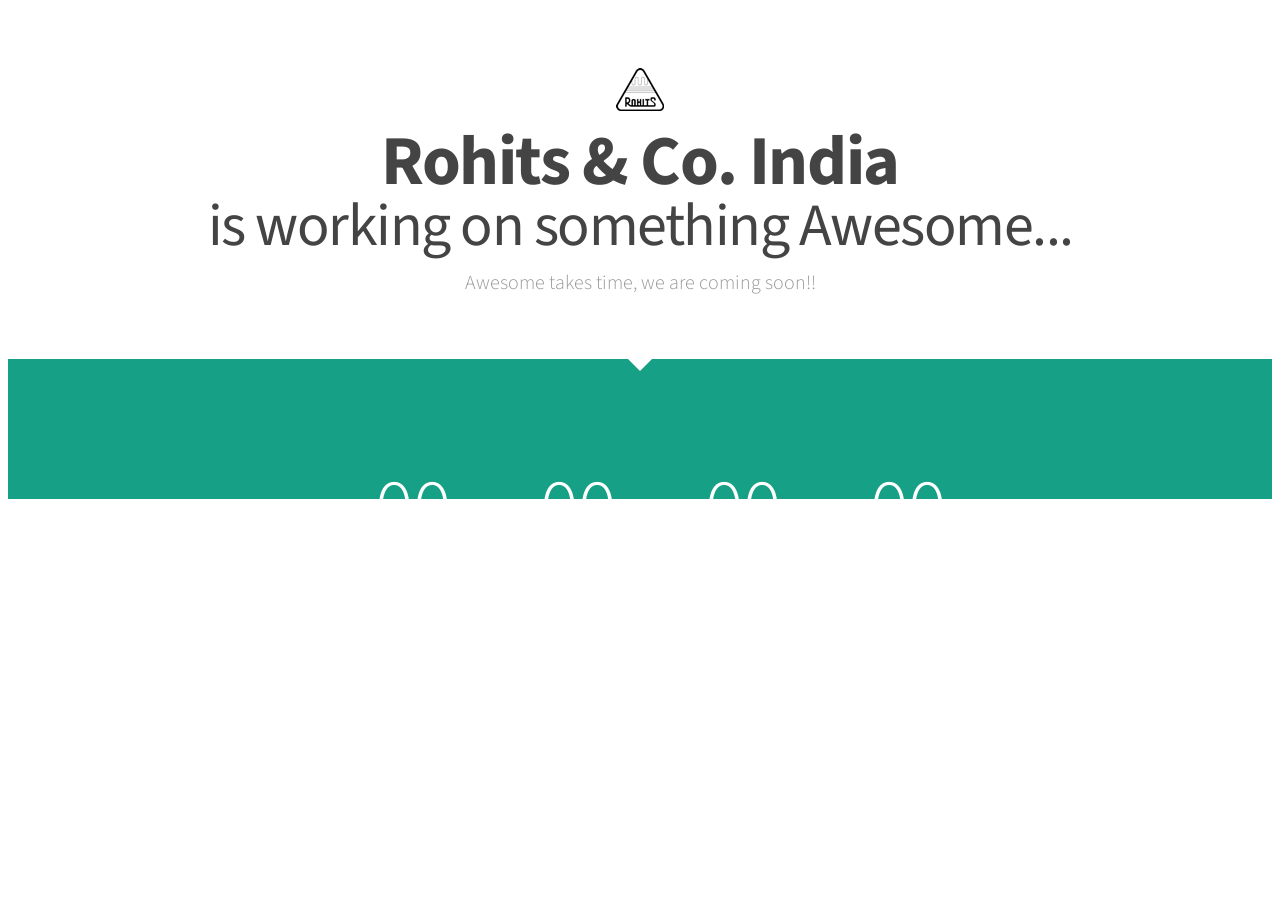
==== index.html @ 83b39c0d "Coming soon added" ====
<!DOCTYPE html>
<!--[if lt IE 7 ]><html class="ie ie6" lang="en"><![endif]-->
<!--[if IE 7 ]><html class="ie ie7" lang="en"><![endif]-->
<!--[if IE 8 ]><html class="ie ie8" lang="en"><![endif]-->
<!--[if (gte IE 9)|!(IE)]><!--><html lang="en"><!--<![endif]-->
<head>
<!-- Website Template designed by www.downloadwebsitetemplates.co.uk -->
<meta charset="UTF-8">
<title>Progress - Free Responsive Website Template by Download Website Templates</title>
<meta name="description" content="">
<meta name="keywords" content="">
<meta content="width=device-width, initial-scale=1, maximum-scale=1, user-scalable=no" name="viewport">
<link rel="apple-touch-icon-precomposed" sizes="144x144" href="images/ico/apple-touch-icon-144.png">
<link rel="apple-touch-icon-precomposed" sizes="114x114" href="images/ico/apple-touch-icon-114.png">
<link rel="apple-touch-icon-precomposed" sizes="72x72" href="images/ico/apple-touch-icon-72.png">
<link rel="apple-touch-icon-precomposed" href="images/ico/apple-touch-icon-57.png">
<link rel="shortcut icon" href="favicon.png">
<!--[if IE]><![endif]-->
<link rel="stylesheet" href="css/style.css">
<script src="js/jquery.js"></script>
<script src="js/countdown.js"></script>
<script src="js/owlcarousel.js"></script>
<script src="js/uikit.scrollspy.js"></script>
<script src="js/scripts.js"></script>
<!--[if lt IE 9]><script src="http://html5shiv.googlecode.com/svn/trunk/html5.js"></script><![endif]-->
</head>
<body id="backtotop">

<div class="fullwidth clearfix">
	<div id="topcontainer" class="bodycontainer clearfix" data-uk-scrollspy="{cls:'uk-animation-fade', delay: 300, repeat: true}">
		
		<p><img src="images/logo.png" alt="logo"></p>
		<h1><span>Rohits & Co. India </span><br />is working on something Awesome...</h1>
		<p>Awesome takes time, we are coming soon!!</p>
		
	</div>
</div>

<div class="arrow-separator arrow-white"></div>

<div class="fullwidth colour1 clearfix">
	<div id="countdown" class="bodycontainer clearfix" data-uk-scrollspy="{cls:'uk-animation-fade', delay: 300, repeat: true}">

		<div id="countdowncont" class="clearfix">
			<ul id="countscript">
				<li>
					<span class="days">00</span>
					<p>Days</p>
				</li>
				<li>
					<span class="hours">00</span>
					<p>Hours</p>
				</li>
				<li class="clearbox">
					<span class="minutes">00</span>
					<p>Minutes</p>
				</li>
				<li>
					<span class="seconds">00</span>
					<p>Seconds</p>
				</li>
			</ul>
		</div>
	
	</div>
</div>

   
</body>
</html>
---- css/style.css ----
/* ==================================================
   CSS Imports
================================================== */

@import url("reset.css");
@import url("owlcarousel.css");
@import url("uikit.scrollspy.css");

/* ==================================================
   Icon Fonts
================================================== */

@import url("fonts/fontawesome/font-awesome.css");

/* ==================================================
   Google Fonts
================================================== */

@import url("http://fonts.googleapis.com/css?family=Source+Sans+Pro:300,300italic,400,400italic,600,600italic,700,700italic,900,900italic");

/* ==================================================
   Global Styles
================================================== */

*
{
	-webkit-box-sizing: border-box;
	-moz-box-sizing: border-box;
	box-sizing: border-box;
}

html
{
	height: 100%;
	overflow: auto;
	
	-webkit-font-smoothing: antialiased;
	-webkit-text-size-adjust: 100%;
	-ms-text-size-adjust: 100%;
}

body
{
	font-family: "Source Sans Pro", Arial, Helvetica, sans-serif;
	font-size: 20px;
	line-height: 32px;
	font-weight: 300;
	color: #999;
	background: #FFF;
	
	text-rendering: optimizeLegibility;
	vertical-align: baseline;
}

::selection
{
	background: #149077;
	color: #FFF;
}

::-moz-selection
{
	background: #149077;
	color: #FFF;
}

a
{
	color: #16A085;
	text-decoration: none;
}

	a:hover
	{
		color: #444;
	}

/* ==================================================
   Default Typography
================================================== */

p
{
	margin: 0 0 20px 0;
}

strong
{
	font-weight: 600;
}

em
{
	font-style: italic;
}

h1, h2, h3
{
	font-size: 60px;
	line-height: 60px;
	margin: 0 0 20px 0;
	letter-spacing: -1px;
	font-weight: 300;
}

	h2
	{
		font-size: 38px;
		line-height: 38px;
	}
		
	h3
	{
		font-size: 32px;
		line-height: 32px;
	}

/* ==================================================
   Background Colours
================================================== */

.colour1
{
	background: #16A085;
}

.colour2
{
	background: #1ABC9C;
}

.colour3
{
	background: #EEE;
}


/* ==================================================
   Separator Arrows
================================================== */

.arrow-separator
{
	position: relative;
}

	.arrow-separator:after
	{
		top: 100%;
		border: solid transparent;
		content: " ";
		height: 0;
		width: 0;
		position: absolute;
		pointer-events: none;
		border-width: 12px;
		left: 50%;
		margin-left: -12px;
		z-index: 11;
	}
	
		.arrow-white:after
		{
			border-color: #FFF rgba(255,255,255,0) rgba(255,255,255,0) rgba(255,255,255,0); /** Using RGB to remove dark line in Firefox **/
		}
		
		.arrow-theme:after
		{
			border-color: #16A085 rgba(22,160,133,0) rgba(22,160,133,0) rgba(22,160,133,0);
		}
		
		.arrow-themelight:after
		{
			border-color: #1ABC9C rgba(26,188,156,0) rgba(26,188,156,0) rgba(26,188,156,0);
		}

		.arrow-grey:after
		{
			border-color: #EEE rgba(238,238,238,0) rgba(238,238,238,0) rgba(238,238,238,0);
		}

/* ==================================================
   General Layout Styles
================================================== */

.fullwidth
{
	width: 100%;
	padding: 60px 30px;
	min-width: 280px;
}

	.fullwidth .bodycontainer
	{
		margin: 0 auto;
		width: 100%;
		max-width: 1000px;
		text-align: center;
	}
	
#topcontainer
{

}

	#topcontainer h1
	{
		padding: 6px 0 10px 0;
		margin-bottom: 0;
		letter-spacing: -1.5px;
		color: #444;
		font-weight: 400;
	}
	
		#topcontainer h1 span
		{
			font-size: 70px;
			line-height: 70px;
			letter-spacing: -1.4px;
			font-weight: bold;
		}

	#topcontainer p
	{
		margin-bottom: 0;
		color: #999;
	}

	#topcontainer p span
	{
		font-size: 90px;
		line-height: 90px;
		color: #1abc9c;
	}
	
#countdown
{
	color: #FFF;
}

	#countdown #countdowncont
	{
		width: 100%;
		max-width: 700px;
		margin: 0 auto;
	}

		#countdown #countdowncont ul#countscript li
		{
			float: left;
			width: 25%;
			padding: 30px 0;
			margin: 0;
			list-style-type: none;
		}

			#countdown #countdowncont ul#countscript li span
			{
				font-size: 80px;
				line-height: 80px;
				font-weight: 300;
				color: #FFF;
			}

			#countdown #countdowncont ul#countscript li p
			{
				color: rgba(255, 255, 255, 0.6);
				font-weight: 300;
				text-transform: uppercase;
				font-size: 18px;
				line-height: 18px;
				margin: 0;
			}
		
#maincont
{
	color: #FFF;
}

	#maincont a
	{
		color: #FFF;
		opacity: 0.6;
	}
	
		#maincont a:hover
		{
			opacity: 1;
		}
	
	#maincont #signupform
	{
		margin: 0 auto 20px auto;
		width: 80%;
	}

		.sb-search
		{
			position: relative;
			width: 100%;
			min-width: 50px;
			height: 50px;
			overflow: hidden;
		}

			.sb-search .sb-search-input
			{
				position: absolute;
				top: 0;
				right: 0;
				border: none;
				outline: none;
				background: #FFF;
				border: 0;
				width: 100%;
				height: 50px;
				margin: 0;
				z-index: 10;
				padding: 0 65px 0 15px;
				font-family: inherit;
				font-size: 20px;
				color: #333;
				
				-webkit-border-radius: 0px;
				-moz-border-radius: 0px;
				border-radius: 0px;
				
				-webkit-appearance: none;
			}

		button.formbutton, .sb-search-submit 
		{
			width: 60px;
			height: 60px;
			display: block;
			position: absolute;
			right: 0;
			top: 0;
			padding: 0;
			margin: 0;
			text-align: center;
			cursor: pointer;
		}

			.sb-search-submit
			{
				background: #FFF; /* IE needs this */
				-ms-filter: "progid:DXImageTransform.Microsoft.Alpha(Opacity=0)"; /* IE 8 */
				filter: alpha(opacity=0); /* IE 5-7 */
				opacity: 0;
				color: transparent;
				border: none;
				outline: none;
				z-index: -1;
			}
			
			button.formbutton
			{
				color: #FFF;
				background: #16A085;
				z-index: 90;
				border: 0;
				height: 50px;
			}
			
			button.formbutton span
			{
				font-size: 19px;
			}
			
				button.formbutton:hover
				{
					background: #149077;
				}
			
#quotecont
{
	padding: 30px 0;
}

	#quotecont .owl-theme .owl-controls .owl-page span
	{
		background: #CCC;
	}
	
		#quotecont .owl-theme .owl-controls .owl-page.active span,
		#quotecont .owl-theme .owl-controls.clickable .owl-page:hover span
		{
			background: #1ABC9C;
		}

#footercont
{
	position: relative;
	font-size: 18px;
}

	#footercont #socialmedia ul
	{
		margin: 0 0 30px 0;
	}

	#footercont #socialmedia ul li
	{
		display: inline-block;
		list-style-type: none;
		margin: 0 10px;
	}

		#footercont #socialmedia ul li a
		{
			font-size: 36px;
			color: #999;
		}
		
			#footercont #socialmedia ul li a:hover
			{
				color: #1ABC9C;
			}
			
	#footercont p.backtotop
	{
		margin: 0 0 40px 0;
	}

		#footercont p.backtotop a
		{
			position: relative;
			display: inline-block;
			background: #EEE;
			font-size: 32px;
			line-height: 32px;
			color: #999;
			padding: 5px 12px;
			
			-webkit-border-radius: 4px;
			-moz-border-radius: 4px;
			border-radius: 4px;
		}
		
			#footercont p.backtotop a:hover
			{
				background-color: #1ABC9C;
				color: #FFF;
				text-decoration: none;
			}
			
				#footercont p.backtotop a:active
				{
					top: 2px;
				}

/* ==================================================
   Responsive Media Queries - Tablets
================================================== */

@media screen and (max-width: 768px)
{

	body
	{
		font-size: 23px;
		line-height: 29px;
	}
	
	#topcontainer h1
	{
		font-size: 54px;
		line-height: 54px;
		letter-spacing: -1.2px;
	}

		#topcontainer h1 span
		{
			font-size: 70px;
			line-height: 70px;
		}
	
	#countdown #countdowncont
	{
		max-width: 400px;
	}
	
		#countdown #countdowncont ul#countscript li
		{
			width: 50%;
			padding: 10px 0;
		}
		
			#countdown #countdowncont ul#countscript li span
			{
				font-size: 70px;
				line-height: 70px;
			}
			
	#quotecont
	{
		padding: 15px 0;
	}
		
	#footercont
	{
		font-size: 19px;
	}
		
		#footercont #footerleft
		{
			float: none;
			padding: 30px 0;
			text-align: center;
		}
		
			#footercont #socialmedia ul li a
			{
				font-size: 32px;
			}
		
		#footercont #footerright
		{
			float: none;
		}
	
}

/* ==================================================
   Responsive Media Queries - Mobiles
================================================== */

@media screen and (max-width: 480px)
{	

	body
	{
		font-size: 21px;
		line-height: 27px;
	}
	
	#topcontainer h1
	{
		font-size: 36px;
		line-height: 36px;
		
	}

		#topcontainer h1 span
		{
			font-size: 50px;
			line-height: 50px;
		}
	
	#countdown #countdowncont ul#countscript li
	{
		padding: 6px 0;
	}
	
		#countdown #countdowncont ul#countscript li span
		{
			font-size: 62px;
			line-height: 62px;
		}

		#countdown #countdowncont ul#countscript li p
		{
			font-size: 16px;
			line-height: 16px;
		}
		
	#maincont #signupform
	{
		margin: 0 auto 20px auto;
		width: 100%;
	}
	
	#quotecont
	{
		padding: 5px 0;
	}
	
	#footercont #socialmedia ul li
	{
		margin: 0 5px;
	}
	
		#footercont #socialmedia ul li a
		{
			font-size: 28px;
		}
	
}
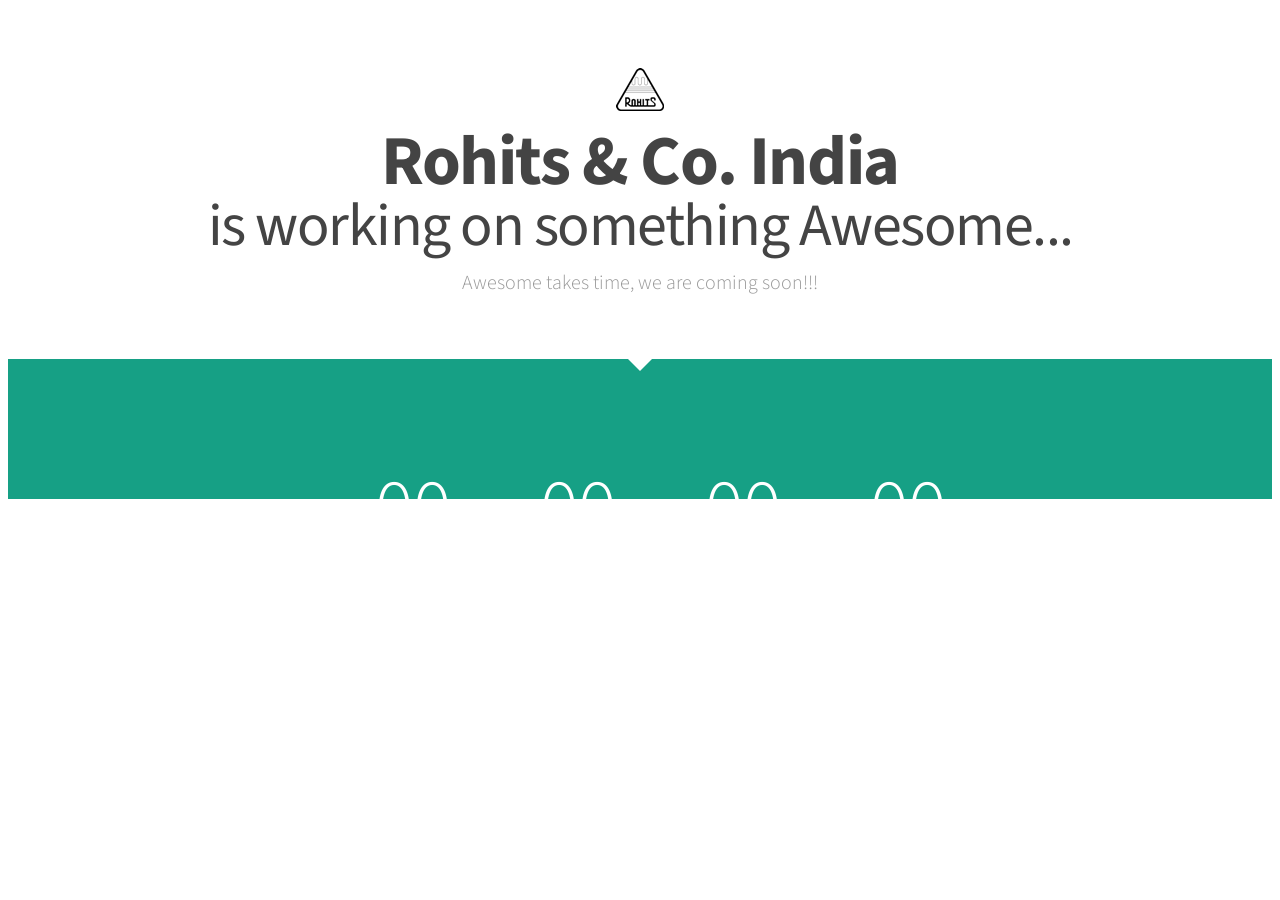
==== commit 60d64415: "Build new" ====
--- a/index.html
+++ b/index.html
@@ -31,7 +31,7 @@
 		
 		<p><img src="images/logo.png" alt="logo"></p>
 		<h1><span>Rohits & Co. India </span><br />is working on something Awesome...</h1>
-		<p>Awesome takes time, we are coming soon!!</p>
+		<p>Awesome takes time, we are coming soon!!!</p>
 		
 	</div>
 </div>
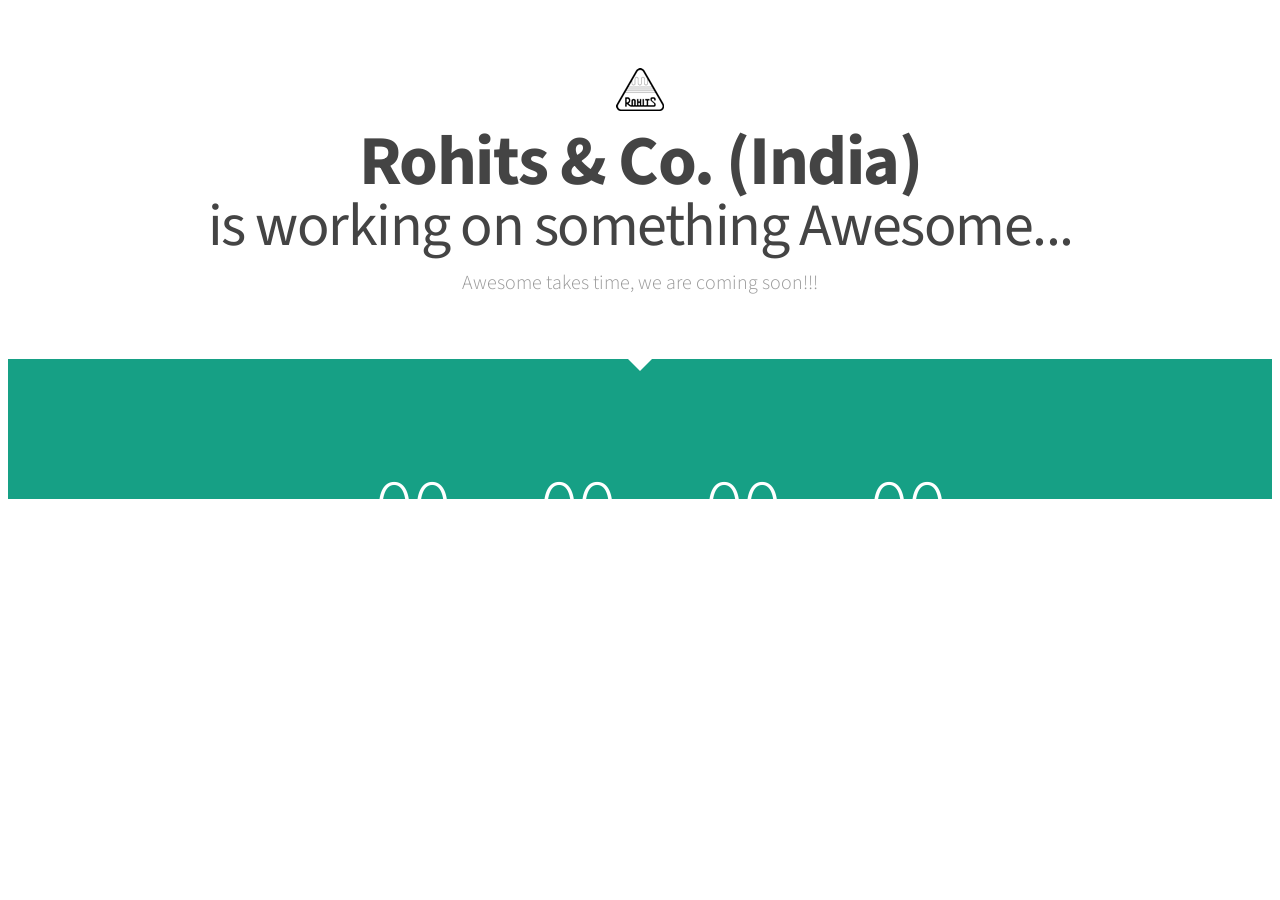
==== commit 50ef270a: "Added braces on India" ====
--- a/index.html
+++ b/index.html
@@ -4,9 +4,8 @@
 <!--[if IE 8 ]><html class="ie ie8" lang="en"><![endif]-->
 <!--[if (gte IE 9)|!(IE)]><!--><html lang="en"><!--<![endif]-->
 <head>
-<!-- Website Template designed by www.downloadwebsitetemplates.co.uk -->
 <meta charset="UTF-8">
-<title>Progress - Free Responsive Website Template by Download Website Templates</title>
+<title>Rohits & Co. (India)</title>
 <meta name="description" content="">
 <meta name="keywords" content="">
 <meta content="width=device-width, initial-scale=1, maximum-scale=1, user-scalable=no" name="viewport">
@@ -14,8 +13,10 @@
 <link rel="apple-touch-icon-precomposed" sizes="114x114" href="images/ico/apple-touch-icon-114.png">
 <link rel="apple-touch-icon-precomposed" sizes="72x72" href="images/ico/apple-touch-icon-72.png">
 <link rel="apple-touch-icon-precomposed" href="images/ico/apple-touch-icon-57.png">
-<link rel="shortcut icon" href="favicon.png">
 <!--[if IE]><![endif]-->
+
+<link rel="shortcut icon" href="favicon.ico" type="image/x-icon">
+
 <link rel="stylesheet" href="css/style.css">
 <script src="js/jquery.js"></script>
 <script src="js/countdown.js"></script>
@@ -30,7 +31,7 @@
 	<div id="topcontainer" class="bodycontainer clearfix" data-uk-scrollspy="{cls:'uk-animation-fade', delay: 300, repeat: true}">
 		
 		<p><img src="images/logo.png" alt="logo"></p>
-		<h1><span>Rohits & Co. India </span><br />is working on something Awesome...</h1>
+		<h1><span>Rohits & Co. (India) </span><br />is working on something Awesome...</h1>
 		<p>Awesome takes time, we are coming soon!!!</p>
 		
 	</div>
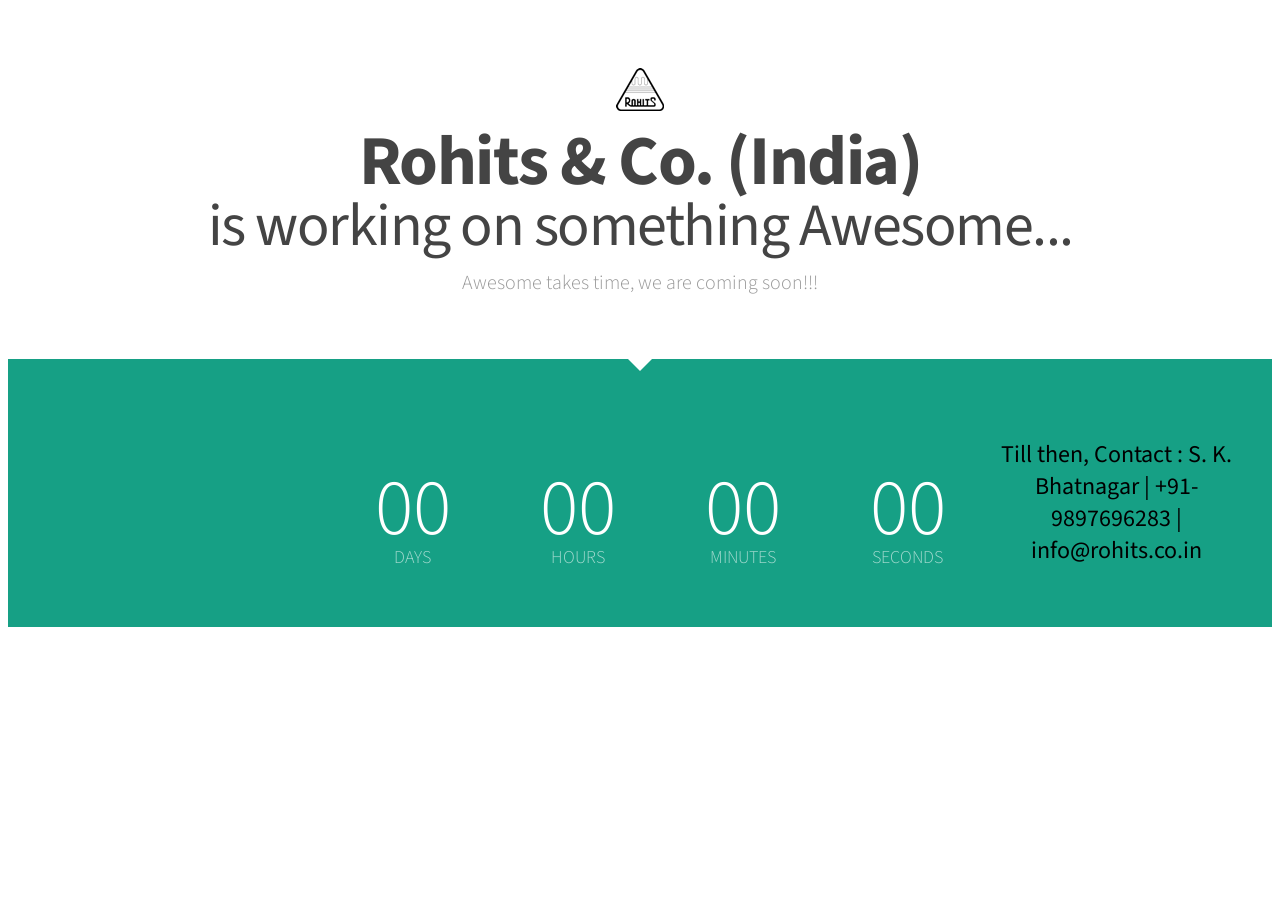
==== commit 727fafb7: "Added contact us CSS and content" ====
--- a/index.html
+++ b/index.html
@@ -64,6 +64,10 @@
 		</div>
 	
 	</div>
+	
+	<div class="contactUs">
+		Till then, Contact : S. K. Bhatnagar | +91-9897696283 | <a href="mailto:info@rohits.co.in">info@rohits.co.in</a>
+	</div>
 </div>
 
    
--- a/css/style.css
+++ b/css/style.css
@@ -21,6 +21,12 @@
 /* ==================================================
    Global Styles
 ================================================== */
+.contactUs{
+	text-align: center;
+	color: black !important;
+	font-weight: bolder;
+	font-size: 1.2em;
+}
 
 *
 {
@@ -66,13 +72,14 @@
 
 a
 {
-	color: #16A085;
+	color: black;
 	text-decoration: none;
 }
 
 	a:hover
 	{
-		color: #444;
+		--color: #444;
+		border-bottom: 1px dotted black;
 	}
 
 /* ==================================================
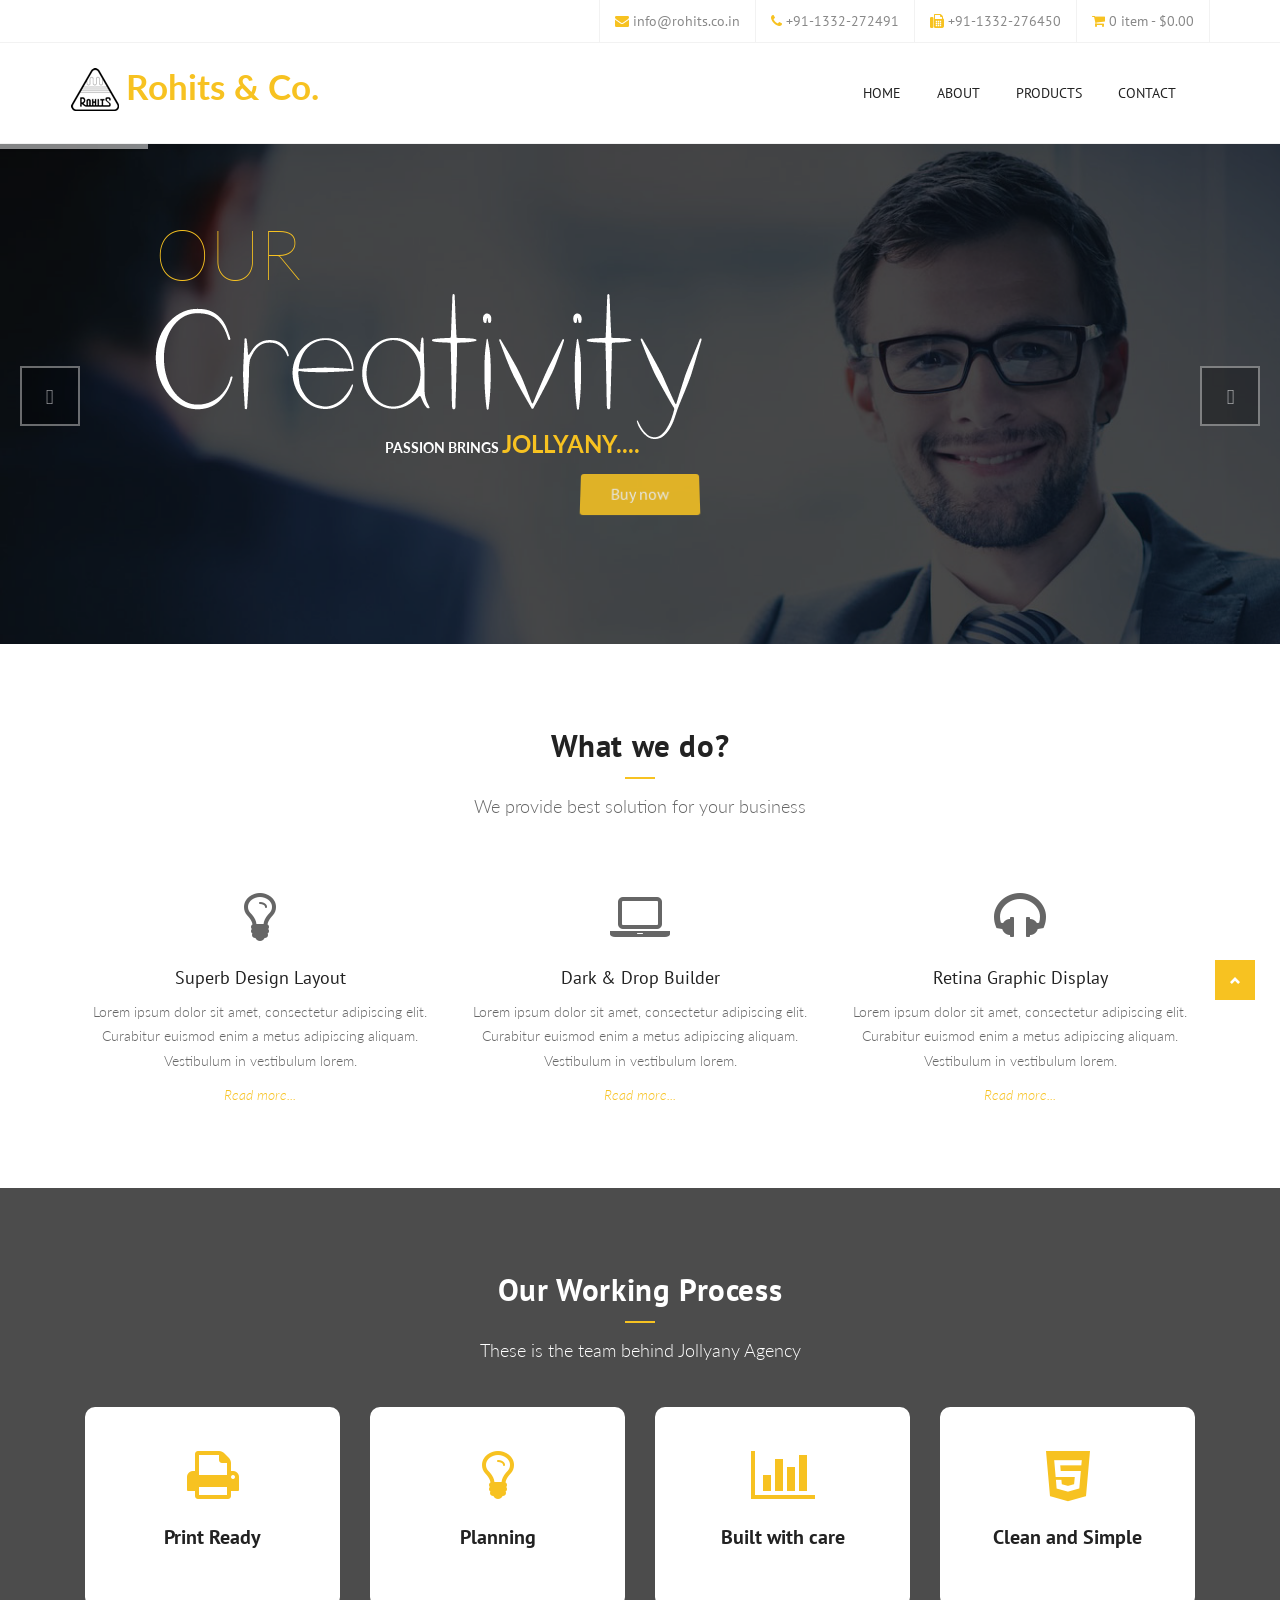
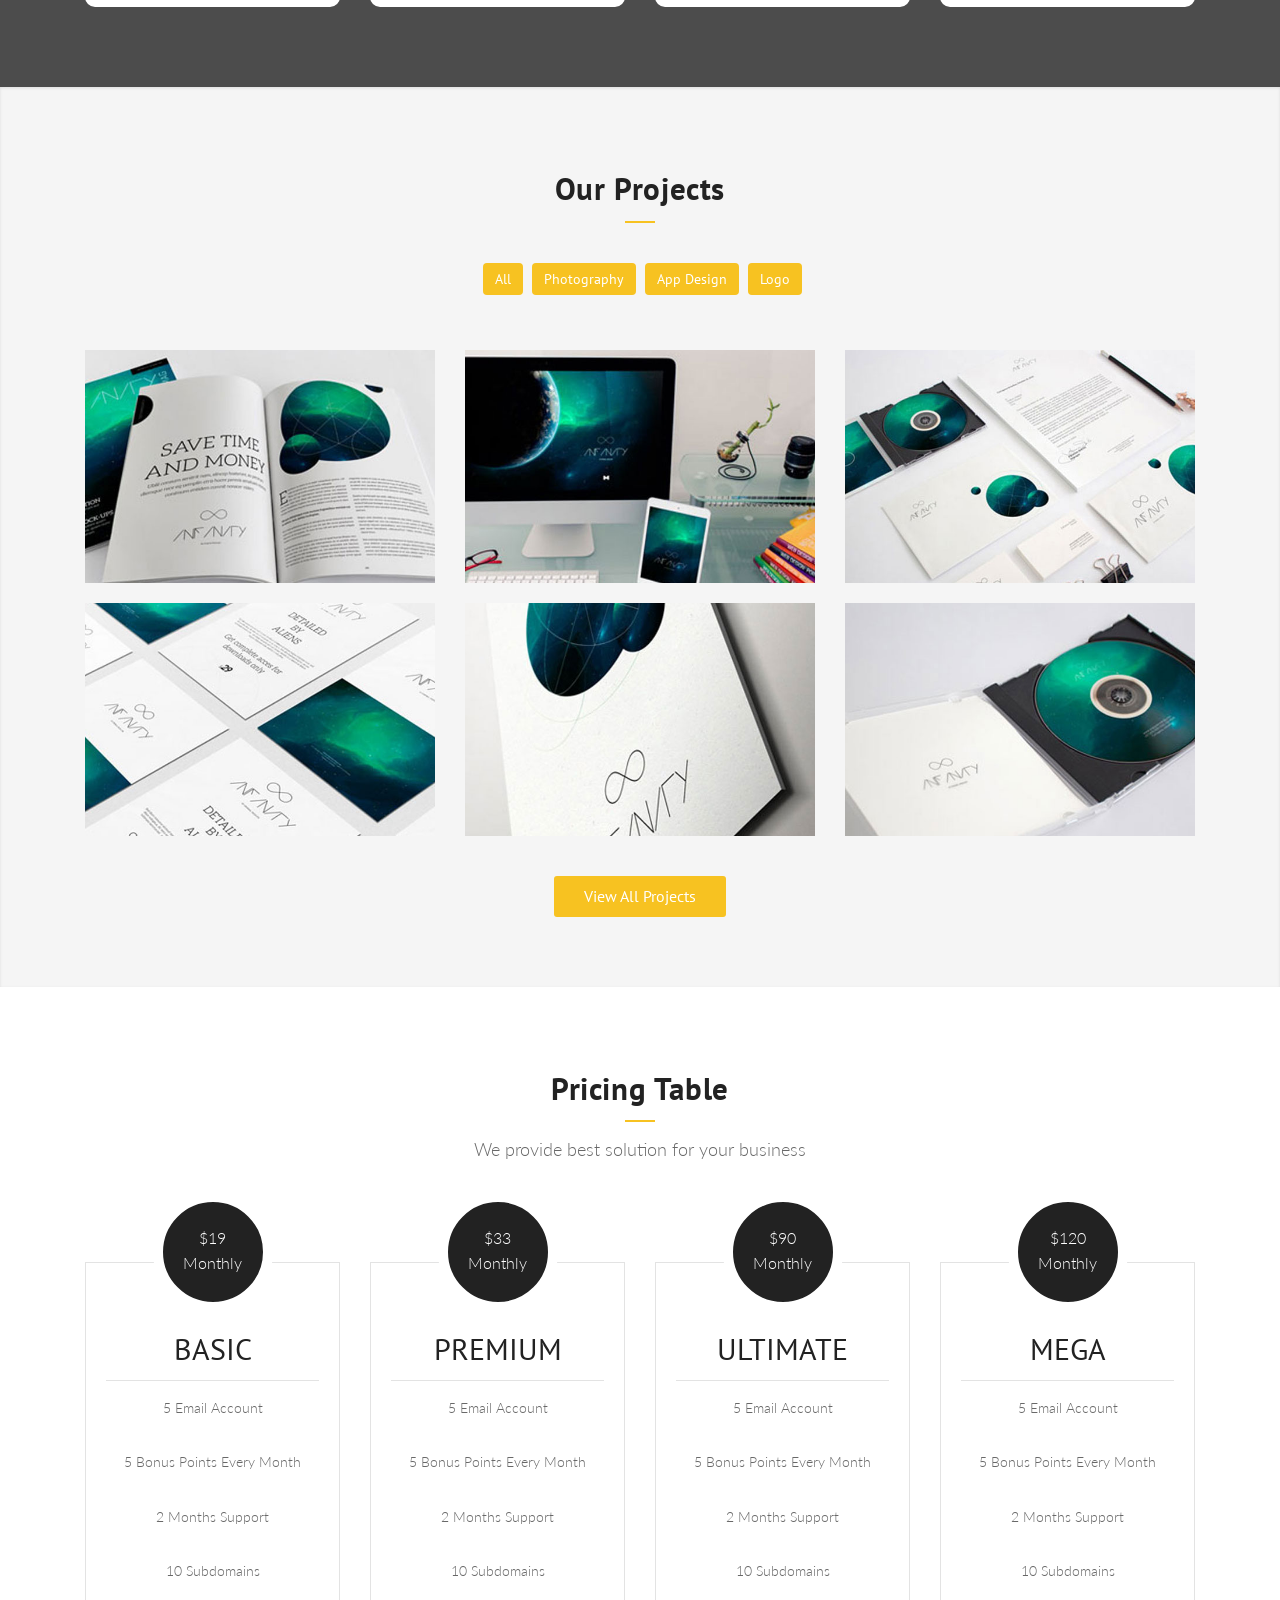
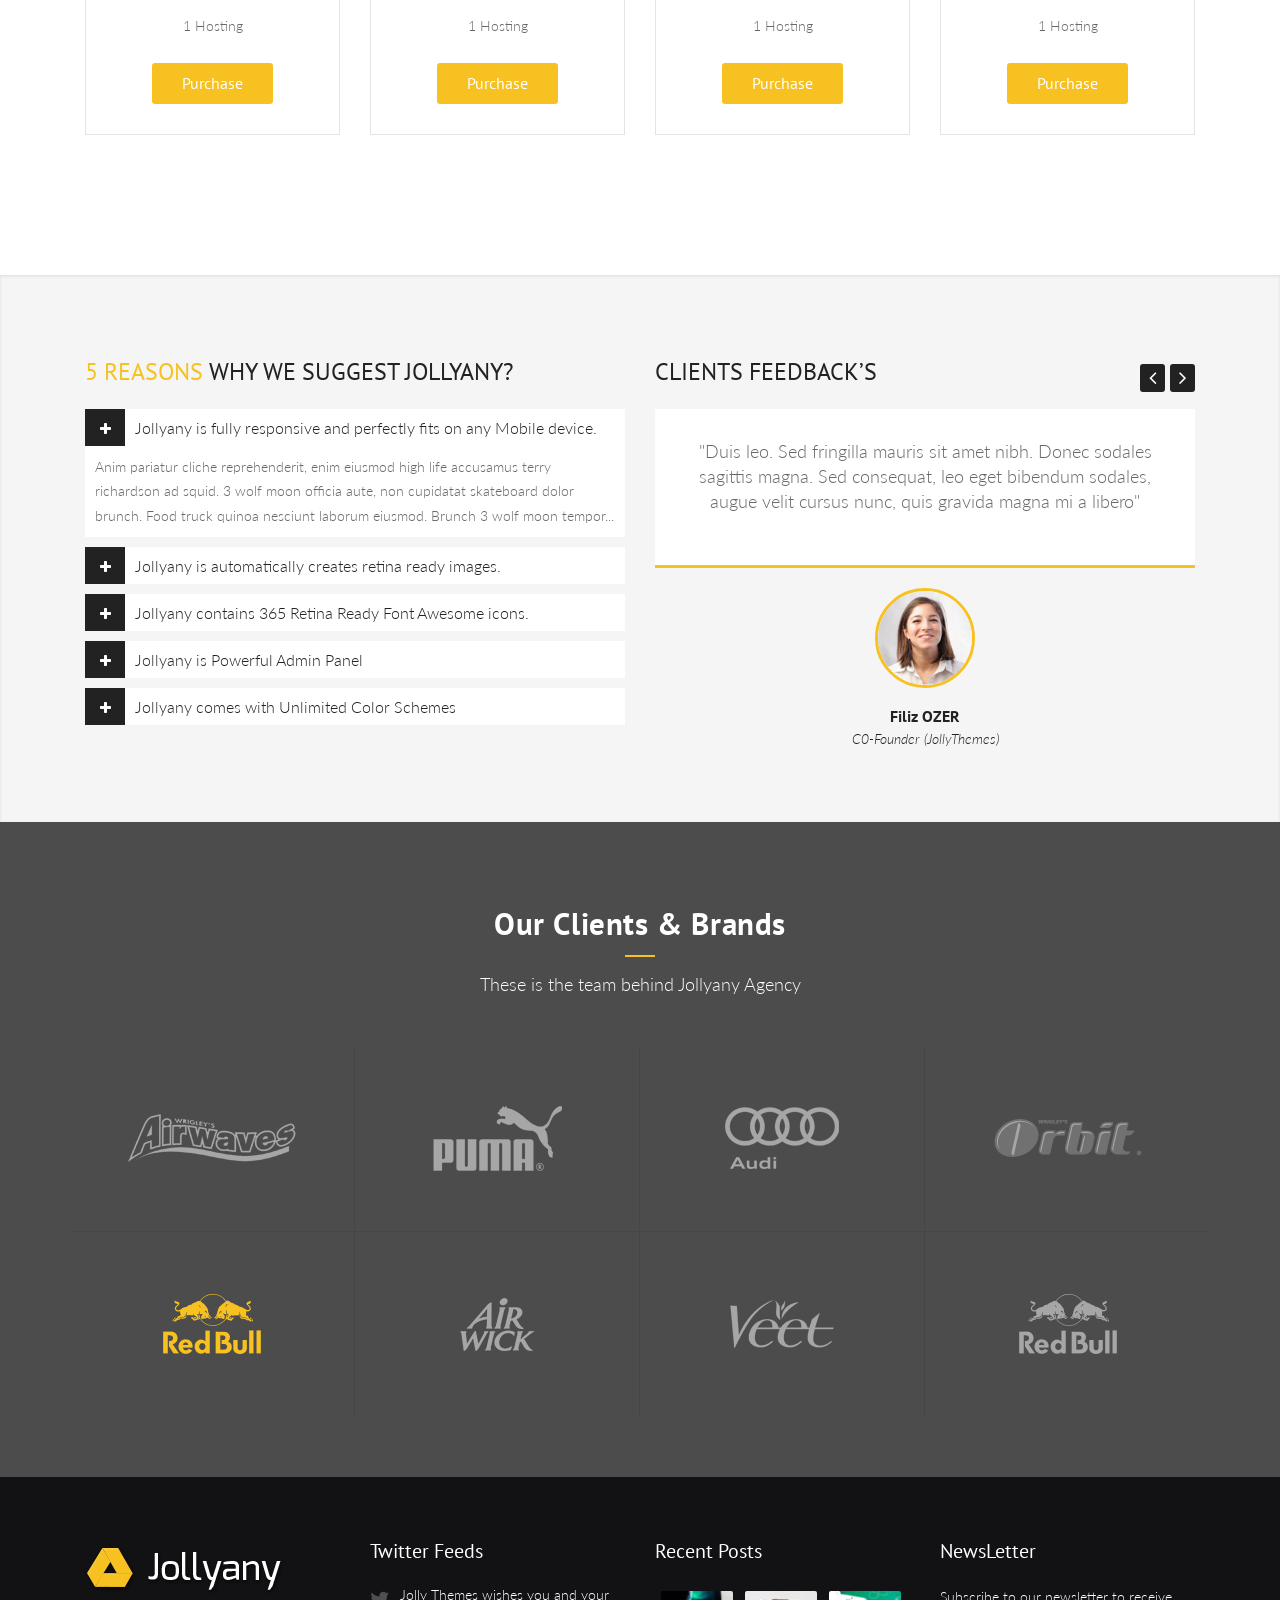
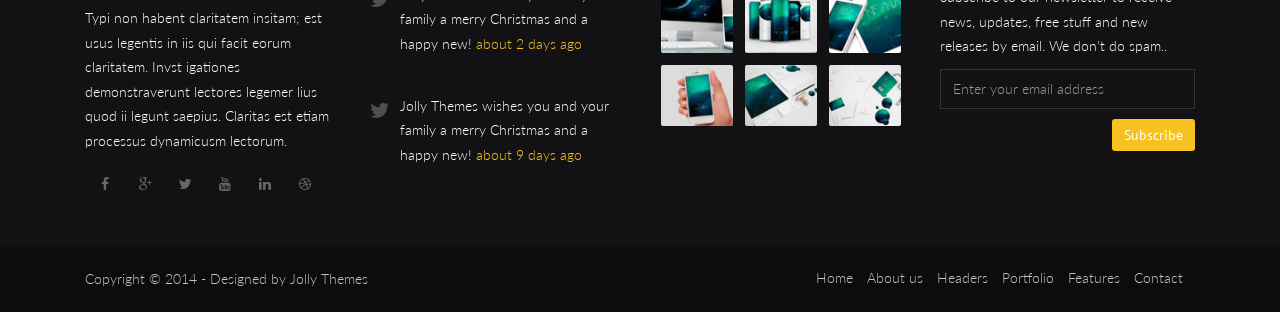
==== commit 39ad7218: "New template..." ====
--- a/index.html
+++ b/index.html
@@ -1,75 +1,1058 @@
 <!DOCTYPE html>
-<!--[if lt IE 7 ]><html class="ie ie6" lang="en"><![endif]-->
-<!--[if IE 7 ]><html class="ie ie7" lang="en"><![endif]-->
-<!--[if IE 8 ]><html class="ie ie8" lang="en"><![endif]-->
-<!--[if (gte IE 9)|!(IE)]><!--><html lang="en"><!--<![endif]-->
+<html lang="en">
 <head>
-<meta charset="UTF-8">
-<title>Rohits & Co. (India)</title>
-<meta name="description" content="">
-<meta name="keywords" content="">
-<meta content="width=device-width, initial-scale=1, maximum-scale=1, user-scalable=no" name="viewport">
-<link rel="apple-touch-icon-precomposed" sizes="144x144" href="images/ico/apple-touch-icon-144.png">
-<link rel="apple-touch-icon-precomposed" sizes="114x114" href="images/ico/apple-touch-icon-114.png">
-<link rel="apple-touch-icon-precomposed" sizes="72x72" href="images/ico/apple-touch-icon-72.png">
-<link rel="apple-touch-icon-precomposed" href="images/ico/apple-touch-icon-57.png">
-<!--[if IE]><![endif]-->
-
-<link rel="shortcut icon" href="favicon.ico" type="image/x-icon">
-
-<link rel="stylesheet" href="css/style.css">
-<script src="js/jquery.js"></script>
-<script src="js/countdown.js"></script>
-<script src="js/owlcarousel.js"></script>
-<script src="js/uikit.scrollspy.js"></script>
-<script src="js/scripts.js"></script>
-<!--[if lt IE 9]><script src="http://html5shiv.googlecode.com/svn/trunk/html5.js"></script><![endif]-->
+  
+  <meta http-equiv="content-type" content="text/html; charset=UTF-8"> 
+
+  <title>Rohits & Co. :: E-shop</title>
+
+  <meta name="viewport" content="width=device-width, initial-scale=1.0">
+  <meta name="description" content="">
+  <meta name="keywords" content="">
+  <meta name="author" content="">
+
+  <!-- Bootstrap Styles -->
+  <link href="css/bootstrap.css" rel="stylesheet">
+  
+  <!-- Styles -->
+  <link href="style.css" rel="stylesheet">
+  <link href="css/font-awesome.min.css" rel="stylesheet">
+  
+  <!-- Carousel Slider -->
+  <link href="css/owl-carousel.css" rel="stylesheet">
+  
+  <!-- CSS Animations -->
+  <link href="css/animate.min.css" rel="stylesheet">
+  
+  <!-- Google Fonts -->
+  <link href='http://fonts.googleapis.com/css?family=PT+Sans:400,400italic,700,700italic' rel='stylesheet' type='text/css'>
+  <link href='http://fonts.googleapis.com/css?family=Lato:400,300,400italic,300italic,700,700italic,900' rel='stylesheet' type='text/css'>
+  <link href='http://fonts.googleapis.com/css?family=Exo:400,300,600,500,400italic,700italic,800,900' rel='stylesheet' type='text/css'>
+
+  <!-- SLIDER ROYAL CSS SETTINGS -->
+  <link href="royalslider/royalslider.css" rel="stylesheet">
+  <link href="royalslider/skins/default-inverted/rs-default-inverted.css" rel="stylesheet">
+  
+  <!-- SLIDER REVOLUTION 4.x CSS SETTINGS -->
+  <link rel="stylesheet" type="text/css" href="rs-plugin/css/settings.css" media="screen" />
+        
+  <!-- Support for HTML5 -->
+  <!--[if lt IE 9]>
+    <script src="//html5shim.googlecode.com/svn/trunk/html5.js"></script>
+  <![endif]-->
+
+  <!-- Enable media queries on older bgeneral_rowsers -->
+  <!--[if lt IE 9]>
+    <script src="js/respond.min.js"></script>  <![endif]-->
+
 </head>
-<body id="backtotop">
-
-<div class="fullwidth clearfix">
-	<div id="topcontainer" class="bodycontainer clearfix" data-uk-scrollspy="{cls:'uk-animation-fade', delay: 300, repeat: true}">
-		
-		<p><img src="images/logo.png" alt="logo"></p>
-		<h1><span>Rohits & Co. (India) </span><br />is working on something Awesome...</h1>
-		<p>Awesome takes time, we are coming soon!!!</p>
-		
-	</div>
-</div>
-
-<div class="arrow-separator arrow-white"></div>
-
-<div class="fullwidth colour1 clearfix">
-	<div id="countdown" class="bodycontainer clearfix" data-uk-scrollspy="{cls:'uk-animation-fade', delay: 300, repeat: true}">
-
-		<div id="countdowncont" class="clearfix">
-			<ul id="countscript">
-				<li>
-					<span class="days">00</span>
-					<p>Days</p>
-				</li>
-				<li>
-					<span class="hours">00</span>
-					<p>Hours</p>
-				</li>
-				<li class="clearbox">
-					<span class="minutes">00</span>
-					<p>Minutes</p>
-				</li>
-				<li>
-					<span class="seconds">00</span>
-					<p>Seconds</p>
-				</li>
-			</ul>
-		</div>
+<body>
+
+	<div id="topbar" class="clearfix">
+    	<div class="container">
+            <div class="col-lg-4 col-md-4 col-sm-4 col-xs-12">
+            </div><!-- end columns -->
+            <div class="col-lg-8 col-md-8 col-sm-8 col-xs-12">
+                <div class="topmenu">
+                    <span class="topbar-cart"><i class="fa fa-shopping-cart"></i> <a href="shop-cart.html">0 item - $0.00</a></span>
+                </div><!-- end top menu -->
+            	<div class="callus">
+                	<span class="topbar-email"><i class="fa fa-envelope"></i><a href="mailto:info@rohits.co.in"> info@rohits.co.in</a></span>
+                    <span class="topbar-phone"><i class="fa fa-phone"></i> +91-1332-272491</span>
+					<span class="topbar-phone"><i class="fa fa-fax"></i> +91-1332-276450</span>
+                </div><!-- end callus -->
+            </div><!-- end columns -->
+        </div><!-- end container -->
+    </div><!-- end topbar -->
+    
+    <header id="header-style-1">
+		<div class="container">
+			<nav class="navbar yamm navbar-default">
+				<div class="navbar-header">
+                    <button type="button" data-toggle="collapse" data-target="#navbar-collapse-1" class="navbar-toggle">
+                        <span class="icon-bar"></span>
+                        <span class="icon-bar"></span>
+                        <span class="icon-bar"></span>
+                    </button>
+                    <a href="index-2.html" class="navbar-brand">Rohits & Co.</a>
+        		</div><!-- end navbar-header -->
+                
+				<div id="navbar-collapse-1" class="navbar-collapse collapse navbar-right">
+					<ul class="nav navbar-nav">
+						<li class="dropdown yamm-fw"><a href="#" data-toggle="dropdown" class="dropdown-toggle">Home</a>
+						</li><!-- end drop down -->
+                        <li><a href="about.html">About</a></li>
+                        <!-- standard drop down -->
+                        <li class="dropdown"><a href="#" data-toggle="dropdown" class="dropdown-toggle">Products <div class="arrow-up"></div></a>
+                            <ul class="dropdown-menu" role="menu">
+                                <li><a href="portfolio-masonry.html">Masonry Style</a></li>
+                                <li><a href="portfolio-masonry.html">Masonry Style</a></li>
+                                <li><a href="portfolio-masonry.html">Masonry Style</a></li>
+                                <li><a href="portfolio-masonry.html">Masonry Style</a></li>
+                                <li><a href="portfolio-masonry.html">Masonry Style</a></li>
+                            </ul><!-- end dropdown-menu -->
+                        </li><!-- end standard drop down -->
+                        <li><a href="contact.html">Contact</a></li>
+					</ul><!-- end navbar-nav -->
+				</div><!-- #navbar-collapse-1 -->			</nav><!-- end navbar yamm navbar-default -->
+		</div><!-- end container -->
+	</header><!-- end header-style-1 -->
 	
-	</div>
+    <section class="slider-wrapper">
+    
+        <div class="tp-banner-container">
+            <div class="tp-banner" >
+                <ul><!-- SLIDE  -->
+                   <li data-transition="fade" data-slotamount="7" data-masterspeed="1500" >
+                        <img src="demos/sliderbg_04.jpg"  alt="slidebg1"  data-bgfit="cover" data-bgposition="left top" data-bgrepeat="no-repeat">
+                        <div class="tp-caption high_title customin customout start"
+							data-x="left" data-hoffset="100"
+                            data-y="60"
+                            data-customin="x:0;y:0;z:0;rotationX:90;rotationY:0;rotationZ:0;scaleX:1;scaleY:1;skewX:0;skewY:0;opacity:0;transformPerspective:200;transformOrigin:50% 0%;"
+                            data-customout="x:0;y:0;z:0;rotationX:0;rotationY:0;rotationZ:0;scaleX:0.75;scaleY:0.75;skewX:0;skewY:0;opacity:0;transformPerspective:600;transformOrigin:50% 50%;"
+                            data-speed="1000"
+                            data-start="500"
+                            data-easing="Back.easeInOut"
+                            data-endspeed="300">OUR
+                        </div>
+                        <div class="tp-caption mini_title customin customout start"
+							data-x="left" data-hoffset="330"
+                            data-y="290"
+                            data-customin="x:0;y:0;z:0;rotationX:90;rotationY:0;rotationZ:0;scaleX:1;scaleY:1;skewX:0;skewY:0;opacity:0;transformPerspective:200;transformOrigin:50% 0%;"
+                            data-customout="x:0;y:0;z:0;rotationX:0;rotationY:0;rotationZ:0;scaleX:0.75;scaleY:0.75;skewX:0;skewY:0;opacity:0;transformPerspective:600;transformOrigin:50% 50%;"
+                            data-speed="1000"
+                            data-start="900"
+                            data-easing="Back.easeInOut"
+                            data-endspeed="300">PASSION BRINGS <span>JOLLYANY....</span>
+                        </div>
+                        <div class="tp-caption customin customout"
+                            data-x="left" data-hoffset="100"
+                            data-y="150"
+                            data-customin="x:50;y:150;z:0;rotationX:0;rotationY:0;rotationZ:0;scaleX:0.5;scaleY:0.5;skewX:0;skewY:0;opacity:0;transformPerspective:0;transformOrigin:50% 50%;"
+                            data-customout="x:0;y:0;z:0;rotationX:0;rotationY:0;rotationZ:0;scaleX:0.75;scaleY:0.75;skewX:0;skewY:0;opacity:0;transformPerspective:600;transformOrigin:50% 50%;"
+                            data-speed="800"
+                            data-start="700"
+                            data-easing="Power4.easeOut"
+                            data-endspeed="500"
+                            data-endeasing="Power4.easeIn"
+                            style="z-index: 3"><img src="demos/sliderlogo_01.png" alt="">
+                        </div>
+                        <div class="tp-caption small_title  customin customout start"
+							data-x="center" data-hoffset="0"
+                            data-y="330"
+                            data-customin="x:0;y:0;z:0;rotationX:90;rotationY:0;rotationZ:0;scaleX:1;scaleY:1;skewX:0;skewY:0;opacity:0;transformPerspective:200;transformOrigin:50% 0%;"
+                            data-customout="x:0;y:0;z:0;rotationX:0;rotationY:0;rotationZ:0;scaleX:0.75;scaleY:0.75;skewX:0;skewY:0;opacity:0;transformPerspective:600;transformOrigin:50% 50%;"
+                            data-speed="1600"
+                            data-start="1100"
+                            data-easing="Back.easeInOut"
+                            data-endspeed="300"><a href="#" class="btn btn-primary btn-lg">Buy now</a>
+                        </div>
+                    </li>
+                    <li data-transition="fade" data-slotamount="7" data-masterspeed="1500" >
+                        <img src="demos/sliderbg_03.jpg"  alt="slidebg1"  data-bgfit="cover" data-bgposition="left top" data-bgrepeat="no-repeat">
+                        <div class="tp-caption high_title2 customin customout start"
+							data-x="left" data-hoffset="60"
+                            data-y="130"
+                            data-customin="x:0;y:0;z:0;rotationX:90;rotationY:0;rotationZ:0;scaleX:1;scaleY:1;skewX:0;skewY:0;opacity:0;transformPerspective:200;transformOrigin:50% 0%;"
+                            data-customout="x:0;y:0;z:0;rotationX:0;rotationY:0;rotationZ:0;scaleX:0.75;scaleY:0.75;skewX:0;skewY:0;opacity:0;transformPerspective:600;transformOrigin:50% 50%;"
+                            data-speed="1000"
+                            data-start="500"
+                            data-easing="Back.easeInOut"
+                            data-endspeed="300">Powerfully Responsive, With <br>
+							Clean Design
+                        </div>
+                        <div class="tp-caption light_title customin customout start"
+							data-x="left" data-hoffset="60"
+                            data-y="265"
+                            data-customin="x:0;y:0;z:0;rotationX:90;rotationY:0;rotationZ:0;scaleX:1;scaleY:1;skewX:0;skewY:0;opacity:0;transformPerspective:200;transformOrigin:50% 0%;"
+                            data-customout="x:0;y:0;z:0;rotationX:0;rotationY:0;rotationZ:0;scaleX:0.75;scaleY:0.75;skewX:0;skewY:0;opacity:0;transformPerspective:600;transformOrigin:50% 50%;"
+                            data-speed="1000"
+                            data-start="700"
+                            data-easing="Back.easeInOut"
+                            data-endspeed="300">Your website should look great across all devices, no matter how big <br>
+							or small. Take control of your content’s presentation.
+                        </div>
+                        <div class="tp-caption small_title  customin customout start"
+							data-x="left" data-hoffset="60"
+                            data-y="340"
+                            data-customin="x:0;y:0;z:0;rotationX:90;rotationY:0;rotationZ:0;scaleX:1;scaleY:1;skewX:0;skewY:0;opacity:0;transformPerspective:200;transformOrigin:50% 0%;"
+                            data-customout="x:0;y:0;z:0;rotationX:0;rotationY:0;rotationZ:0;scaleX:0.75;scaleY:0.75;skewX:0;skewY:0;opacity:0;transformPerspective:600;transformOrigin:50% 50%;"
+                            data-speed="1600"
+                            data-start="900"
+                            data-easing="Back.easeInOut"
+                            data-endspeed="300"><a href="#" class="btn btn-primary btn-lg">Buy now</a>
+                        </div>
+                        <div class="tp-caption customin customout"
+                            data-x="right" data-hoffset="-60"
+                            data-y="bottom" data-voffset="-20"
+                            data-customin="x:50;y:150;z:0;rotationX:0;rotationY:0;rotationZ:0;scaleX:0.5;scaleY:0.5;skewX:0;skewY:0;opacity:0;transformPerspective:0;transformOrigin:50% 50%;"
+                            data-customout="x:0;y:0;z:0;rotationX:0;rotationY:0;rotationZ:0;scaleX:0.75;scaleY:0.75;skewX:0;skewY:0;opacity:0;transformPerspective:600;transformOrigin:50% 50%;"
+                            data-speed="800"
+                            data-start="700"
+                            data-easing="Power4.easeOut"
+                            data-endspeed="500"
+                            data-endeasing="Power4.easeIn"
+                            style="z-index: 3"><img src="demos/slidertablet_01.png" alt="">
+                        </div>
+                    </li>
+                   <li data-transition="fade" data-slotamount="7" data-masterspeed="1500" >
+                        <img src="demos/sliderbg_05.jpg"  alt="slidebg1"  data-bgfit="cover" data-bgposition="left top" data-bgrepeat="no-repeat">
+                        <div class="tp-caption big_title upper_title customin customout start"
+                            data-x="right"
+                            data-hoffset="0"
+                            data-y="95"
+                            data-customin="x:0;y:0;z:0;rotationX:90;rotationY:0;rotationZ:0;scaleX:1;scaleY:1;skewX:0;skewY:0;opacity:0;transformPerspective:200;transformOrigin:50% 0%;"
+                            data-customout="x:0;y:0;z:0;rotationX:0;rotationY:0;rotationZ:0;scaleX:0.75;scaleY:0.75;skewX:0;skewY:0;opacity:0;transformPerspective:600;transformOrigin:50% 50%;"
+                            data-speed="1000"
+                            data-start="500"
+                            data-easing="Back.easeInOut"
+                            data-endspeed="300">Everything you needed in <span>jollyany</span>
+                        </div>
+                        <div class="tp-caption mini_title2 customin customout"
+                            data-x="right"
+                            data-y="190"
+                            data-customin="x:0;y:0;z:0;rotationX:90;rotationY:0;rotationZ:0;scaleX:1;scaleY:1;skewX:0;skewY:0;opacity:0;transformPerspective:200;transformOrigin:50% 0%;"
+                            data-customout="x:0;y:0;z:0;rotationX:0;rotationY:0;rotationZ:0;scaleX:0.75;scaleY:0.75;skewX:0;skewY:0;opacity:0;transformPerspective:600;transformOrigin:50% 50%;"
+                            data-speed="1000"
+                            data-start="1000"
+                            data-easing="Back.easeInOut"
+                            data-endspeed="300"><i class="fa fa-star-o"></i> 30 Unique & Trendy Home Page Layouts
+                        </div>
+                        <div class="tp-caption mini_title2 customin customout"
+                            data-x="right"
+                            data-y="220"
+                            data-customin="x:0;y:0;z:0;rotationX:90;rotationY:0;rotationZ:0;scaleX:1;scaleY:1;skewX:0;skewY:0;opacity:0;transformPerspective:200;transformOrigin:50% 0%;"
+                            data-customout="x:0;y:0;z:0;rotationX:0;rotationY:0;rotationZ:0;scaleX:0.75;scaleY:0.75;skewX:0;skewY:0;opacity:0;transformPerspective:600;transformOrigin:50% 50%;"
+                            data-speed="1000"
+                            data-start="1500"
+                            data-easing="Back.easeInOut"
+                            data-endspeed="300"><i class="fa fa-star-o"></i> 120+ Page Templates Layouts
+                        </div>
+                        <div class="tp-caption mini_title2 customin customout"
+                            data-x="right"
+                            data-y="250"
+                            data-customin="x:0;y:0;z:0;rotationX:90;rotationY:0;rotationZ:0;scaleX:1;scaleY:1;skewX:0;skewY:0;opacity:0;transformPerspective:200;transformOrigin:50% 0%;"
+                            data-customout="x:0;y:0;z:0;rotationX:0;rotationY:0;rotationZ:0;scaleX:0.75;scaleY:0.75;skewX:0;skewY:0;opacity:0;transformPerspective:600;transformOrigin:50% 50%;"
+                            data-speed="1000"
+                            data-start="2000"
+                            data-easing="Back.easeInOut"
+                            data-endspeed="300"><i class="fa fa-star-o"></i> Mega Menu Support
+                        </div>
+                        <div class="tp-caption mini_title2 customin customout"
+                            data-x="right"
+                            data-y="280"
+                            data-customin="x:0;y:0;z:0;rotationX:90;rotationY:0;rotationZ:0;scaleX:1;scaleY:1;skewX:0;skewY:0;opacity:0;transformPerspective:200;transformOrigin:50% 0%;"
+                            data-customout="x:0;y:0;z:0;rotationX:0;rotationY:0;rotationZ:0;scaleX:0.75;scaleY:0.75;skewX:0;skewY:0;opacity:0;transformPerspective:600;transformOrigin:50% 50%;"
+                            data-speed="1000"
+                            data-start="2500"
+                            data-easing="Back.easeInOut"
+                            data-endspeed="300"><i class="fa fa-star-o"></i> Revolution Slider
+                        </div>
+                        <div class="tp-caption mini_title2 customin customout"
+                            data-x="right"
+                            data-y="310"
+                            data-customin="x:0;y:0;z:0;rotationX:90;rotationY:0;rotationZ:0;scaleX:1;scaleY:1;skewX:0;skewY:0;opacity:0;transformPerspective:200;transformOrigin:50% 0%;"
+                            data-customout="x:0;y:0;z:0;rotationX:0;rotationY:0;rotationZ:0;scaleX:0.75;scaleY:0.75;skewX:0;skewY:0;opacity:0;transformPerspective:600;transformOrigin:50% 50%;"
+                            data-speed="1000"
+                            data-start="3000"
+                            data-easing="Back.easeInOut"
+                            data-endspeed="300"><i class="fa fa-star-o"></i> Shop Woocommerce Layouts
+                        </div>
+                        <div class="tp-caption mini_title2 customin customout"
+                            data-x="right"
+                            data-y="340"
+                            data-customin="x:0;y:0;z:0;rotationX:90;rotationY:0;rotationZ:0;scaleX:1;scaleY:1;skewX:0;skewY:0;opacity:0;transformPerspective:200;transformOrigin:50% 0%;"
+                            data-customout="x:0;y:0;z:0;rotationX:0;rotationY:0;rotationZ:0;scaleX:0.75;scaleY:0.75;skewX:0;skewY:0;opacity:0;transformPerspective:600;transformOrigin:50% 50%;"
+                            data-speed="1000"
+                            data-start="3500"
+                            data-easing="Back.easeInOut"
+                            data-endspeed="300"><i class="fa fa-star-o"></i> BuddyPress Layous & Endless Possibilities
+                        </div>
+                        <div class="tp-caption slider_title_a customin customout"
+                            data-x="center" data-hoffset="130"
+                            data-y="250"
+                            data-customin="x:50;y:150;z:0;rotationX:0;rotationY:0;rotationZ:0;scaleX:0.5;scaleY:0.5;skewX:0;skewY:0;opacity:0;transformPerspective:0;transformOrigin:50% 50%;"
+                            data-customout="x:0;y:0;z:0;rotationX:0;rotationY:0;rotationZ:0;scaleX:0.75;scaleY:0.75;skewX:0;skewY:0;opacity:0;transformPerspective:600;transformOrigin:50% 50%;"
+                            data-speed="1800"
+                            data-start="5000"
+                            data-easing="Power4.easeOut"
+                            data-endspeed="500"
+                            data-endeasing="Power4.easeIn"
+                            style="z-index: 3"><a href="#" title="">Dont Miss it</a>
+                        </div>
+                        <div class="tp-caption customin customout"
+                            data-x="left" data-hoffset="-70"
+                            data-y="20"
+                            data-customin="x:50;y:150;z:0;rotationX:0;rotationY:0;rotationZ:0;scaleX:0.5;scaleY:0.5;skewX:0;skewY:0;opacity:0;transformPerspective:0;transformOrigin:50% 50%;"
+                            data-customout="x:0;y:0;z:0;rotationX:0;rotationY:0;rotationZ:0;scaleX:0.75;scaleY:0.75;skewX:0;skewY:0;opacity:0;transformPerspective:600;transformOrigin:50% 50%;"
+                            data-speed="1800"
+                            data-start="1000"
+                            data-easing="Power4.easeOut"
+                            data-endspeed="500"
+                            data-endeasing="Power4.easeIn"
+                            style="z-index: 3"><img src="demos/slider_screen.png" alt="">
+                        </div>
+                        <div class="tp-caption small_title  customin customout start"
+                            data-x="right"
+                            data-hoffset="0"
+                            data-y="380"
+                            data-customin="x:0;y:0;z:0;rotationX:90;rotationY:0;rotationZ:0;scaleX:1;scaleY:1;skewX:0;skewY:0;opacity:0;transformPerspective:200;transformOrigin:50% 0%;"
+                            data-customout="x:0;y:0;z:0;rotationX:0;rotationY:0;rotationZ:0;scaleX:0.75;scaleY:0.75;skewX:0;skewY:0;opacity:0;transformPerspective:600;transformOrigin:50% 50%;"
+                            data-speed="1600"
+                            data-start="5100"
+                            data-easing="Back.easeInOut"
+                            data-endspeed="300"><a href="#" class="btn btn-primary btn-lg">Buy Now</a>
+                        </div>
+                    </li>
+					<li data-transition="fade" data-slotamount="7" data-masterspeed="1500" >
+                        <img src="demos/sliderbg_01.jpg"  alt="slidebg1"  data-bgfit="cover" data-bgposition="left top" data-bgrepeat="no-repeat">
+                        <div class="tp-caption big_title_slider customin customout start"
+                            data-x="left"
+                            data-hoffset="30"
+                            data-y="170"
+                            data-customin="x:0;y:0;z:0;rotationX:90;rotationY:0;rotationZ:0;scaleX:1;scaleY:1;skewX:0;skewY:0;opacity:0;transformPerspective:200;transformOrigin:50% 0%;"
+                            data-customout="x:0;y:0;z:0;rotationX:0;rotationY:0;rotationZ:0;scaleX:0.75;scaleY:0.75;skewX:0;skewY:0;opacity:0;transformPerspective:600;transformOrigin:50% 50%;"
+                            data-speed="1000"
+                            data-start="500"
+                            data-easing="Back.easeInOut"
+                            data-endspeed="300"><span>PERFECT THEME</span> TO GROW YOUR BUSINESS
+                        </div>
+                        <div class="tp-caption small_title customin customout start"
+                            data-x="left"
+                            data-hoffset="30"
+                            data-y="246"
+                            data-customin="x:0;y:0;z:0;rotationX:90;rotationY:0;rotationZ:0;scaleX:1;scaleY:1;skewX:0;skewY:0;opacity:0;transformPerspective:200;transformOrigin:50% 0%;"
+                            data-customout="x:0;y:0;z:0;rotationX:0;rotationY:0;rotationZ:0;scaleX:0.75;scaleY:0.75;skewX:0;skewY:0;opacity:0;transformPerspective:600;transformOrigin:50% 50%;"
+                            data-speed="1300"
+                            data-start="800"
+                            data-easing="Back.easeInOut"
+                            data-endspeed="300">Jollyany is a  creative awesome design for super easy to build with<br>
+							our Shortcodes & Page Builder. The one and only HTML template<br>
+							you'll ever have to buy. 
+                        </div>
+                        <div class="tp-caption small_title customin customout start"
+                            data-x="left"
+                            data-hoffset="30"
+                            data-y="360"
+                            data-customin="x:0;y:0;z:0;rotationX:90;rotationY:0;rotationZ:0;scaleX:1;scaleY:1;skewX:0;skewY:0;opacity:0;transformPerspective:200;transformOrigin:50% 0%;"
+                            data-customout="x:0;y:0;z:0;rotationX:0;rotationY:0;rotationZ:0;scaleX:0.75;scaleY:0.75;skewX:0;skewY:0;opacity:0;transformPerspective:600;transformOrigin:50% 50%;"
+                            data-speed="1600"
+                            data-start="1100"
+                            data-easing="Back.easeInOut"
+                            data-endspeed="300"><a href="#" class="btn btn-primary btn-lg">Build now</a>
+                        </div>
+                        <div class="tp-caption customin customout"
+                            data-x="right" data-hoffset="-60"
+                            data-y="bottom" data-voffset="220"
+                            data-customin="x:50;y:150;z:0;rotationX:0;rotationY:0;rotationZ:0;scaleX:0.5;scaleY:0.5;skewX:0;skewY:0;opacity:0;transformPerspective:0;transformOrigin:50% 50%;"
+                            data-customout="x:0;y:0;z:0;rotationX:0;rotationY:0;rotationZ:0;scaleX:0.75;scaleY:0.75;skewX:0;skewY:0;opacity:0;transformPerspective:600;transformOrigin:50% 50%;"
+                            data-speed="800"
+                            data-start="700"
+                            data-easing="Power4.easeOut"
+                            data-endspeed="500"
+                            data-endeasing="Power4.easeIn"
+                            style="z-index: 3"><img src="demos/sliderman_01.png" alt="">
+                        </div>
+                    </li>
+                    <li data-transition="fade" data-slotamount="7" data-masterspeed="1500" >
+                        <img src="demos/sliderbg_02.jpg"  alt="slidebg1"  data-bgfit="cover" data-bgposition="left top" data-bgrepeat="no-repeat">
+                        <div class="tp-caption big_title  customin customout start"
+                            data-x="left"
+                            data-hoffset="30"
+                            data-y="170"
+                            data-customin="x:0;y:0;z:0;rotationX:90;rotationY:0;rotationZ:0;scaleX:1;scaleY:1;skewX:0;skewY:0;opacity:0;transformPerspective:200;transformOrigin:50% 0%;"
+                            data-customout="x:0;y:0;z:0;rotationX:0;rotationY:0;rotationZ:0;scaleX:0.75;scaleY:0.75;skewX:0;skewY:0;opacity:0;transformPerspective:600;transformOrigin:50% 50%;"
+                            data-speed="1000"
+                            data-start="500"
+                            data-easing="Back.easeInOut"
+                            data-endspeed="300">Coded with <span>Bootstrap, HTML5 & CSS3</span>
+                        </div>
+                        <div class="tp-caption small_title2 customin customout start"
+                            data-x="left"
+                            data-hoffset="30"
+                            data-y="236"
+                            data-customin="x:0;y:0;z:0;rotationX:90;rotationY:0;rotationZ:0;scaleX:1;scaleY:1;skewX:0;skewY:0;opacity:0;transformPerspective:200;transformOrigin:50% 0%;"
+                            data-customout="x:0;y:0;z:0;rotationX:0;rotationY:0;rotationZ:0;scaleX:0.75;scaleY:0.75;skewX:0;skewY:0;opacity:0;transformPerspective:600;transformOrigin:50% 50%;"
+                            data-speed="1300"
+                            data-start="800"
+                            data-easing="Back.easeInOut"
+                            data-endspeed="300">Jollyany is a  creative awesome design for super easy to<br>
+							 build with our Shortcodes & Page Builder.
+                        </div>
+                        <div class="tp-caption small_title  customin customout start"
+                            data-x="left"
+                            data-hoffset="30"
+                            data-y="320"
+                            data-customin="x:0;y:0;z:0;rotationX:90;rotationY:0;rotationZ:0;scaleX:1;scaleY:1;skewX:0;skewY:0;opacity:0;transformPerspective:200;transformOrigin:50% 0%;"
+                            data-customout="x:0;y:0;z:0;rotationX:0;rotationY:0;rotationZ:0;scaleX:0.75;scaleY:0.75;skewX:0;skewY:0;opacity:0;transformPerspective:600;transformOrigin:50% 50%;"
+                            data-speed="1600"
+                            data-start="1100"
+                            data-easing="Back.easeInOut"
+                            data-endspeed="300"><a href="#" class="btn btn-primary btn-lg">Build now</a>
+                        </div>
+                        <div class="tp-caption customin customout"
+                            data-x="right" data-hoffset="120"
+                            data-y="bottom" data-voffset="0"
+                            data-customin="x:50;y:150;z:0;rotationX:0;rotationY:0;rotationZ:0;scaleX:0.5;scaleY:0.5;skewX:0;skewY:0;opacity:0;transformPerspective:0;transformOrigin:50% 50%;"
+                            data-customout="x:0;y:0;z:0;rotationX:0;rotationY:0;rotationZ:0;scaleX:0.75;scaleY:0.75;skewX:0;skewY:0;opacity:0;transformPerspective:600;transformOrigin:50% 50%;"
+                            data-speed="800"
+                            data-start="700"
+                            data-easing="Power4.easeOut"
+                            data-endspeed="500"
+                            data-endeasing="Power4.easeIn"
+                            style="z-index: 3"><img src="demos/sliderman_02.png" alt="">
+                        </div>
+                    </li>
+                </ul>
+                <div class="tp-bannertimer"></div>
+            </div>
+        </div>
+    </section><!-- end slider-wrapper -->
+
+	<section class="white-wrapper">
+    	<div class="container">
+        	<div class="general-title">
+            	<h2>What we do?</h2>
+                <hr>
+                <p class="lead">We provide best solution for your business</p>
+            </div><!-- end general title -->
+            
+            <div class="services-one padding-top text-center">
+            	<div class="col-lg-4 col-md-4 col-sm-6 col-xs-12 first">
+                	<div class="servicebox">
+                    	<a href="#">
+                    	<div class="service-icon">
+                        	<i class="fa fa-lightbulb-o fa-4x"></i>
+                        </div><!-- end service icon -->
+                        </a>
+                    	<div class="title">
+                        	<h3>Superb Design Layout</h3>
+                        </div><!-- end title -->
+                        <p>Lorem ipsum dolor sit amet, consectetur adipiscing elit. Curabitur euismod enim a metus adipiscing aliquam. Vestibulum in vestibulum lorem.</p>
+                        <a class="readmore" href="#">Read more...</a>
+                	</div><!-- end servicebox -->
+                </div><!-- end col-lg-4 -->
+
+            	<div class="col-lg-4 col-md-4 col-sm-6 col-xs-12">
+                	<div class="servicebox">
+                    	<a href="#">
+                    	<div class="service-icon">
+                        	<i class="fa fa-laptop fa-4x"></i>
+                        </div><!-- end service icon -->
+                        </a>
+                    	<div class="title">
+                        	<h3>Dark & Drop Builder</h3>
+                        </div><!-- end title -->
+                        <p>Lorem ipsum dolor sit amet, consectetur adipiscing elit. Curabitur euismod enim a metus adipiscing aliquam. Vestibulum in vestibulum lorem.</p>
+                        <a class="readmore" href="#">Read more...</a>
+                	</div><!-- end servicebox -->
+                </div><!-- end col-lg-4 -->
+                
+				<div class="col-lg-4 col-md-4 col-sm-6 col-xs-12 last">
+                	<div class="servicebox">
+                    	<a href="#">
+                    	<div class="service-icon">
+                        	<i class="fa fa-headphones fa-4x"></i>
+                        </div><!-- end service icon -->
+                        </a>
+                    	<div class="title">
+                        	<h3>Retina Graphic Display</h3>
+                        </div><!-- end title -->
+                        <p>Lorem ipsum dolor sit amet, consectetur adipiscing elit. Curabitur euismod enim a metus adipiscing aliquam. Vestibulum in vestibulum lorem.</p>
+                        <a class="readmore" href="#">Read more...</a>
+                	</div><!-- end servicebox -->
+                </div><!-- end col-lg-4 -->
+            </div><!-- end services one -->
+		</div><!-- end container -->
+    </section><!-- end grey-wrapper -->
+
+	<section id="two-parallax" class="parallax" style="background-image: url('demos/parallax_06.jpg');" data-stellar-background-ratio="0.6" data-stellar-vertical-offset="20">
+		<div class="overlay">
+        	<div class="container">
+                <div class="general-title">
+                    <h2>Our Working Process</h2>
+                    <hr>
+                    <p class="lead">These is the team behind Jollyany Agency</p>
+                </div><!-- end general title -->
+
+                <div class="custom-services">
+                    <div class="col-lg-3 col-md-3 col-sm-6 col-xs-12 first">
+						<div class="ch-item">	
+							<div class="ch-info-wrap">
+								<div class="ch-info">
+									<div class="ch-info-front">
+                                    	<i class="fa fa-print fa-4x"></i>
+                                        <h3>Print Ready</h3>
+                                    </div>
+									<div class="ch-info-back">
+                                        <h3>RESULTS</h3>
+                                        <p>Lorem ipsum dolor sit ameconsectetur adipisicing elit, sed do eiusmod tempor incididunt ut labore et dolore  magna aliqua. </p>
+                                    </div>
+								</div><!-- end ch-info -->
+							</div><!-- end ch-info-wrap -->
+						</div><!-- end ch-item -->
+                    </div><!-- end col-sm-3 -->
+
+                    <div class="col-lg-3 col-md-3 col-sm-6 col-xs-12">
+						<div class="ch-item">	
+							<div class="ch-info-wrap">
+								<div class="ch-info">
+									<div class="ch-info-front">
+                                    	<i class="fa fa-lightbulb-o fa-4x"></i>
+                                        <h3>Planning</h3>
+                                    </div>
+									<div class="ch-info-back">
+                                        <h3>RESULTS</h3>
+                                        <p>Lorem ipsum dolor sit ameconsectetur adipisicing elit, sed do eiusmod tempor incididunt ut labore et dolore  magna aliqua. </p>
+                                    </div>
+								</div><!-- end ch-info -->
+							</div><!-- end ch-info-wrap -->
+						</div><!-- end ch-item -->
+                    </div><!-- end col-sm-3 -->
+                    
+                    <div class="col-lg-3 col-md-3 col-sm-6 col-xs-12">
+						<div class="ch-item">	
+							<div class="ch-info-wrap">
+								<div class="ch-info">
+									<div class="ch-info-front">
+                                    	<i class="fa fa-bar-chart-o fa-4x"></i>
+                                        <h3>Built with care</h3>
+                                    </div>
+									<div class="ch-info-back">
+                                        <h3>RESULTS</h3>
+                                        <p>Lorem ipsum dolor sit ameconsectetur adipisicing elit, sed do eiusmod tempor incididunt ut labore et dolore  magna aliqua. </p>
+                                    </div>
+								</div><!-- end ch-info -->
+							</div><!-- end ch-info-wrap -->
+						</div><!-- end ch-item -->
+                    </div><!-- end col-sm-3 -->
+                    
+                    <div class="col-lg-3 col-md-3 col-sm-6 col-xs-12 last">
+						<div class="ch-item">	
+							<div class="ch-info-wrap">
+								<div class="ch-info">
+									<div class="ch-info-front">
+                                    	<i class="fa fa-html5 fa-4x"></i>
+                                        <h3>Clean and Simple</h3>
+                                    </div>
+									<div class="ch-info-back">
+                                        <h3>RESULTS</h3>
+                                        <p>Lorem ipsum dolor sit ameconsectetur adipisicing elit, sed do eiusmod tempor incididunt ut labore et dolore  magna aliqua. </p>
+                                    </div>
+								</div><!-- end ch-info -->
+							</div><!-- end ch-info-wrap -->
+						</div><!-- end ch-item -->
+                    </div><!-- end col-sm-3 -->
+                </div><!-- end row -->
+            </div><!-- end container -->
+    	</div><!-- end overlay -->
+    </section><!-- end transparent-bg -->
+
+	<section class="grey-wrapper jt-shadow">
+    	<div class="container">
+        	<div class="general-title">
+            	<h2>Our Projects</h2>
+                <hr>
+            </div><!-- end general title -->
+
+            <div class="text-center clearfix">
+                <nav class="portfolio-filter">
+                    <ul>
+                        <li><a class="btn btn-primary" href="#" data-filter="*"><span></span>All</a></li>
+                        <li><a class="btn btn-primary" href="#" data-filter=".photography">Photography</a></li>
+                        <li><a class="btn btn-primary" href="#" data-filter=".app-design">App Design</a></li>
+                        <li><a class="btn btn-primary" href="#" data-filter=".logo">Logo</a></li>
+                    </ul>
+                </nav>
+            </div><!-- end text-center --> 
+            
+            <div id="boxed-portfolio" class="portfolio_wrapper padding-top">
+                <div class="col-lg-4 col-sm-4 col-md-4 col-sm-4 logo">
+					<div class="portfolio_item">
+                        <div class="entry">
+                            <img src="demos/portfolio_05.jpg" alt="" class="img-responsive">
+                            <div class="magnifier">
+                                <div class="buttons">
+                                    <a class="st btn btn-default" rel="bookmark" href="portfolio-single-sidebar.html">View project</a>
+                                    <h3>Best Apple Mockups</h3>
+                                </div><!-- end buttons -->
+                            </div><!-- end magnifier -->
+                        </div><!-- end entry -->
+                    </div><!-- end portfolio_item -->
+                </div><!-- end col-lg-4 -->
+    
+                <div class="col-lg-4 col-sm-4 col-md-4 col-sm-4 logo">
+					<div class="portfolio_item">
+                        <div class="entry">
+                            <img src="demos/portfolio_06.jpg" alt="" class="img-responsive">
+                            <div class="magnifier">
+                                <div class="buttons">
+                                    <a class="st btn btn-default" rel="bookmark" href="portfolio-single-sidebar.html">View project</a>
+                                    <h3>Best Apple Mockups</h3>
+                                </div><!-- end buttons -->
+                            </div><!-- end magnifier -->
+                        </div><!-- end entry -->
+                    </div><!-- end portfolio_item -->
+                </div><!-- end col-lg-4 -->
+                
+                <div class="col-lg-4 col-sm-4 col-md-4 col-sm-4 app-design">
+					<div class="portfolio_item">
+                        <div class="entry">
+                            <img src="demos/portfolio_07.jpg" alt="" class="img-responsive">
+                            <div class="magnifier">
+                                <div class="buttons">
+                                    <a class="st btn btn-default" rel="bookmark" href="portfolio-single-sidebar.html">View project</a>
+                                    <h3>Best Apple Mockups</h3>
+                                </div><!-- end buttons -->
+                            </div><!-- end magnifier -->
+                        </div><!-- end entry -->
+                    </div><!-- end portfolio_item -->
+                </div><!-- end col-lg-4 -->
+
+                <div class="col-lg-4 col-sm-4 col-md-4 col-sm-4 logo photography">
+					<div class="portfolio_item">
+                        <div class="entry">
+                            <img src="demos/portfolio_08.jpg" alt="" class="img-responsive">
+                            <div class="magnifier">
+                                <div class="buttons">
+                                    <a class="st btn btn-default" rel="bookmark" href="portfolio-single-sidebar.html">View project</a>
+                                    <h3>Best Apple Mockups</h3>
+                                </div><!-- end buttons -->
+                            </div><!-- end magnifier -->
+                        </div><!-- end entry -->
+                    </div><!-- end portfolio_item -->
+                </div><!-- end col-lg-4 -->
+    
+                <div class="col-lg-4 col-sm-4 col-md-4 col-sm-4 logo">
+					<div class="portfolio_item">
+                        <div class="entry">
+                            <img src="demos/portfolio_09.jpg" alt="" class="img-responsive">
+                            <div class="magnifier">
+                                <div class="buttons">
+                                    <a class="st btn btn-default" rel="bookmark" href="portfolio-single-sidebar.html">View project</a>
+                                    <h3>Best Apple Mockups</h3>
+                                </div><!-- end buttons -->
+                            </div><!-- end magnifier -->
+                        </div><!-- end entry -->
+                    </div><!-- end portfolio_item -->
+                </div><!-- end col-lg-4 -->
+                
+                <div class="col-lg-4 col-sm-4 col-md-4 col-sm-4 app-design photography">
+					<div class="portfolio_item">
+                        <div class="entry">
+                            <img src="demos/portfolio_10.jpg" alt="" class="img-responsive">
+                            <div class="magnifier">
+                                <div class="buttons">
+                                    <a class="st btn btn-default" rel="bookmark" href="portfolio-single-sidebar.html">View project</a>
+                                    <h3>Best Apple Mockups</h3>
+                                </div><!-- end buttons -->
+                            </div><!-- end magnifier -->
+                        </div><!-- end entry -->
+                    </div><!-- end portfolio_item -->
+                </div><!-- end col-lg-4 -->
+                
+            </div>
+            
+            <div class="clearfix"></div>
+                
+            <div class="buttons padding-top text-center">
+                <a href="portfolio-masonry.html" class="btn btn-primary btn-lg" title="">View All Projects</a>
+            </div>
+        
+		</div><!-- end container -->
+    </section><!-- end white-wrapper -->
+
+    <section class="white-wrapper">
+    	<div class="container">
+        	<div class="general-title">
+            	<h2>Pricing Table</h2>
+                <hr>
+                <p class="lead">We provide best solution for your business</p>
+            </div><!-- end general title -->
+            <div class="doc">
+                <div class="pricing_boxes">
+                    <div class="col-lg-3 col-md-3 col-sm-6 col-xs-12 first">
+                        <div class="pricing_detail">
+                            <span class="priceamount">$19<br>Monthly</span>
+                            <header>
+                                <h3>BASIC</h3>
+                            </header><!-- end header -->
+                            <div class="pricing_info">
+                                <ul>
+                                    <li>5 Email Account</li>
+                                    <li>5 Bonus Points Every Month</li>
+                                    <li>2 Months Support</li>
+                                    <li>10 Subdomains</li>
+                                    <li>1 Hosting</li>
+                                </ul>
+                                <footer>
+                                    <a href="#" class="btn btn-primary btn-lg">Purchase</a>
+                                </footer>
+                            </div><!-- end pricing-info -->
+                        </div><!-- end pricing_detail -->
+                    </div><!-- end col-lg-3 -->
+    
+                    <div class="col-lg-3 col-md-3 col-sm-6 col-xs-12">
+                        <div class="pricing_detail">
+                            <span class="priceamount">$33<br>Monthly</span>
+                            <header>
+                                <h3>PREMIUM</h3>
+                            </header><!-- end header -->
+                            <div class="pricing_info">
+                                <ul>
+                                    <li>5 Email Account</li>
+                                    <li>5 Bonus Points Every Month</li>
+                                    <li>2 Months Support</li>
+                                    <li>10 Subdomains</li>
+                                    <li>1 Hosting</li>
+                                </ul>
+                                <footer>
+                                    <a href="#" class="btn btn-primary btn-lg">Purchase</a>
+                                </footer>
+                            </div><!-- end pricing-info -->
+                        </div><!-- end pricing_detail -->
+                    </div><!-- end col-lg-3 -->
+                    
+                    <div class="col-lg-3 col-md-3 col-sm-6 col-xs-12">
+                        <div class="pricing_detail">
+                            <span class="priceamount">$90<br>Monthly</span>
+                            <header>
+                                <h3>ULTIMATE</h3>
+                            </header><!-- end header -->
+                            <div class="pricing_info">
+                                <ul>
+                                    <li>5 Email Account</li>
+                                    <li>5 Bonus Points Every Month</li>
+                                    <li>2 Months Support</li>
+                                    <li>10 Subdomains</li>
+                                    <li>1 Hosting</li>
+                                </ul>
+                                <footer>
+                                    <a href="#" class="btn btn-primary btn-lg">Purchase</a>
+                                </footer>
+                            </div><!-- end pricing-info -->
+                        </div><!-- end pricing_detail -->
+                    </div><!-- end col-lg-3 -->
+                    
+                    <div class="col-lg-3 col-md-3 col-sm-6 col-xs-12">
+                        <div class="pricing_detail">
+                            <span class="priceamount">$120<br>Monthly</span>
+                            <header>
+                                <h3>MEGA</h3>
+                            </header><!-- end header -->
+                            <div class="pricing_info">
+                                <ul>
+                                    <li>5 Email Account</li>
+                                    <li>5 Bonus Points Every Month</li>
+                                    <li>2 Months Support</li>
+                                    <li>10 Subdomains</li>
+                                    <li>1 Hosting</li>
+                                </ul>
+                                <footer>
+                                    <a href="#" class="btn btn-primary btn-lg">Purchase</a>
+                                </footer>
+                            </div><!-- end pricing-info -->
+                        </div><!-- end pricing_detail -->
+                    </div><!-- end col-lg-3 -->
+                </div><!-- end pricing_boxes -->
+			</div><!-- end doc -->
+		</div><!-- end container -->
+    </section><!-- end white-wrapper -->
+
+	<section class="grey-wrapper jt-shadow">
+    	<div class="container">
+        	<div class="col-lg-6 col-md-6 col-sm-6 col-xs-12">
+            	<div class="widget">
+                	<h3><span>5 REASONS</span> WHY WE SUGGEST JOLLYANY?</h3>
+                    <div id="accordion-second" class="clearfix">
+                        <div class="accordion" id="accordion2">
+                          <div class="accordion-group">
+                            <div class="accordion-heading active">
+                              <a class="accordion-toggle" data-toggle="collapse" data-parent="#accordion2" href="#collapseOne">
+                                <em class="fa fa-plus icon-fixed-width"></em>Jollyany is fully responsive and perfectly fits on any Mobile device.
+                              </a>
+                            </div>
+                            <div id="collapseOne" class="accordion-body collapse in">
+                              <div class="accordion-inner">
+                                Anim pariatur cliche reprehenderit, enim eiusmod high life accusamus terry richardson ad squid. 3 wolf moon officia aute, non cupidatat skateboard dolor brunch. Food truck quinoa nesciunt laborum eiusmod. Brunch 3 wolf moon tempor...
+                              </div>
+                            </div>
+                          </div>
+                          <div class="accordion-group">
+                            <div class="accordion-heading">
+                              <a class="accordion-toggle" data-toggle="collapse" data-parent="#accordion2" href="#collapseTwo">
+                                <em class="fa fa-plus icon-fixed-width"></em>Jollyany is automatically creates retina ready images.
+                              </a>
+                            </div>
+                            <div id="collapseTwo" class="accordion-body collapse">
+                              <div class="accordion-inner">
+                                Anim pariatur cliche reprehenderit, enim eiusmod high life accusamus terry richardson ad squid. 3 wolf moon officia aute, non cupidatat skateboard dolor brunch. Food truck quinoa nesciunt laborum eiusmod. Brunch 3 wolf moon tempor...
+                              </div>
+                            </div>
+                          </div>
+                          <div class="accordion-group">
+                            <div class="accordion-heading">
+                              <a class="accordion-toggle" data-toggle="collapse" data-parent="#accordion2" href="#collapseThree">
+                                <em class="fa fa-plus icon-fixed-width"></em>Jollyany contains 365 Retina Ready Font Awesome icons.
+                              </a>
+                            </div>
+                            <div id="collapseThree" class="accordion-body collapse">
+                              <div class="accordion-inner">
+                                Anim pariatur cliche reprehenderit, enim eiusmod high life accusamus terry richardson ad squid. 3 wolf moon officia aute, non cupidatat skateboard dolor brunch. Food truck quinoa nesciunt laborum eiusmod. Brunch 3 wolf moon tempor...
+                              </div>
+                            </div>
+                          </div>
+                          <div class="accordion-group">
+                            <div class="accordion-heading">
+                              <a class="accordion-toggle" data-toggle="collapse" data-parent="#accordion2" href="#collapseFour">
+                                <em class="fa fa-plus icon-fixed-width"></em>Jollyany is Powerful Admin Panel
+                              </a>
+                            </div>
+                            <div id="collapseFour" class="accordion-body collapse">
+                              <div class="accordion-inner">
+                                Anim pariatur cliche reprehenderit, enim eiusmod high life accusamus terry richardson ad squid. 3 wolf moon officia aute, non cupidatat skateboard dolor brunch. Food truck quinoa nesciunt laborum eiusmod. Brunch 3 wolf moon tempor...
+                              </div>
+                            </div>
+                          </div> 
+                          <div class="accordion-group">
+                            <div class="accordion-heading">
+                              <a class="accordion-toggle" data-toggle="collapse" data-parent="#accordion2" href="#collapseFive">
+                                <em class="fa fa-plus icon-fixed-width"></em>Jollyany comes with Unlimited Color Schemes
+                              </a>
+                            </div>
+                            <div id="collapseFive" class="accordion-body collapse">
+                              <div class="accordion-inner">
+                                Anim pariatur cliche reprehenderit, enim eiusmod high life accusamus terry richardson ad squid. 3 wolf moon officia aute, non cupidatat skateboard dolor brunch. Food truck quinoa nesciunt laborum eiusmod. Brunch 3 wolf moon tempor...
+                              </div>
+                            </div>
+                          </div> 
+                        </div><!-- end accordion -->
+                    </div><!-- end accordion first -->
+                </div><!-- end widget -->
+            </div><!-- end col-lg-6 -->
+            
+        	<div class="col-lg-6 col-md-6 col-sm-6 col-xs-12">
+            	<div class="widget">
+                	<h3>CLIENTS FEEDBACK’S</h3>
+                    <div id="owl-testimonial-widget" class="owl-carousel">
+                        <div class="testimonial-carousel text-center">
+                            <div class="testimonial-wrap">
+                                <p class="lead">"Duis leo. Sed fringilla mauris sit amet nibh. Donec sodales sagittis magna. Sed consequat, leo eget bibendum sodales, augue velit cursus nunc, quis gravida magna mi a libero"</p>
+                            </div>
+                            <div class="media">
+                                <img src="demos/client_01.jpg" alt="" class="img-circle img-responsive">
+                            </div><!-- end entry -->
+                            <div class="testimonial-names">
+                                <h3>Filiz OZER</h3>
+                                <a href="#" class="readmore">C0-Founder (JollyThemes)</a>
+                            </div><!-- end testimonial-names -->
+                        </div><!-- end testimonial-carousel -->
+                        <div class="testimonial-carousel text-center">
+                            <div class="testimonial-wrap">
+                                <p class="lead">"Etiam sit amet orci eget eros faucibus tincidunt. Duis leo. Sed fringilla mauris sit amet nibh."</p>
+                            </div>
+                            <div class="media">
+                                <img src="demos/client_01.jpg" alt="" class="img-circle img-responsive">
+                            </div><!-- end entry -->
+                            <div class="testimonial-names">
+                                <h3>Filiz OZER</h3>
+                                <a href="#" class="readmore">C0-Founder (JollyThemes)</a>
+                            </div><!-- end testimonial-names -->
+                        </div><!-- end testimonial-carousel -->
+                    </div><!-- end owl-testimonial-widget -->
+                </div><!-- end widget -->
+            </div><!-- end col-lg-6 -->
+		</div><!-- end container -->
+    </section><!-- end grey-wrapper -->
+
+	<section id="one-parallax" class="parallax" style="background-image: url('demos/parallax_03.jpg');" data-stellar-background-ratio="0.6" data-stellar-vertical-offset="20">
+		<div class="overlay">
+        	<div class="container">
+                <div class="general-title">
+                    <h2>Our Clients & Brands</h2>
+                    <hr>
+                    <p class="lead">These is the team behind Jollyany Agency</p>
+                </div><!-- end general title -->
+            
+            	<div class="clients padding-top text-center">
+                	<div class="client-wrap col-lg-3 first">
+                    	<a href="#" title=""><img src="demos/client_logo_01.png" alt=""></a>
+                    </div>
+                	<div class="client-wrap col-lg-3">
+                    	<a href="#" title=""><img src="demos/client_logo_02.png" alt=""></a>
+                    </div>
+                	<div class="client-wrap col-lg-3">
+                    	<a href="#" title=""><img src="demos/client_logo_03.png" alt=""></a>
+                    </div>
+                	<div class="client-wrap col-lg-3 last">
+                    	<a href="#" title=""><img src="demos/client_logo_04.png" alt=""></a>
+                    </div>
+                	<div class="client-wrap col-lg-3 first no-border">
+                    	<a href="#" title=""><img src="demos/client_logo_05.png" alt=""></a>
+                    </div>
+                	<div class="client-wrap col-lg-3 no-border">
+                    	<a href="#" title=""><img src="demos/client_logo_06.png" alt=""></a>
+                    </div>
+                	<div class="client-wrap col-lg-3 no-border">
+                    	<a href="#" title=""><img src="demos/client_logo_07.png" alt=""></a>
+                    </div>
+                	<div class="client-wrap col-lg-3 last no-border">
+                    	<a href="#" title=""><img src="demos/client_logo_08.png" alt=""></a>
+                    </div>
+                </div><!-- end row -->
+            </div><!-- end container -->
+    	</div><!-- end overlay -->
+    </section><!-- end transparent-bg -->
+    
+	<footer id="footer-style-1">
+    	<div class="container">
+        	<div class="col-lg-3 col-md-3 col-sm-6 col-xs-12">
+            	<div class="widget">
+                	<img class="padding-top" src="images/flogo.png" alt="">
+                	<p>Typi non habent claritatem insitam; est usus legentis in iis qui facit eorum claritatem. Invst igationes demonstraverunt lectores legemer lius quod ii legunt saepius. Claritas est etiam processus dynamicusm lectorum.</p>
+                    <div class="social-icons">
+                        <span><a data-toggle="tooltip" data-placement="bottom" title="Facebook" href="#"><i class="fa fa-facebook"></i></a></span>
+                        <span><a data-toggle="tooltip" data-placement="bottom" title="Google Plus" href="#"><i class="fa fa-google-plus"></i></a></span>
+                        <span><a data-toggle="tooltip" data-placement="bottom" title="Twitter" href="#"><i class="fa fa-twitter"></i></a></span>
+                        <span><a data-toggle="tooltip" data-placement="bottom" title="Youtube" href="#"><i class="fa fa-youtube"></i></a></span>
+                        <span><a data-toggle="tooltip" data-placement="bottom" title="Linkedin" href="#"><i class="fa fa-linkedin"></i></a></span>
+                        <span><a data-toggle="tooltip" data-placement="bottom" title="Dribbble" href="#"><i class="fa fa-dribbble"></i></a></span>
+                    </div><!-- end social icons -->
+                </div><!-- end widget -->
+            </div><!-- end columns -->
+        	<div class="col-lg-3 col-md-3 col-sm-6 col-xs-12">
+            	<div class="widget">
+                	<div class="title">
+                        <h3>Twitter Feeds</h3>
+                    </div><!-- end title -->
+                    <ul class="twitter_feed">
+                        <li><span></span><p>Jolly Themes wishes you and your family a merry Christmas and a happy new! <a href="#">about 2 days ago</a></p></li>
+                        <li><span></span><p>Jolly Themes wishes you and your family a merry Christmas and a happy new! <a href="#">about 9 days ago</a></p></li>
+					</ul><!-- end twiteer_feed --> 
+                </div><!-- end widget -->
+            </div><!-- end columns -->
+        	<div class="col-lg-3 col-md-3 col-sm-6 col-xs-12">
+            	<div class="widget">
+                	<div class="title">
+                        <h3>Recent Posts</h3>
+                    </div><!-- end title -->
+                    <ul class="footer_post">
+                        <li><a href="#"><img class="img-rounded" src="demos/footer_post_01.jpg" alt=""></a></li>
+                        <li><a href="#"><img class="img-rounded" src="demos/footer_post_02.jpg" alt=""></a></li>
+                        <li><a href="#"><img class="img-rounded" src="demos/footer_post_03.jpg" alt=""></a></li>
+                        <li><a href="#"><img class="img-rounded" src="demos/footer_post_04.jpg" alt=""></a></li>
+                        <li><a href="#"><img class="img-rounded" src="demos/footer_post_05.jpg" alt=""></a></li>
+                        <li><a href="#"><img class="img-rounded" src="demos/footer_post_06.jpg" alt=""></a></li>
+                    </ul><!-- recent posts -->  
+                </div><!-- end widget -->
+            </div><!-- end columns -->
+        	<div class="col-lg-3 col-md-3 col-sm-6 col-xs-12">
+            	<div class="widget">
+                	<div class="title">
+                        <h3>NewsLetter</h3>
+                    </div><!-- end title -->
+					<div class="newsletter_widget">
+                    	<p>Subscribe to our newsletter to receive news, updates, free stuff and new releases by email. We don't do spam..</p>
+                        <form action="#" class="newsletter_form">
+                            <input type="text" class="form-control" placeholder="Enter your email address"> 
+                            <a href="#" class="btn btn-primary pull-right">Subscribe</a>    
+                        </form><!-- end newsletter form -->
+					</div>
+                </div><!-- end widget -->
+            </div><!-- end columns --> 
+    	</div><!-- end container -->
+    </footer><!-- end #footer-style-1 -->    
+
+<div id="copyrights">
+    	<div class="container">
+			<div class="col-lg-5 col-md-6 col-sm-12">
+            	<div class="copyright-text">
+                    <p>Copyright © 2014 - Designed by Jolly Themes</p>
+                </div><!-- end copyright-text -->
+			</div><!-- end widget -->
+			<div class="col-lg-7 col-md-6 col-sm-12 clearfix">
+				<div class="footer-menu">
+                    <ul class="menu">
+                        <li class="active"><a href="#">Home</a></li>
+                        <li><a href="#">About us</a></li>
+                        <li><a href="#">Headers</a></li>
+                        <li><a href="#">Portfolio</a></li>
+                        <li><a href="#">Features</a></li>
+                        <li><a href="contact.html">Contact</a></li>
+                    </ul>
+                </div>
+			</div><!-- end large-7 --> 
+        </div><!-- end container -->
+    </div><!-- end copyrights -->
+    
+	<div class="dmtop">Scroll to Top</div>
+        
+  <!-- Main Scripts-->
+  <script src="js/jquery.js"></script>
+  <script src="js/bootstrap.min.js"></script>
+  <script src="js/menu.js"></script>
+  <script src="js/owl.carousel.min.js"></script>
+  <script src="js/jquery.parallax-1.1.3.js"></script>
+  <script src="js/jquery.simple-text-rotator.js"></script>
+  <script src="js/wow.min.js"></script>
+  <script src="js/custom.js"></script>
+  
+  <script src="js/jquery.isotope.min.js"></script>
+  <script src="js/custom-portfolio.js"></script>
+
+  <!-- SLIDER REVOLUTION 4.x SCRIPTS  -->
+  <script type="text/javascript" src="rs-plugin/js/jquery.themepunch.plugins.min.js"></script>
+  <script type="text/javascript" src="rs-plugin/js/jquery.themepunch.revolution.min.js"></script>
+  <script type="text/javascript">
+	var revapi;
+	jQuery(document).ready(function() {
+		revapi = jQuery('.tp-banner').revolution(
+		{
+			delay:9000,
+			startwidth:1170,
+			startheight:500,
+			hideThumbs:10,
+			fullWidth:"on",
+			forceFullWidth:"on"
+		});
+	});	//ready
+  </script>
+      
+  <!-- Royal Slider script files -->
+  <script src="royalslider/jquery.easing-1.3.js"></script>
+  <script src="royalslider/jquery.royalslider.min.js"></script>
+  <script>
+	jQuery(document).ready(function($) {
+	  var rsi = $('#slider-in-laptop').royalSlider({
+		autoHeight: false,
+		arrowsNav: false,
+		fadeinLoadedSlide: false,
+		controlNavigationSpacing: 0,
+		controlNavigation: 'bullets',
+		imageScaleMode: 'fill',
+		imageAlignCenter: true,
+		loop: false,
+		loopRewind: false,
+		numImagesToPreload: 6,
+		keyboardNavEnabled: true,
+		autoScaleSlider: true,  
+		autoScaleSliderWidth: 486,     
+		autoScaleSliderHeight: 315,
 	
-	<div class="contactUs">
-		Till then, Contact : S. K. Bhatnagar | +91-9897696283 | <a href="mailto:info@rohits.co.in">info@rohits.co.in</a>
-	</div>
-</div>
-
-   
+		/* size of all images http://help.dimsemenov.com/kb/royalslider-jquery-plugin-faq/adding-width-and-height-properties-to-images */
+		imgWidth: 792,
+		imgHeight: 479
+	
+	  }).data('royalSlider');
+	  $('#slider-next').click(function() {
+		rsi.next();
+	  });
+	  $('#slider-prev').click(function() {
+		rsi.prev();
+	  });
+	});
+  </script>
+    
+    
 </body>
 </html>
--- a/style.css
+++ b/style.css
@@ -0,0 +1,3799 @@
+
+/* ----------------------------------------------------
+	SKELETON
+------------------------------------------------------- */
+
+	body {
+		font-family: 'Lato',sans-serif;
+		font-weight: 300;
+		font-size:14px;
+		color:#686868;
+		line-height:175%;		
+		background-color:#fff;
+		background-repeat:repeat;
+	}
+	h1,h2,h3,h4,h5,h6{ 
+		letter-spacing:0px;
+		font-weight:normal;
+		position: relative;
+		padding: 0 0 10px 0;         
+		font-weight:normal;
+		font-family: 'PT Sans',sans-serif;
+		line-height:140% !important;
+		color:#222222;
+	}
+	h1{
+		font-size: 22px; 
+	}
+	h2{
+		font-size: 20px; 	
+	}
+	h3{
+		font-size: 18px; 
+	}
+	h4{
+		font-size: 16px; 		
+	}
+	h5{
+		font-size: 14px; 		
+	}
+	h6{
+		font-size: 13px;  	
+	}
+	h1 a, h2 a, h3 a, h4 a, h5 a, h6 a{
+		color:#222222 !important;
+		text-decoration:none !important; 
+	}
+	h1 a:hover,
+	h2 a:hover,
+	h3 a:hover,
+	h4 a:hover,
+	h5 a:hover,
+	h6 a:hover{
+		color:#fff !important;
+	}
+	a { 
+		color:#222222;
+		padding: 0;
+		margin: 0;
+		text-decoration: none; 
+		-webkit-transition: background-color .2s linear, color .2s linear;
+		-moz-transition: background-color .2s linear, color .2s linear;
+		-o-transition: background-color .2s linear, color .2s linear;
+		-ms-transition: background-color .2s linear, color .2s linear;
+		transition: background-color .2s linear, color .2s linear;
+	}
+	a:hover,
+	a:focus {
+	  text-decoration: none;
+	  color:#686868;
+	}
+	a.readmore {
+		display:block;
+		font-style:italic;
+	}
+	a.navbar-brand {
+		background: url(images/logo.png) no-repeat scroll left top rgba(0, 0, 0, 0);
+		color: #f7c221 !important;
+		font-size: 35px;
+		font-weight: bold;
+		margin-top: 0;
+		padding-left: 55px !important;
+		line-height: 36px;
+	}
+	a.remove{
+		display:block;
+		height:18px;
+		width:18px;
+		margin:10px;
+		padding-left:0 !important;
+		text-indent:-9999px;
+		background:url(images/remove.png) #798184;
+		border-radius:100px;
+		border-style:solid;
+		border-width:1px
+	}	
+	ul {
+		padding-left:0;
+	}
+	.lead {
+		font-family: 'PT Sans',sans-serif;
+		font-size:18px;
+	}
+	.hidden{
+		display:none
+	}
+	.alignleft{
+		float:left
+	}
+	.alignright{
+		float:right
+	}
+	.aligncenter{
+		margin-left:auto;
+		margin-right:auto;
+		display:block;
+		clear:both
+	}
+	.text-left {
+		text-align:left !important;
+	}
+	mark {
+		padding: 6px 12px;
+	}
+	section::before,
+	section::after {
+		position: absolute;
+		content: '';
+		pointer-post-wraps: none;
+	}	
+	.first {
+		clear:both !important
+	}
+	.last{
+		margin-right:0 !important
+	}
+	.nopadding {
+		padding: 0 !important;
+	}
+	.padding-top {
+		padding:30px 0 10px;
+	}
+	.margin-top {
+		margin-top:12px;
+	}
+	.make-center img {
+		margin:auto;
+	}
+	
+	.vimeo_video {
+		border:none;
+	}
+	
+	.soundcloud {
+		border:none;
+		width:100%;
+	}
+	
+	.rev_video_slider {
+		width:100%;
+		height:100%;
+	}
+	
+	.rsNav {
+		display:block;
+		clear:both;
+		margin-bottom:80px !important;
+	}
+/* ----------------------------------------------------
+	TOPBAR & HEADER
+------------------------------------------------------- */
+
+	.header_center a.navbar-brand {
+		margin: 0 auto !important;
+		display: inline-block;
+		position: relative;
+		float: none !important;
+	}
+	
+	.dark_header a.navbar-brand {
+		color:#fff !important;
+	}
+
+	#header-style-1.affix a.navbar-brand {
+		font-size:31px !important;
+		margin:5px 0 0;
+	}
+	
+	#header-style-1.affix {
+		position: fixed;
+		top: 0;
+		left: 0;
+		width: 100%;
+		margin-top:0;
+		padding:10px 0;
+		min-height:inherit;
+		z-index: 999;
+		background:#ffffff;
+		background: rgba(255,255,255,1);
+		border-bottom: 1px solid #efefef;
+	}	
+	#header-style-1.affix .navbar {
+		margin-top:0px;
+	}
+	#header-style-1.affix .navbar-nav > li > .dropdown-menu {
+		margin-top:12px !important;
+	}
+	#header-style-1.affix .navbar-brand img {
+		width:80%;
+		margin-top:7px
+	}
+	#header-style-1.affix .navbar-brand {
+		line-height:38px;
+	}
+	.dark_header .arrow-up {
+		border-bottom-color:#121214 !important;
+	}
+	.dark_header .navbar-nav > li > a {
+		color:#fff !important;
+	}
+	.dark_header .topbar-email, 
+	.dark_header .topbar-phone, 
+	.dark_header .topbar-login, 
+	.dark_header .topbar-cart {
+		border-left: 1px solid #313131 !important;
+		border-right: 1px solid #313131 !important;
+	}
+	.dark_header .social-icons span.last a {
+		border-right-color:#313131 !important
+	}
+	.dark_header .social-icons span a {
+		border-left-color:#313131 !important
+	}
+	.dark_header .navbar-default {
+		background:#121214 !important;
+	}
+	.dark_header {
+		background:#121214 !important;
+		border-bottom-color:#212121 !important
+	}
+	.header_center .navbar-collapse.collapse {
+		text-align: center;
+		height: auto !important;
+		overflow: visible !important;
+	}
+	.header_center .navbar-nav {
+		display:inline-block;
+		float: none;
+		margin: 0;
+	}
+	.header_center .logo_center {
+		padding:20px 0 30px !important
+	}
+	#header-style-1 {
+		padding:24px 0;
+		background-color:#ffffff;
+		background: rgba(255, 255, 255, 1);
+		border-bottom:1px solid #f2f2f2;
+	}
+	#header-style-1 .navbar-default {
+		background-color:#ffffff;
+		background: rgba(255, 255, 255, 1);
+		border-color: rgba(0, 0, 0, 0);
+	}
+	#header-style-1 .navbar-brand {
+		padding:0;
+	}
+	#header-style-1 .navbar {
+		margin-bottom:0;
+	}
+	#header-style-1 .yamm .nav,
+	#header-style-1 .yamm .collapse,
+	#header-style-1 .yamm .dropup,
+	#header-style-1 .yamm .dropdown {
+		position: static;
+	}
+	#header-style-1 .yamm .container {
+		position: relative;
+	}
+	#header-style-1 .yamm .dropdown-menu {
+		left: auto;
+		right:auto;
+	}
+	.white-wrapper .testimonial h3,
+	#header-style-1 .yamm-fw .dropdown-menu li a {
+		color:#222222 !important;
+	}
+	#header-style-1 .yamm-fw .dropdown-menu li a:before {
+		font-family: "FontAwesome";
+		content: "\f105";
+		font-size: 13px;
+		padding-right:5px;
+	}
+	#header-style-1 .yamm-fw .dropdown-menu li {
+		list-style:none;
+		padding:0;
+	}
+	#header-style-1 .yamm-fw .nav.navbar-right .dropdown-menu {
+		left: auto;
+		right: 0;
+	}
+	#header-style-1 .yamm .yamm-content {
+		padding: 20px;
+	}
+	#header-style-1 a:hover {
+		text-decoration:none;
+	}
+	#header-style-1 .dropdown-menu li a:focus,
+	#header-style-1 .dropdown-menu li a:active,
+	#header-style-1 .dropdown-menu li a:hover {
+		background-color:#fafafa;
+	}
+	#header-style-1 .yamm img {
+		margin-bottom:10px;
+	}
+	#header-style-1 .yamm h3 {
+		text-transform:uppercase;
+		font-size:14px;
+		color:#222222;
+		padding:5px 0;
+	}
+	#header-style-1 .dropdown-menu,
+	#header-style-1 .yamm .dropdown.yamm-fw .dropdown-menu {
+		left: 0;
+		right: 0;
+		background-color:#f5f5f5;
+		box-shadow:none;
+		margin-top:25px;
+		border-top:3px solid #fff;
+	}
+	#header-style-1 .navbar-nav > li > a {
+		text-transform:uppercase;	
+		color:#222222;
+		font-family: 'PT Sans',sans-serif;
+		padding: 7px 18px;
+		margin-top:8px;
+	}
+	#header-style-1 .dropdown-menu li a {
+		text-decoration:none;  
+		display:block;
+		position:relative;
+		font-family: 'PT Sans',sans-serif;
+		padding:10px 20px;
+	}
+	#header-style-1 .dropdown-menu {
+		padding:0 !important;
+		border-radius:0 !important;
+	}
+	#header-style-1 .yamm-fw .dropdown-menu li a {
+		padding:5px 15px;
+	}
+	#header-style-1 .dropdown-menu li {
+		float:none;
+		display:block; 
+		margin:0; 
+		text-align: left;
+		border: 0;
+		border-bottom: 1px solid #d5d5d5;
+	}    
+	#header-style-1 .dropdown-menu li:last-child{
+		border-bottom: 0;  
+	}    
+	#topbar {
+		border-bottom:1px solid #f2f2f2;
+		font-family: 'PT Sans',sans-serif;
+	}
+	.social-icons {
+		padding:0;
+		display:block; 
+		overflow:hidden
+	}
+	.social-icons span a {
+		border-left:1px solid #f2f2f2;
+		font-size:14px;
+		text-align:center;
+		width:40px;
+		height:42px;
+		line-height:42px;
+		overflow:hidden;
+		display:block;
+		float:left
+	}
+	#header-style-1 .navbar-nav > li > a:hover,
+	#header-style-1 .navbar-nav > li > a:focus,
+	#header-style-1 .navbar-nav > li > a:active,
+	#header-style-1 .navbar-default .navbar-nav > .open > a,
+	#header-style-1 .navbar-default .navbar-nav > .open > a:hover,
+	#header-style-1 .navbar-default .navbar-nav > .open > a:focus,
+	#topbar .social-icons span:hover a {
+		color:#fff !important;
+		-webkit-border-radius: 03px;
+		-moz-border-radius: 03px;
+		border-radius: 03px;
+	}
+	#topbar,
+	#topbar a {
+		color:#888888;
+	}
+	#topbar .social-icons span.last a {
+		border-right:1px solid #f2f2f2;
+	}
+	#topbar .topbar-email,
+	#topbar .topbar-phone,
+	#topbar .topbar-login,
+	#topbar .topbar-cart {
+		float:left;
+		padding:0 15px;
+		line-height:42px;
+		border-right:1px solid #f2f2f2;
+		border-left:1px solid #f2f2f2;
+	}
+	#topbar .topbar-phone,
+	#topbar .topbar-email,
+	#topbar .topbar-login {
+		border-right:none;
+	}
+	#topbar .col-lg-4 {
+		padding-left:0;
+	}
+	#topbar .col-lg-8 {
+		padding-right:0;
+	}
+	#topbar .callus,
+	#topbar .topmenu {
+		display:block; 
+		float:right
+	}
+	.yamm .dropdown-submenu{
+		position:relative;
+	}
+	.yamm .dropdown-submenu>.dropdown-menu{
+		top:0;
+		left:100% !important;
+		margin-top:-3px !important;
+		margin-left:-1px;
+		-webkit-border-radius:0 6px 6px 6px;
+		-moz-border-radius:0 6px 6px 6px;
+		border-radius:0 6px 6px 6px;
+	}
+	.yamm .dropdown-submenu:hover>.dropdown-menu{
+		display:block;
+	}
+	.yamm .dropdown-submenu.pull-left{
+		float:none;
+	}
+	.yamm .dropdown-submenu.pull-left>.dropdown-menu{
+		left:-100%;
+		margin-left:10px;
+		-webkit-border-radius:6px 0 6px 6px;
+		-moz-border-radius:6px 0 6px 6px;
+		border-radius:6px 0 6px 6px;
+	}
+
+/* ----------------------------------------------------
+	FOOTER STYLES
+------------------------------------------------------- */
+
+	#copyrights {
+		background-color:#0c0c0c;
+		padding:20px 0 10px;
+		color:#c3c3c3;
+		display:block;
+		position:relative;
+	}
+	#footer-style-2,
+	#footer-style-3,
+	#footer-style-1 {
+		background-color:#121214;
+		padding:40px 0;
+		display:block;
+		position:relative;
+	}
+	#footer-style-2 .widget h3,
+	#footer-style-3 .widget h3,
+	#footer-style-1 .widget h3 {
+		font-size:20px;
+	}
+	#footer-style-2 .social-icons span a,
+	#footer-style-3 .social-icons span a,
+	#footer-style-1 .social-icons span a {
+		border:none;
+		color:#686868;
+	}
+	.footer-menu ul{
+		list-style:none;
+		list-style-position:outside;
+		float:right;
+		display:inline;
+		margin:5px;
+	}   
+	.footer-menu li{ 
+		line-height:12px;
+		float:left;
+		padding:0 7px; 
+	}
+	.footer-menu li a {
+		color:#c3c3c3;
+	}
+	.footer_post li img {
+		padding:4px;
+		width:80px;
+	}
+	.footer_post li {
+		float:left;
+		margin:2px;
+		list-style:none;
+	}
+	#footer-style-2 .widget .title h3,
+	#footer-style-3 .widget .title h3,
+	#footer-style-1 .widget .title h3 {
+		text-transform:none;
+	}
+	
+/* ----------------------------------------------------
+	SIDEBAR & WIDGETS
+------------------------------------------------------- */
+
+	.text-widget p {
+		margin-bottom:15px;
+	}
+	.text-widget h1 {
+		font-family: 'Lato',sans-serif;
+		font-size:36px;
+		font-weight:bold;
+		letter-spacing:1px;
+		text-transform:uppercase;
+	}
+	.custom-widget h2 {
+		font-size:24px;
+		text-transform:uppercase;
+	}
+	.custom-widget p {
+		font-size:18px;
+		font-weight:300;
+	}
+	.popular_items img{
+		width:100px;
+		padding-right:10px;
+		float:left
+	}
+	.popular_items{
+		margin:20px 0
+	}
+	.popular_items .popular_items_div{
+		display:block;
+		margin-bottom:25px;
+		overflow:hidden;
+		position:relative
+	}
+	.popular_items .popular_items_div h4{
+		margin-bottom:5px !important;
+		padding-bottom:0;
+	}
+	.popular_items .meta,
+	.popular_items .meta a {
+		color:#222;
+	}
+	.popular_items .meta {
+		font-size:12px;
+	} 
+	.popular_items .meta span,
+	.popular_items .meta span i {
+		padding-right:3px;
+	}
+	 .blog-carousel img {
+		width:100%;
+	 }
+	.blog-masonry .blog-carousel {
+		margin:20px 0;
+		overflow:hidden;
+		padding:20px;
+		background:#fff;
+		border:1px solid #efefef;
+	}
+	.blog-carousel-meta span a {
+		color:#686868;
+	}
+	.blog-carousel-meta span i,
+	.blog-carousel-meta span {
+		font-size:12px;
+		padding-right:5px;
+	}
+	.blog-carousel-header h3 {
+		padding-bottom:0;
+		font-size:18px;
+		margin-bottom:5px;
+	}
+	.blog-carousel-header h1 {
+		padding-bottom:0;
+		margin-bottom:5px;
+		text-transform:uppercase;
+	}
+	.blog-carousel-header {
+		position:relative;
+		display:block;
+		margin-bottom:0;
+		padding-bottom:10px;
+	}
+	.post-type {
+		color: #FFFFFF;
+		font-size: 18px;
+		height: 42px;
+		line-height: 42px;
+		position: absolute;
+		right: 0;
+		text-align: center;
+		bottom: 0;
+		z-index:10;
+		width: 52px;
+		background:#222;
+	}
+	.entry:hover .post-type {
+		opacity:0
+	}
+	.social_like .icon-container {
+		color:#222;
+		margin:0 15px 0 0;
+		background:#fff;
+	}
+	.social_like .btn {
+		width:86px;
+	}
+	.social_like {
+		position:relative;
+		display:block;
+	}
+	.social_like h3 {
+		font-size: 18px !important;
+		margin-bottom: 0;
+		padding-bottom: 0;
+	}
+	.social_button {
+		position:absolute;
+		right:0;
+		top:10px;
+	}
+	
+	#tabbed_widget-1 .nav-tabs > li.active > a, 
+	#tabbed_widget-1 .nav-tabs > li.active > a:hover, 
+	#tabbed_widget-1 .nav-tabs > li.active > a:focus, 
+	#tabbed_widget .nav-tabs > li.active > a, 
+	#tabbed_widget .nav-tabs > li.active > a:hover,
+	#tabbed_widget .nav-tabs > li.active > a:focus,
+	#tabbed_widget-1 .nav > li > a:hover, 
+	#tabbed_widget-1 .nav > li > a:focus,
+	#tabbed_widget .nav > li > a:hover, 
+	#tabbed_widget .nav > li > a:focus {
+		border-radius:0;
+	}
+	
+	#tabbed_widget-1 .nav-tabs > li > a,
+	#tabbed_widget .nav-tabs > li > a {
+		background:#e1e1e1;
+		border:none;
+		margin-right:1px;
+		border-radius:0;
+		color:#222;
+	}
+	#two-sidebar .widget,
+	#sidebar .widget {
+		margin-bottom:30px;
+		overflow:hidden;
+	}
+	.reviews_widget .recent_posts_widget > li img,
+	#tabbed_widget .recent_posts_widget img {
+		max-width:120px !important;
+		padding:4px;
+	}
+	#tabbed_widget .nav-tabs {
+		border-bottom:none;
+	}
+	#tabbed_widget .tab-content {
+		padding:20px 5px;
+		border:none;
+	}
+	.reviews_widget .recent_posts_widget a {
+		color:#222 !important;
+		font-weight:normal;
+	}
+	.meta_widget a {
+		font-weight:300 !important;
+	}
+	.title h2 {
+		text-transform:uppercase;
+		font-size:24px;
+	}
+	.widget h3 {
+		font-size:24px;
+	}
+	.twitter_feed {
+		padding-left:0
+	}
+	.twitter_feed li {
+		list-style:none;
+		overflow:hidden;
+		margin-bottom:30px;
+	}
+	.twitter_feed li p {
+		margin-top: -30px;
+		padding-left:30px;
+	}
+	.twitter_feed li span:before {
+		color: #4f4f4f;
+		padding-left:0 !important;
+		font-family: 'FontAwesome';
+		content: "\f099";
+		padding:10px;
+		vertical-align: text-top;
+		font-size:21px;
+	}
+	.widget .title h3 {
+		text-transform:uppercase;
+	}
+	.newsletter_form .form-control {
+		background-color: #121214;
+		border: 1px solid #343436;
+	}
+	#two-sidebar .newsletter_form .form-control,
+	#sidebar .newsletter_form .form-control {
+		background-color: #f5f5f5;
+		border: 1px solid #efefef;
+	}
+	.newsletter_form .btn {
+		margin-top:10px;
+	}
+	.tagcloud a { 
+		float: left; 
+		display: block; 
+		margin-bottom: 6px; 
+		margin-right: 6px; 
+		-webkit-border-radius:3px;
+		-moz-border-radius:3px;
+		border-radius:3px;
+		padding: 3px 10px; 
+		color: #C3C3C3 !important; 
+		text-decoration: none; 
+		border:1px solid #242424;
+		background:#323232;
+		box-shadow:none !important;
+	}
+	.tagcloud a:hover {
+		background: #222222;
+		border:1px solid inherit;
+		color: #fff !important; 
+		text-decoration: none; 
+	}
+	.buddypress_tabber_widget_member li a,
+	.buddypress_tabber_widget li a,
+	#two-sidebar .recent_posts_widget li,
+	#two-sidebar .recent_posts_widget li a,
+	#sidebar .recent_posts_widget li,
+	#sidebar .recent_posts_widget li a {
+		color:#222 !important;
+		font-weight:normal;
+	}
+	#two-sidebar .readmore,
+	#sidebar .readmore {
+		font-weight:300 !important;
+	}
+	.recent_posts_widget > li {
+		display: table;
+		height: 60px;
+		margin-bottom:20px;
+		width: 100%;
+	}
+	.recent_posts_widget > li:last-child {
+		border-bottom:0 solid #fff;
+	}
+	.recent_posts li {
+		list-style:none
+	}	
+	.buddypress_tabber_widget_member li img,
+	.recent_posts_widget > li img {
+		max-width: 75px !important;
+		padding:4px;
+	}	
+	.recent_posts_widget img {
+		float: left;
+		margin: 5px 15px 0 0;
+	}	
+	.testimonial_widget {
+		padding:20px;
+		margin-bottom:20px;
+		background:#f5f5f5;
+		border:1px solid #ddd;
+	}
+	.testimonial-widget .lead {
+		padding-top:30px;
+	}
+	.testimonial-wrap {
+		background-color: #f5f5f5;
+		padding:30px 20px;
+		border-bottom: 3px solid #6F6D69;
+	}
+	#owl-testimonial-widget .img-circle {
+		border:3px solid #fff;
+		width:100px;
+	}
+	#owl-testimonial-widget h3 {
+		font-size: 16px;
+		font-weight:600;
+		margin: 0;
+		padding: 0;
+	}
+	.testimonial-wrap .lead {
+		font-weight:300 !important;
+		font-family:Lato;
+		font-size:18px !important;
+	}
+	.testimonial-carousel a {
+		color:#222222 !important;
+	}
+	.testimonial-carousel .media {
+		margin:20px auto 10px !important;
+		display:inline-block !important;
+	}
+	.overlay .testimonial-widget .img-thumbnail {
+		background-color: #7e7c78;
+		border: 1px solid #6F6D69;
+	}
+	.testimonial-widget {
+		color:#222222;
+		text-align:center;
+	}
+	.testimonial-widget .testimonial .lead:after {
+		content: "\f10e" !important;
+	}
+	.testimonial-widget .testimonial .lead:after,
+	.testimonial-widget .testimonial .lead:before {
+		color: #222222;
+		font-family: 'FontAwesome';
+		content: "\f10d";
+		padding:10px;
+		vertical-align: text-top;
+		font-size:21px;
+	}
+
+/* ----------------------------------------------------
+	SHOP STYLES
+------------------------------------------------------- */
+
+	.box {
+		padding:20px;
+		border:1px solid #ededed;
+	}
+	.cart_table img {
+		margin-right:10px;
+	}
+	.box .price,
+	.cart_table .price2 {
+		font-size:16px;
+		margin:10px;
+	}
+	.cart_table .price,
+	.cart_table .cart_title {
+		font-size:18px;
+		color:#222;
+		margin:10px;
+	}
+	.cart_table .rating {
+		padding:5px 10px 10px !important;
+		overflow:hidden !important;
+	}
+	div.thumbnails{
+		padding-top:10px;
+		zoom:1
+	}
+	div.thumbnails .entry {
+		border:1px solid #ffffff;
+		float:left;
+		width:30%;
+		margin-right:4.9%
+	}
+	div.thumbnails .magnifier .buttons {
+		top:40%;
+	}
+	.btn-shop .form-control:focus {
+		box-shadow:none;
+	}
+	.btn-shop .form-control {
+		width:45px;
+		border-radius:0;
+		background: #EFEFEF;
+		border-color: #DDDDDD;
+		height:34px !important;
+		margin:0;
+		padding-right:0
+	}
+	#buddypress_features .nav li,
+	#shop_features .nav li {
+		text-transform:uppercase;
+		font-weight:bold;
+		font-size:14px;
+	} 
+	#buddypress_features,
+	#shop_features {
+		padding:40px 0;
+		margin:20px 0;
+		overflow:hidden;
+	}
+	.tabbable .nav-tabs {
+		background: #E1E1E1;
+		border: 1px solid #D7D7D7 !important;
+	}
+	#buddypress_features .nav-tabs{
+		background:  #222;
+		border:none;
+	}	
+	#shop_features .nav-tabs {
+		background:  #F8F8F8;
+		border: 1px solid #DDDDDD;
+	}
+	#buddypress_features .nav-tabs > li > a,
+	#custom_tab .nav-tabs > li > a,
+	#shop_features .nav-tabs > li > a {
+		border-radius:0;
+		border-bottom: 1px solid #DDDDDD;
+		line-height:2.1;
+	}
+	#buddypress_features .tab-content,
+	#custom_tab .tab-content,
+	#shop_features .tab-content {
+		padding:20px; 
+		border-bottom:1px solid #DDDDDD !important; 
+		border-right:1px solid #DDDDDD !important; 
+		border-left:1px solid #DDDDDD !important;
+		overflow:hidden;
+	}
+	#buddypress_features .nav-tabs > li > a{
+		color:#fff !important;
+		border:none !important;
+	}
+	#buddypress_features .nav i {
+		text-align:center;
+		display:block;
+		font-size:24px;
+	}
+	#custom_tab .tab-content ul li,
+	#shop_features .tab-content ul li {
+		list-style:square;
+	}
+	#custom_tab .tab-content ul,
+	#shop_features .tab-content ul { 
+		padding:0 0 10px 20px
+	}
+	.btn-shop span {
+		background:#181818;    
+		-moz-user-select: none;
+		background-image: none;
+		border: 0;
+		border-radius: 0;
+		cursor: pointer;
+		display: inline-block;
+		font-size: 14px;
+		font-weight: normal;
+		line-height: 1.42857;
+		margin: 0 -3px;
+		color:#ffffff;
+		padding: 7px 12px;
+		text-align: center;
+		vertical-align: middle;
+		white-space: nowrap;
+	}
+	.shop_item_details ul {
+		padding-left:0;
+		margin:15px 0;
+		overflow:hidden;
+	}
+	.shop_item_details strong {
+		color:#181818;
+		padding-right:10px;
+	}
+	.shop_item_details ul li {
+		list-style:none;
+		margin:0 0 12px;
+	}
+	.shop-right .title h2 {
+		margin-bottom:5px;
+		padding-bottom:0;
+		font-size:22px;
+	}
+	.shop-right .title .rating {
+		margin-bottom:10px;
+	}
+	.shop_item {
+		margin-bottom:20px;
+	}
+	.shop_item .magnifier .buttons {
+		top:44%;
+		margin-top:0 !important;
+	}
+	.shop-banner {
+		margin-bottom:17px;
+		position:relative;
+	}
+	.shop-banner img {
+		width:100%;
+	}
+	.shop-banner .title h1 {
+		color:#ffffff;
+		font-size:42px;
+		font-weight:bold;
+	}
+	.shop-banner .title {
+		opacity: 1;
+		text-align:center;
+		position: absolute;
+		top: 27%;
+		left:0;
+		right:0;
+	}
+	.banner-hover {
+		background:rgba(255,255,255,.3);
+		padding:10px;
+		border:10px solid rgba(0,0,0,.1);
+		position:absolute;
+		top:20px;
+		left:20px;
+		bottom:20px;
+		right:20px;
+		opacity:1;
+		-webkit-transition:all .3s ease-in-out;
+		-moz-transition:all .3s ease-in-out;
+		-ms-transition:all .3s ease-in-out;
+		-o-transition:all .3s ease-in-out;
+		transition:all .3s ease-in-out;
+	}
+	.banner-hover.big {
+		left:30px;
+		right:30px;
+	}
+	.entry:hover .banner-hover {
+		opacity:0;
+	}
+	.royalSlider img {
+		width:100%;
+	}
+	.big_title_onepage {
+		font-size:60px;
+		font-weight:bold;
+		font-family: 'PT Sans',sans-serif;
+		text-transform:uppercase;
+		border:6px solid #fff;
+		padding:40px;
+	}
+	.small_thin_grey1 {
+		font-size:14px;
+	}
+	.small_thin_grey1 i {
+		padding:0 5px;
+	}
+	.cat_widget {
+		border:3px solid #fff;
+	}
+	.cat_widget .magnifier .buttons {
+		top:38%
+	}
+	.cat_widget h3 {
+		font-family: 'Lato',sans-serif;
+		font-size:18px;
+		text-transform:uppercase;
+	}
+	.cat_widget .entry,
+	.royalSlider .entry,
+	.team_member .entry,
+	.blog-carousel .entry,
+	.portfolio-carousel .entry,
+	.portfolio_item .entry,
+	.shop_item .entry {
+		display:block;
+		position:relative;	
+	}
+	.shop_item .magnifier .st {
+		padding:0 10px;
+		width:auto;
+	}
+	.product_list_widget {
+		padding-left:0
+	}
+	.shopping-cart-widget li {
+		*zoom: 1;
+		margin: 0 0 1em;
+	}
+	.shopping-cart-widget li:before,
+	.shopping-cart-widget li:after {
+		content: "";
+		display: table;
+	}
+	.shopping-cart-widget li:after {
+		clear: both;
+	}
+	.shopping-cart-widget li img {
+		width:40px;
+		float: right;
+		margin-left: 1em;
+	}
+	.shopping-cart-widget li .quantity {
+		width: auto;
+		float: none;
+	}
+	.shopping-cart-widget li a {
+		display: block;
+	}
+	.shopping-cart-widget li:last-child {
+		margin: 0;
+		border: none;
+	}
+	.cart_list li {
+		list-style:none;
+	}
+	.shop_item .entry {
+		border:1px solid #e8e8e8;
+	}
+	.shop_item .shop_title span {
+		font-size:16px;
+		font-weight:500;
+		color:#222222;
+	}
+	.shop-right .title .price,
+	.shop_item .price {
+		font-size:14px !important;
+		font-weight:500;
+	}
+	.woo_btn {
+		padding:7px 12px !important;
+		border-radius:0 !important
+	}
+	.shop_item .cats {
+		font-weight:lighter !important;
+		display: block;
+		font-size: 14px !important;
+	}
+	.shop_item .cats a {
+		color:#777777;
+	}
+	.shop_item {
+		margin-bottom:20px;
+	}
+	.shop_desc {
+		padding:14px 0;
+		overflow:hidden;
+	}
+	.shop_item {
+		display:block;
+		overflow:hidden;
+		position:relative;
+	}
+
+/* ----------------------------------------------------
+	BUDDYPRESS STYLES
+------------------------------------------------------- */
+
+	#content {
+		padding-bottom:60px;
+	}
+	.tab-pane .buddy_members .item {
+		margin:10px
+	}
+	.buddy_members .item {
+		float:left;
+		margin:13px;
+		padding:0;
+	}
+	.buddypress_content {
+		margin:20px 0 40px;
+		overflow:hidden;
+		display:block;
+		position:relative;
+	}
+	.buddypress-top h3,
+	.buddypress-top h2 {
+		margin-top:10px;
+	}
+	.buddy_desc small {
+		display:block;
+		color:#222;
+		margin:10px 0;
+	}
+	.buddy_desc h3 {
+		padding:5px 0;
+		text-transform:uppercase;
+		font-weight:bold;
+		margin:0;
+	}
+	.group_box i {
+		padding-right:5px;
+	}
+	.group_box a {
+		color:#222;
+	}
+	.buddy_desc {
+		padding:15px;
+		border:1px solid #d3d3d3;
+	}
+	.arrow-left {
+		border-bottom: 10px solid rgba(0, 0, 0, 0);
+		border-right: 10px solid #d3d3d3;
+		border-top: 10px solid rgba(0, 0, 0, 0);
+		height: 0;
+		left: -10px;
+		position: absolute;
+		top: 15%;
+		width: 0;
+	}
+	.group_box {
+		width:100%;
+		border:1px solid #d3d3d3;
+		position:relative;
+		display:block;
+		text-align:center;
+		padding:30px 0 10px;
+		font-size:16px;
+		font-weight:normal;
+		margin:35px 0;
+		-webkit-border-radius:3px;
+		-moz-border-radius:3px;
+		border-radius:3px;
+	}
+	.group_box:hover .circle {
+		color:#fff;
+	}
+	.buddypress_tabber_widget .group_img {
+		left: -10px;
+		padding: 10px;
+		position: absolute;
+		text-align: left;
+		top: 0;
+	}
+	.buddypress_tabber_widget .group_box {
+		border:none;
+		margin:10px 0 25px;
+		padding:10px 0;
+	}
+	.buddypress_tabber_widget .circle {
+		left: 67px !important;
+		top: 7px !important;
+		right:inherit;
+	}
+	.buddypress_tabber_widget .group_timer {
+		padding-bottom: 0;
+		padding-left: 110px;
+		margin:0;
+		padding-top: 10px;
+		text-align: left;
+	}
+	.buddypress_tabber_widget .group_box .title h3 {
+		padding-bottom: 0;
+		padding-left: 110px;
+		margin:0;
+		padding-top: 0;
+		text-align: left;
+	}
+	 .circle {
+		top:-53px;
+		right:-46px;
+		left:0;
+		z-index:10;
+		font-size:12px;
+		width:30px;
+		height:30px;
+		border:1px solid #d3d3d3;
+		margin:auto;
+		line-height:30px;
+		-webkit-border-radius:30px;
+		-moz-border-radius:30px;
+		border-radius:30px;
+		position:absolute;
+		background:#fff;
+	}
+	.buddy_members .popover.top > .arrow,
+	.buddy_carousel .popover.top > .arrow {
+		border-top: 5px solid #fff;
+		border-left: 5px solid rgba(0, 0, 0, 0);
+		border-right: 5px solid rgba(0, 0, 0, 0);
+		bottom: -12px !important;
+		height: 0;
+		left: 0;
+		margin: auto;
+		position: absolute;
+		right: 0;
+		width: 0;	
+	}
+	.group_box .title h3 {
+		padding-bottom:0;
+		padding-top:10px;
+		font-size:18px;
+		font-weight:bold;
+	}
+	.group_img {
+		left: 0;
+		margin: 0 auto;
+		padding: 10px;
+		position: absolute;
+		right: 0;
+		top: -55px;
+		text-align: center;
+	}
+	.buddy_carousel {
+		margin:40px 0 20px;
+	}
+	.buddy_carousel .owl-controls {
+		padding:20px 0 0;
+	}
+	.buddy_carousel .owl-controls .owl-page span {
+		width:15px !important;
+		height:15px !important;
+		border:1px solid #ddd;
+	}
+	.buddy_carousel .item {
+		margin:auto;
+		text-align:center;
+	}
+	.buddy_carousel .owl-wrapper-outer  {
+		overflow:visible;
+	}
+	.buddy_members .popover.top,
+	.buddy_carousel .popover.top {
+		margin-top: -60px;
+		z-index:9999;
+		overflow:visible;
+		position:absolute;
+	}
+	.buddy_members .popover,
+	.buddy_carousel .popover {
+		position: absolute;
+		top: 0;
+		left: 0;
+		z-index: 1010;
+		display: block;
+		overflow:visible;
+		max-width: 276px;
+		padding: 1px;
+		text-align: center;
+		background-color: #ffffff;
+		background-clip: padding-box;
+		border: 1px solid #ededed;
+		border: 1px solid rgba(0, 0, 0, 0.2);
+		border-radius: 3px;
+		box-shadow: none;
+		white-space: normal;
+	}
+	.buddy_members .popover-title,
+	.buddy_carousel .popover-title {
+		margin: 0;
+		padding: 15px 14px 0;
+		font-size: 16px;
+		font-weight: bold;
+		line-height: 18px;
+		text-transform:uppercase;
+		background-color:#fff;
+		border-bottom: 1px solid #fff;
+	}
+	.buddy_members .popover-content,
+	.buddy_carousel .popover-content {
+		width: 200px;
+		padding: 5px 4px 20px;
+	}
+	.buddypress_tabber_widget_member li {
+		display:block;
+		margin:10px 0 20px;
+		position:relative;
+		overflow:hidden;
+	}
+	.buddypress_tabber_widget_member li span {
+		padding-left:10px;
+		margin-bottom:0;
+		font-size:16px !important;
+		text-transform:uppercase !important;
+		vertical-align:super;
+		padding-bottom:0;
+	}
+	.buddypress_tabber_widget_member li .readmore {
+		margin-top: -35px;
+		padding-left: 90px;
+		padding-top: 0;
+		position: absolute;
+	}
+	
+/* ----------------------------------------------------
+	PORTFOLIO STYLES
+------------------------------------------------------- */
+
+	.single-portfolio .title h2 {
+		font-size:24px;
+		text-transform:none;
+		margin-top:0;
+		padding-top:0;	
+	}
+	.product_details ul li {
+		list-style:none;
+		padding-left:2px;
+		padding-bottom:5px;
+	}
+	.pager li > a, .pager li > span {
+		background-color: #FFFFFF;
+		border: 1px solid #fff;
+		border-radius: 0;
+		color:#fff;
+		margin:30px 0 0;
+		display: inline-block;
+		padding: 5px 14px;
+	}
+	.pager li > a:hover, .pager li > span:hover {
+		background-color:#222;
+		color:#fff;
+	}
+	.product_details ul li a {
+		color:#666;
+	}
+	.masonry_wrapper {
+		overflow:hidden;
+		margin:30px 0;
+	}
+	.masonry_wrapper .item {
+		margin: 0 2px 4px;
+		padding:0;
+	}
+	.masonry_wrapper .item img {
+		height: auto !important;
+		height: 100% !important;
+		width: 100%;
+		position: relative;
+		z-index: -2;
+	}
+	#boxed-portfolio .portfolio_item {
+		width:100% !important;
+		height:auto !important;
+		margin:0 0 20px;
+		overflow:hidden;
+	}
+	#boxed-portfolio {
+		display: block !important;
+		overflow: visible !important;
+		position: relative;
+		z-index: 10;
+		margin-bottom:20px;
+	}
+	.portfolio-filter ul {
+		list-style:none; 
+		padding-left:10px
+	}
+	.portfolio-filter {
+		text-align: center;
+		overflow:hidden;
+		margin: 40px 0 15px;
+	}
+	.portfolio-filter li {
+		display: inline;
+		margin-right: 5px;
+		padding: 0;
+	}
+	.portfolio-filter li a {
+		-webkit-border-radius:4px;
+		-moz-border-radius:4px;
+		border-radius:4px;
+	}
+	.team_member img,
+	.portfolio_item img {
+		width:100%;
+	}
+	.isotope-item {
+	  z-index: 2;
+	}
+	.isotope-hidden.isotope-item {
+	  pointer-events: none;
+	  z-index: 1;
+	}
+	.isotope,
+	.isotope .isotope-item {
+	  -webkit-transition-duration: 0.8s;
+		 -moz-transition-duration: 0.8s;
+		  -ms-transition-duration: 0.8s;
+		   -o-transition-duration: 0.8s;
+			  transition-duration: 0.8s;
+	}
+	.isotope {
+	  -webkit-transition-property: height, width;
+		 -moz-transition-property: height, width;
+		  -ms-transition-property: height, width;
+		   -o-transition-property: height, width;
+			  transition-property: height, width;
+	}
+	.isotope .isotope-item {
+	  -webkit-transition-property: -webkit-transform, opacity;
+		 -moz-transition-property:    -moz-transform, opacity;
+		  -ms-transition-property:     -ms-transform, opacity;
+		   -o-transition-property:      -o-transform, opacity;
+			  transition-property:         transform, opacity;
+	}
+	.isotope.no-transition,
+	.isotope.no-transition .isotope-item,
+	.isotope .isotope-item.no-transition {
+	  -webkit-transition-duration: 0s;
+		 -moz-transition-duration: 0s;
+		  -ms-transition-duration: 0s;
+		   -o-transition-duration: 0s;
+			  transition-duration: 0s;
+	}
+	.magnifier .btn-default {
+		padding:0 20px !important;
+		color:#222222 !important;
+		width:auto !important;
+	}
+	.magnifier .sg,
+	.magnifier .st,
+	.magnifier .sf {
+		border:1px solid #ffffff;
+		color: #FFFFFF;
+		display: block;
+		display: inline-block !important;float: none !important;
+		font-size: 16px;
+		height: 40px;
+		line-height: 38px;
+		text-align: center;
+		width: 40px;
+		margin: -10px 2px 0 2px;
+		text-align: center;
+		width: 40px;
+	}
+	.magnifier h4 {
+		color:#ffffff;
+		text-align:center;
+		font-size:16px;
+		padding:10px 0;
+		margin-bottom:20px;
+		display:block;
+		font-family: 'bariol_lightlight';
+	}
+	.magnifier h3 {
+		color:#ffffff;
+		text-align:center;
+	}
+	.portfolio_item .magnifier .buttons {
+		top:44%;
+	}
+	.magnifier .buttons {
+		visibility: hidden;
+		opacity: 0;
+		position: absolute;
+		text-align: center;
+		width: 100%;
+		top: 50%;
+		margin-top: -20px;
+		-webkit-transform: scale(0.2);
+		-moz-transform: scale(0.2);
+		-ms-transform: scale(0.2);
+		-o-transform: scale(0.2);
+		transform: scale(0.2);
+		-webkit-transition: all 0.3s ease 0s;
+		-moz-transition: all 0.3s ease 0s;
+		-ms-transition: all 0.3s ease 0s;
+		-o-transition: all 0.3s ease 0s;
+		transition: all 0.3s ease 0s;
+	}
+	.magnifier:hover .buttons {
+		opacity: 1;
+		visibility: visible;
+		-webkit-transform: scale(1);
+		-moz-transform: scale(1);
+		-ms-transform: scale(1);
+		-o-transform: scale(1);
+		transform: scale(1);
+	}
+	.entry:hover .magnifier { 
+		opacity: 1;
+		visibility: visible;
+	}
+	.magnifier {
+		background:#000000;
+		background:rgba(0,0,0,0.8);
+		position:absolute;
+		top:0;
+		left:0;
+		bottom:0;
+		right:0;
+		opacity:0;
+		-webkit-transition:all .3s ease-in-out;
+		-moz-transition:all .3s ease-in-out;
+		-ms-transition:all .3s ease-in-out;
+		-o-transition:all .3s ease-in-out;
+		transition:all .3s ease-in-out;
+		-webkit-transform: scale(1);
+		-moz-transform: scale(1);
+		-ms-transform: scale(1);
+		-o-transform: scale(1);
+		transform: scale(1);
+	}
+
+/* ----------------------------------------------------
+	PARALLAX & SECTIONS
+------------------------------------------------------- */
+	
+	.custom-wrapper .col-lg-6 {
+		padding:0;
+	}
+	.custom-wrapper .overlay {
+		background-color:rgba(0, 0, 0, 0.4);
+		padding:0;
+	}
+	.parallax {
+		background-attachment: fixed !important;
+		background-position: center center;
+		background-repeat: no-repeat;
+		background-size: cover;
+	}
+	.jt-shadow {
+		box-shadow: 0 1px 3px rgba(0, 0, 0, 0.1) inset;
+		-webkit-box-shadow: 0 1px 3px rgba(0, 0, 0, 0.1) inset;
+		-moz-box-shadow: 0 1px 3px rgba(0, 0, 0, 0.1) inset;
+	}
+	.custom-overlay {
+		padding: 60px 0;
+	}
+	.overlay {
+		padding: 60px 0;
+		background-color:rgba(0, 0, 0, 0.7);
+	}
+	.dark-wrapper {
+		background-color:#222222;
+		padding:60px 0;
+	}
+	.grey-wrapper {
+		background-color:#f5f5f5;
+		padding:60px 0;
+	}
+	.white-wrapper {
+		background-color:#ffffff;
+		padding:60px 0;
+	}
+	.blog-wrapper {
+		background-color:#ffffff;
+		padding:30px 0;
+	}
+	.custom-message {
+		padding:90px 0;
+	}
+	.custom-message h1 {
+		text-align:center;
+		font-weight:bold;
+		font-size:54px;
+	}
+	.custom-wrapper {
+	  background: url(demos/custom_wrapper_bg.jpg) no-repeat center center; 
+	    -webkit-background-size: cover;
+	  -moz-background-size: cover;
+	  -o-background-size: cover;
+	  background-size: cover;
+	}
+	.custom-wrapper .testimonial h3 {
+		color:#222 !important;
+	}
+	#boxed {
+	  background: url(demos/bg.jpg) no-repeat center center fixed; 
+	  -webkit-background-size: cover;
+	  -moz-background-size: cover;
+	  -o-background-size: cover;
+	  background-size: cover;
+	}
+	#boxed #wrapper {
+		background:#fff; 
+		margin:50px auto;
+	}
+	#boxed .white-wrapper,
+	#boxed .grey-wrapper {
+		margin:0 -15px;
+	}
+	#boxed #topbar .social-icons span a,
+	#boxed #topbar .social-icons span.last a,
+	#boxed #topbar .topbar-email, 
+	#boxed #topbar .topbar-phone, 
+	#boxed #topbar .topbar-login, 
+	#boxed #topbar .topbar-cart,
+	#boxed #topbar {
+		border:none;
+	}
+	.grey-wrapper #accordion-second .accordion-heading .accordion-toggle,
+	.grey-wrapper #accordion-second .accordion-heading, 
+	.grey-wrapper #accordion-second .accordion-toggle:hover, 
+	.grey-wrapper #accordion-second .accordion-heading .accordion-toggle.active,
+	.grey-wrapper #accordion-second .accordion-inner,
+	.grey-wrapper .testimonial-wrap {
+		background:#fff;
+	}
+	.general-title hr {
+		width:30px;
+		margin-bottom:0;
+		margin-top:0;
+		border-width: 2px 0 0;
+	}
+	.general-title h2 {
+		font-size:31px;
+		text-rendering: optimizeSpeed;
+		letter-spacing:0.6px;
+		padding-bottom:0;
+		font-weight:bold;
+	}
+	.general-title,
+	.messagebox {
+		text-align:center;
+	}
+	.general-title .lead {
+		margin-top:10px !important;
+	}
+
+/* ----------------------------------------------------
+	SLIDER STYLES
+------------------------------------------------------- */
+	.rsUni, 
+	.rsUni .rsOverflow, 
+	.rsUni .rsSlide, 
+	.rsUni .rsVideoFrameHolder, 
+	.rsUni .rsThumbs {
+		background:#f5f5f5 !important;
+	}
+	#gallery-2 {
+		width: 100%;
+		-webkit-user-select: none;
+		-moz-user-select: none;  
+		user-select: none;
+	}
+	.aboutslider-shadow {
+		width:100%;
+		position:relative;
+		z-index:1;
+	}
+	.aboutslider-shadow .s1 {
+		background:url(images/flexslider_shadow.png) center no-repeat;
+		height:29px;
+		margin:0 auto;
+		bottom:-28.5px;
+		overflow:hidden;
+		width:100%;
+		position:absolute;
+		left:0;
+	}
+	.slider-shadow.without {
+		margin-top:-20px !important;
+	}
+	.slider-shadow {
+		background:url(images/slider-shadow.png) center center no-repeat;
+		width:100%;
+		height:77px;
+		display:block;
+		z-index:0;
+		overflow:hidden;
+		position:relative;
+		margin:0 auto;
+	}
+	.fullscreen-container {
+		width:100%;
+		position:relative;
+		padding:0;
+		display:none;
+	}
+	.fullwidthbanner-container{
+		width:100%;
+		position:relative;
+		padding:0;
+		overflow:hidden;
+	}
+	.fullwidthbanner-container ul,
+	.fullscreenbanner-container ul	{
+		display:none
+	}
+	.fullwidthbanner-container .fullwidthbanner{
+		width:100%;
+		position:relative;
+	}
+	#slider-in-laptop {
+	  width: 100%;
+	  height: auto;
+	  padding: 3% 15% 0 16%;
+	  background: none;
+	}
+	#slider-in-laptop .rsOverflow,
+	#slider-in-laptop .rsSlide,
+	#slider-in-laptop .rsVideoFrameHolder,
+	#slider-in-laptop .rsThumbs {
+	  background: #151515;
+	}
+	.imgBg {
+	  position: absolute;
+	  left: 0;
+	  top: 0;
+	  width: 100%;
+	  height: auto;
+	}
+	#slider-in-laptop .rsBullets {
+	  bottom: -50px;
+	}
+	.laptopBg {
+	  position: relative;
+	  width: 100%;
+	  height: auto;
+	}
+	#slider-in-laptop .rsBullets {
+		bottom: -50px;
+	}
+	.shop_title_slider_2 {
+		font-size:36px;
+		text-transform:uppercase;
+		font-weight:bold;
+		color:#222;
+	}
+	.shop_title_slider {
+		font-size:48px;
+		text-transform:uppercase;
+		font-weight:bold;
+		color:#fff;
+	}
+	.high_title2 {
+		font-size:48px;
+		font-family: 'Lato',sans-serif;
+		font-weight: normal !important;
+		letter-spacing: 0;
+		line-height: 120% !important;
+		padding: 0 0 10px;
+		position: relative;
+	}
+	.high_title {
+		font-size:70px;
+		font-family: 'Lato',sans-serif;
+		font-weight: 100 !important;
+		letter-spacing: 0;
+		line-height: 140% !important;
+		padding: 0 0 10px;
+		position: relative;
+	}
+	.big_title_slider {
+		color: #fff;
+		font-size:40px;
+		font-family: 'PT Sans',sans-serif;
+		font-weight: bold;
+		letter-spacing: 0;
+		line-height: 140% !important;
+		padding: 0 0 10px;
+		position: relative;
+	}
+	.big_title {
+		color: #222222;
+		font-size:36px;
+		font-family: 'PT Sans',sans-serif;
+		font-weight: 500;
+		letter-spacing: 0;
+		line-height: 140% !important;
+		padding: 0 0 10px;
+		position: relative;
+	}
+	.slider_title_a {
+		color: #222222;
+		font-size:36px;
+		font-family: 'Pacifico',sans-serif;
+		font-weight: 500;
+		letter-spacing: 0;
+		line-height: 140% !important;
+		padding: 0 0 10px;
+		position: relative;
+	}
+	.upper_title {
+		text-transform:uppercase;
+		font-size:36px;
+		font-weight:bold;
+		font-family: 'PT Sans',sans-serif;
+	}
+	.small_title2 {
+		color:#222222 !important;
+	}
+	.mini_title2 {
+		font-family: 'PT Sans',sans-serif;
+		font-size:16px !important;
+		font-weight:normal !important;
+		color:#222222 !important;
+	}
+	.light_title {
+		color: #ffffff;
+		font-family: 'Lato',sans-serif;
+		font-size:18px;
+		font-weight:300;
+		letter-spacing: 0;
+		padding: 0 0 10px;
+		position: relative;
+		line-height: 140% !important;
+	}
+	.small_title2,
+	.small_title {
+		color: #ffffff;
+		font-family: 'Lato',sans-serif;
+		font-size:20px;
+		letter-spacing: 0;
+		padding: 0 0 10px;
+		font-weight:lighter;
+		position: relative;
+		line-height: 140% !important;
+	}
+	.mini_title span {
+		font-size:24px;
+	}
+	.mini_title {
+		color: #ffffff;
+		font-family: 'Lato',sans-serif;
+		font-size:14px;
+		font-weight:bold !important;
+		letter-spacing: 0;
+		padding: 0 0 10px;
+		font-weight:lighter;
+		position: relative;
+		line-height: 140% !important;
+	}
+	.tp-bullets.simplebullets.navbar {
+		height: 35px;
+		padding: 0;
+	}
+	.tp-bullets.simplebullets .bullet {
+		cursor: pointer;
+		position: relative !important;
+		background: #efefef !important;
+		-webkit-border-radius: 0;
+		-webkit-border-radius:100px;
+		-moz-border-radius:100px;
+		border-radius:100px;
+		-webkit-box-shadow: none;
+		-moz-box-shadow: none;
+		box-shadow: none;
+		width: 6px !important;
+		height: 6px !important;
+		border: 6px solid rgba(0, 0, 0, 0) !important;
+		display: inline-block;
+		margin-right: 2px !important;
+		margin-bottom: 14px !important;
+		-webkit-transition: background-color 0.2s, border-color 0.2s;
+		-moz-transition: background-color 0.2s, border-color 0.2s;
+		-o-transition: background-color 0.2s, border-color 0.2s;
+		-ms-transition: background-color 0.2s, border-color 0.2s;
+		transition: background-color 0.2s, border-color 0.2s;
+		float:none !important;
+	}
+	.tp-bullets.simplebullets .bullet.last {
+		margin-right: 0px
+	}
+	.tp-bullets.simplebullets .bullet:hover,
+	.tp-bullets.simplebullets .bullet.selected {
+		-webkit-box-shadow: none;
+		-moz-box-shadow: none;
+		box-shadow: none;
+		width: 6px !important;
+		height: 6px !important;
+		border: 5px solid #111;
+	}
+	.tparrows:before {
+		font-family: 'revicons';
+		color: #ffffff;
+		font-style: normal;
+		font-weight: normal;
+		speak: none;
+		display: inline-block;
+		text-decoration: inherit;
+		margin-right: 0;
+		margin-top: 17px;
+		text-align: center;
+		width: 55px;
+		font-size: 21px;
+	}
+	.slides-navigation a,
+	.tp-leftarrow, 
+	.tp-rightarrow{
+		opacity:0.6 !important;
+		filter:alpha(opacity=60); /* For IE8 and earlier */
+	}
+	.slides-navigation a:hover,
+	.tp-leftarrow:hover, 
+	.tp-rightarrow:hover{
+		filter:alpha(opacity=100); /* For IE8 and earlier */
+		opacity:1 !important;
+	}
+	.tparrows {
+		border:2px solid #aaaaaa;
+		cursor: pointer;
+		background: rgba(0, 0, 0, 0.5) !important;
+		width: 60px !important;
+		height: 60px !important;
+	}
+	.tparrows:hover {
+		color: #fff;
+	}
+	.tp-leftarrow:before {
+		content: '\e824';
+	}
+	.tp-rightarrow:before {
+		content: '\e825';
+	}
+	.tparrows.tp-rightarrow:before {
+		margin-left: 1px;
+	}
+
+/* ----------------------------------------------------
+	MODULES
+------------------------------------------------------- */
+	#revvideo {
+		with:100%;
+		height:100%;
+	}
+	.custom-select {
+		background: none repeat scroll 0 0 #FFFFFF !important;
+		border: 1px solid #E9E9E9 !important;
+		box-shadow: 0 0 0 1px #FFFFFF inset, 1px 2px 0 #E9E9E9 !important;
+		outline: medium none;
+		position: relative;
+	}
+	#video {
+		border:1px solid #fff;
+	}
+	#soundcloud {
+		border:1px solid #fff;
+		width:100%;
+	}
+	.contact_form {
+		overflow:hidden;
+		margin:50px 0 25px;
+	}
+	.overlay .contact_details {
+		color:#fff !important;
+	}
+	.contact_form textarea {
+		height:133px !important;
+	}
+	.contact_form .form-control {
+		margin-bottom:10px;
+		height:62px;
+		border-color:#dddddd;
+		box-shadow:none;
+	}
+	#contactform fieldset {
+		padding:10px;
+		border:1px solid #eee;
+		-webkit-border-radius:5px;
+		-moz-border-radius:5px;
+	}
+	#contactform legend {
+		padding:7px 10px; 
+		font-weight:bold; 
+		color:#000; 
+		border:1px solid #eee; 
+		-webkit-border-radius:5px; 
+		-moz-border-radius:5px; 
+		margin-bottom:0 !important; 
+		margin-bottom:20px;
+	}
+	#contactform span.required{ 
+		font-size: 13px; 
+		color: #ff0000;
+	}
+	#message {
+		margin: 10px 0; 
+		padding: 0;
+	}
+	.error_message {
+		display: block; 
+		height: 22px; 
+		line-height: 22px; 
+		background: #FBE3E4 url(images/error.gif) no-repeat 10px center;
+		 padding: 3px 10px 3px 35px; 
+		 color:#8a1f11;
+		 border: 1px solid #FBC2C4; 
+		 -webkit-border-radius:5px;
+	}
+	.loader {
+		padding: 0 10px;
+	}
+	#contactform #success_page h1 {
+		background: url(images/success.gif) left no-repeat; 
+		padding-left:22px;
+	}
+	acronym {
+		border-bottom:1px dotted #ccc;
+	}
+	#map{
+		height:450px;
+		width:100%
+	}
+	#map img{
+		max-width:inherit
+	}
+	.map{
+		position:relative
+	}
+	.map .row .col-lg-4{
+		float:right;
+		margin-top:-450px;
+		z-index:9
+	}
+	.contact-icon {
+		margin:20px 0;
+		overflow:hidden;
+	}
+	.map .row{
+		position:relative
+	}
+	.infobox img {
+		width:100% !important;
+	}
+	.map .searchmodule {
+		padding:18px 10px
+	}
+	.infobox {
+		display: inline-block;
+		padding: 5px;
+		position: relative;
+		width: 270px;
+	}
+	.infobox img {
+		width:80px !important;
+		padding-right:10px
+	}
+	.infobox .title {
+		font-size:13px;
+		font-weight:bold;
+		margin-top:0;
+		margin-bottom:0;
+		text-transform:uppercase;
+		padding-bottom:5px;
+	}
+	.infobox .title a {
+		font-weight:bold;
+	}
+	.search_form {
+		position:relative;
+	}
+	.search_form:after {
+		color: #d9d9d9;
+		font-size: 12px;
+		height: 40px;
+		line-height: 40px;
+		position: absolute;
+		width: 40px;
+		right:0;
+		top:0;
+		font-family: 'FontAwesome';
+		content: "\f002";
+	}
+	.grey-wrapper .pricing_detail {
+		background:#fff;
+	}
+	.grey-wrapper .pricing_detail .priceamount {
+		border-color:#f5f5f5;
+	}
+	.pricing_detail {
+		border:1px solid #e3e3e3;
+		padding:30px 20px;
+		text-align:center;
+		-webkit-transition: background-color .2s linear, color .2s linear;
+		-moz-transition: background-color .2s linear, color .2s linear;
+		-o-transition: background-color .2s linear, color .2s linear;
+		-ms-transition: background-color .2s linear, color .2s linear;
+		transition: background-color .2s linear, color .2s linear;
+	}
+	.pricing_detail:hover h3,
+	.pricing_detail:hover ul li {
+		color:#fff;
+	}
+	.pricing_detail:hover header {
+		border-color:#ededed;
+	}
+	.pricing_detail header {
+		border-bottom:1px solid #e3e3e3;
+	}
+	.pricing_detail header h3 {
+		font-size:30px;
+		margin-top:35px;
+		padding:0;
+		display:block;
+		overflow:hidden;
+	}
+	.pricing_info {
+		display:block;
+	}
+	.pricing_info ul {
+		padding-left:0;
+	}
+	.pricing_info ul li {
+		list-style:none;
+		padding:15px 0;
+	}
+	.pricing_boxes {
+		padding:80px 0;
+		display:block;
+		overflow:hidden;
+		position:relative;
+	}
+	.pricing_detail:hover .btn{
+		color:#ffffff !important;
+		background:#222 !important;
+	}
+	.pricing_detail .priceamount {
+		-webkit-border-radius:500px;
+		-moz-border-radius:500px;
+		border-radius:500px;
+		color: #FFFFFF;;
+		background:#222222;
+		display: block;
+		border:10px solid #fff;
+		font-size: 16px;
+		height: 120px;
+		margin: 0 auto;
+		text-align: center;
+		width: 120px;
+		position: absolute;
+		top: -70px;
+		left: 0;
+		right: 0;
+		padding-top:23px;
+		line-height: 1.6;
+	}
+	.banners li {
+		list-style:none;
+		margin:5px;
+		float:left !important;
+	}
+	.banners li .img-thumbnail {
+		background-color: #bbbbbb;
+		border: 1px solid #DDDDDD;
+		border-radius: 0;
+		padding: 5px;
+	}
+	
+	.long-twitter i {
+		font-size:31px;
+	}
+	.long-twitter a {
+		text-decoration:underline;
+		color:#ffffff;
+	}
+	.long-twitter {
+		color:#ffffff;
+	}
+	.tab-content {
+		border-left:1px solid #efefef;
+		border-bottom:1px solid #efefef;
+		border-right:1px solid #efefef;
+	}
+	.nav-tabs > li > a {
+		border: 1px solid #EFEFEF;
+		line-height: 1.42857;
+		margin-right: 0;
+	}
+	.nav-stacked li:last-child {
+		border-bottom:0 solid #efefef !important;
+	}
+	.nav-stacked > li > a {
+		color:#222222;
+		border:0 solid #efefef !important;
+	}
+	.nav-stacked li {
+		border-top:0 solid #efefef !important;
+		border-left:0 solid #efefef !important;
+		border-bottom:1px solid #efefef !important;
+		border-right:0 solid #efefef !important;
+	}
+	.panel-title:after {
+		content: "\f078";
+		color: #292723;
+		float:right;
+		display: block;
+		font-family: 'FontAwesome';
+		font-size: 13px;
+		margin-top:-20px;
+		pointer-events: none;
+		position:relative;
+		line-height: 20px;
+		text-transform: none;
+	}
+	.panel-body h4 {
+		font-size: 16px;
+		margin: 10px 0 20px;
+		padding:0 !important;
+	}
+	.panel-body .form-control {
+		margin-bottom:0;
+	}
+	.panel-group .panel-heading + .panel-collapse .panel-body,
+	.panel-default {
+	   border: 0 solid #FFFFFF !important;
+		box-shadow: 0 0 #FFFFFF;
+		background: none;
+	}
+	.panel-title {
+		padding: 0;
+	}
+	.panel-default > .panel-heading {
+		background-color: #FFFFFF;
+		padding:15px 20px;
+		border: 1px solid #A9A9A9;
+		-webkit-border-radius: 3px;
+		-moz-border-radius: 3px;
+		border-radius: 3px;
+	}
+	.panel-default > .panel-heading a:hover {
+		background:none !important; 
+		color:#222222 !important;
+	}
+	.panel-default > .panel-heading a {
+		color: #222222;
+		font-size: 18px;
+		width: 100%;
+		display: block;
+	}
+	.stat {
+		text-align:center;
+	}
+	.highlight {
+		color:#ffffff;
+		padding:30px 0;
+		font-weight:bold;
+		display:block;
+		overflow:hidden;
+		margin-bottom:0;
+		font-size:48px;
+	}
+	.milestone-details {
+		font-weight:bold;
+		font-size:18px;
+		color:#fff;
+	}
+	.dmtop {
+		background-color:#161616;
+		background-image: url(images/arrow.png);
+		background-position: 50% 50%;
+		background-repeat: no-repeat;
+		z-index: 9999;
+		width: 40px;
+		height: 40px;
+		text-indent: -99999px;
+		position: fixed;
+		bottom: -100px;
+		right: 25px;
+		cursor: pointer;
+		-webkit-transition: all .7s ease-in-out;
+		-moz-transition: all .7s ease-in-out;
+		-o-transition: all .7s ease-in-out;
+		-ms-transition: all .7s ease-in-out;
+		transition: all .7s ease-in-out;
+		overflow: auto;
+	}
+	.progress {
+		position:relative;
+		overflow:visible
+	}
+	.skill_count {
+		position:absolute;
+		right:0;
+		font-weight:bold;
+		font-size:16px; 
+		color:#222;
+		top:-9px
+	}
+	.skills_bar {
+		margin:10px 0;
+		overflow:hidden;
+	}
+	.skills_bar small {
+		font-size:14px;
+		color:#222222;
+		margin:10px 0;
+	}
+	.progress {
+		border-radius:0;
+		box-shadow:none;
+		border-bottom:1px solid #cbcbcb;
+		background:none;
+		margin:10px 0;
+		height:10px;
+	}
+	#accordion-second .accordion-group{
+		margin-bottom:10px;
+	}
+	#accordion-second .accordion-heading{
+		border-bottom:0;
+		font-size:16px;
+	}
+	#accordion-second .accordion-heading .accordion-toggle{
+		display:block;
+		cursor:pointer;
+		padding:0 !important;
+		color:#222222;
+		background:#f5f5f5;
+		outline:none!important;
+		text-decoration:none
+	}
+	#accordion-second .accordion-heading,
+	#accordion-second .accordion-toggle:hover,
+	#accordion-second .accordion-heading .accordion-toggle.active{
+		background:#f5f5f5;
+	}
+	#accordion-second .accordion-heading .accordion-toggle > em {
+		background-color: #222222;
+		border-radius:0;
+		color: #FFFFFF;
+		font-size:14px;
+		height: 37px;
+		line-height: 40px;
+		margin-right: 10px;
+		text-align: center;
+		width: 40px;
+	}
+	#accordion-second .accordion-inner{
+		padding:9px 10px;
+		background:#f5f5f5;
+	}	
+	#accordion-first .accordion-group{
+		margin-bottom:10px;
+	}
+	#accordion-first .accordion-heading{
+		border-bottom:0;
+		font-size:16px;
+	}
+	#accordion-first .accordion-heading .accordion-toggle{
+		display:block;
+		cursor:pointer;
+		padding:5px 0 !important;
+		color:#222222;
+		outline:none!important;
+		text-decoration:none
+	}
+	#accordion-first .accordion-heading,
+	#accordion-first .accordion-toggle:hover,
+	#accordion-first .accordion-heading .accordion-toggle.active{
+		background:none;
+	}
+	#accordion-first .accordion-heading .accordion-toggle > em {
+		background-color: #222222;
+		-webkit-border-radius:100px;
+		-moz-border-radius:100px;
+		border-radius:100px;
+		color: #FFFFFF;
+		font-size:14px;
+		height: 32px;
+		line-height: 32px;
+		margin-right: 10px;
+		text-align: center;
+		width: 32px;
+	}
+	#accordion-first .accordion-inner{
+		padding:9px 10px;
+	}
+	.check li:before {
+		content: "\f00c";
+		font-family: "FontAwesome";
+		font-size: 16px;
+		left: 0;
+		padding-right:5px;
+		position: relative;
+		top: 2px;
+	}
+	.check li {
+		font-size:13px;
+		list-style:none;
+		margin-bottom:4px;
+	}
+	.check {
+		margin-left:0; 
+		padding-left:0
+	}
+	.check li a {
+		color:#656565;
+	}
+	#services .item {
+		padding:15px;
+	}
+	.item h3 {
+		padding-top:15px;
+		padding-bottom:0;
+	}
+	.item .icon-container {
+		font-size:24px;
+		float:left;
+		margin:0 20px 0 0;
+	}
+	 .servicesbox_content p {
+		display:inline-block;
+		margin-top:10px;	
+	}
+	 .servicesbox_content {
+		display:block !important;
+		width:100% !important;
+		padding:2px
+	}
+	.services_lists_boxes .service-icon-circle {
+		text-align:center;
+	}
+	.services_lists_boxes {
+		margin: 20px 0 20px 0;
+		display:block;
+		color:#fff;
+		position:relative;
+		overflow:hidden;
+	}
+	.services_lists_boxes h4 {
+		color:#fff;
+		font-size: 21px;
+		padding-bottom: 0;
+		font-weight:500;
+		text-transform:uppercase;
+	}
+	.custom-services {
+		position:relative !important;
+		padding:0;
+		margin:20px 0;
+		display:block;
+		overflow:visible;
+	}
+	.ch-item {
+		position:relative !important;
+		padding:0;
+		margin:20px 0;
+		height:200px;
+		display:block;
+		overflow:visible;
+	}
+	.ch-info-wrap{
+		position: absolute;
+		width: 100%;
+		height: 200px;
+		border-radius: 10px;
+		-webkit-border-radius:10px;
+		-moz-border-radius:10px;
+		-webkit-perspective: 800px;
+		-moz-perspective: 800px;
+		-o-perspective: 800px;
+		-ms-perspective: 800px;
+		perspective: 800px;
+		-webkit-transition: all 0.4s ease-in-out;
+		-moz-transition: all 0.4s ease-in-out;
+		-o-transition: all 0.4s ease-in-out;
+		-ms-transition: all 0.4s ease-in-out;
+		transition: all 0.4s ease-in-out;
+		background: #ffffff;
+	}
+	.ch-info-back  {
+		padding:15px;
+		text-align:center;
+	}
+	.ch-info-front {
+		padding-top:40px;
+		text-align:center;
+	}
+	.ch-info-back h3 {
+		font-size:20px;
+		margin-bottom:0;
+		padding-bottom:0;
+		color:#ffffff;
+		font-weight:bold;
+	}
+	.ch-info-back p {
+		color:#ffffff;
+	}
+	.ch-info-front h3 {
+		font-size:20px;
+		color:#222222;
+		font-weight:bold;
+	}
+	.ch-info{
+		position: absolute;
+		width: 100%;
+		height: 200px;
+		-webkit-transition: all 0.4s ease-in-out;
+		-moz-transition: all 0.4s ease-in-out;
+		-o-transition: all 0.4s ease-in-out;
+		-ms-transition: all 0.4s ease-in-out;
+		transition: all 0.4s ease-in-out;
+		-webkit-transform-style: preserve-3d;
+		-moz-transform-style: preserve-3d;
+		-o-transform-style: preserve-3d;
+		-ms-transform-style: preserve-3d;
+		transform-style: preserve-3d;
+	}
+	.ch-info > div {
+		display: block;
+		position: absolute;
+		width: 100%;
+		height: 100%;
+		background-position: center center;
+		-webkit-backface-visibility: hidden;
+		-moz-backface-visibility: hidden;
+		-o-backface-visibility: hidden;
+		-ms-backface-visibility: hidden;
+		backface-visibility: hidden;
+		border-radius: 10px;
+		-webkit-border-radius:10px;
+		-moz-border-radius:10px;
+	}
+	.ch-info .ch-info-back {
+		-webkit-transform: rotate3d(0,1,0,180deg);
+		-moz-transform: rotate3d(0,1,0,180deg);
+		-o-transform: rotate3d(0,1,0,180deg);
+		-ms-transform: rotate3d(0,1,0,180deg);
+		transform: rotate3d(0,1,0,180deg);
+	}
+	.ch-item:hover .ch-info {
+		-webkit-transform: rotate3d(0,1,0,-180deg);
+		-moz-transform: rotate3d(0,1,0,-180deg);
+		-o-transform: rotate3d(0,1,0,-180deg);
+		-ms-transform: rotate3d(0,1,0,-180deg);
+		transform: rotate3d(0,1,0,-180deg);
+	}
+	.service-with-image .entry {
+		position:relative;
+	}
+	.service-with-image {
+		overflow:hidden;
+		margin:20px 0;
+	}
+	.service-desc {
+		padding:20px 0;
+	}
+	.service-title a i {
+		padding-right:5px;
+	}
+	.service-title a {
+		font-weight:bold;
+		text-transform:uppercase;
+	}
+	.service-title {
+		background:#FFFFFF;
+		bottom: 0;
+		left: 0;
+		position: absolute;
+		right: 0;
+		max-width: 120px;
+		margin: auto;
+		text-align: center;
+		padding: 4px;
+	}
+	.service_vertical_box {
+		overflow: hidden;
+		display: block;
+		margin-bottom: 20px;
+	}
+	.services_vertical .general-title h2 {
+		padding:0 !important;
+		color:#fff !important;
+		text-align:left;
+		font-size:30px !important;
+	}
+	.services_vertical p {
+		padding:0 !important;
+		text-align:left;
+	}
+	.services_vertical 
+	 {
+		overflow:hidden;
+		padding:30px 0;
+	}
+	.services_vertical h3 {
+		padding: 0 !important;
+		font-size:18px;
+	}
+	.service_vertical_box .service-icon {
+		float:left;
+		clear: both;
+		display: block;
+		height: 60px;
+		line-height: 60px;
+		margin: 35px 20px;
+		width: 60px;
+	}
+	.service_vertical_box a.readmore {
+		padding-left:98px;
+	}
+	.services_vertical .icon-container {
+		float:left;
+	}
+	.icon-container {
+		border: 1px solid #FFFFFF;
+		border-radius: 100px;
+		-webkit-border-radius:100px;
+		-moz-border-radius:100px;
+		clear: both;
+		color: #FFFFFF;
+		display: block;
+		font-size: 21px;
+		height: 55px;
+		line-height: 55px;
+		margin: 38px 20px;
+		text-align: center;
+		width: 55px;
+	}
+	.servicebox {
+		margin:20px 0;
+	}
+	.servicebox h3 {
+		padding:0
+	}
+	.border-none {
+		-webkit-border-radius:0 !important;
+		-moz-border-radius: 0 !important;
+		border-radius:0 !important;
+	}
+	.border-radius {
+		-webkit-border-radius:500px !important;
+		-moz-border-radius: 500px !important;
+		border-radius:500px !important;
+	}
+	.service-icon i {
+		color:#666666;
+	}
+	.little-padding {
+		padding:5px 0 0 !important;
+		overflow:hidden;
+	}
+	.make-bg {
+		line-height:113px !important;
+	}
+	.make-bg i{
+		font-size:2.6em !important;
+		color:#fff !important;
+	}
+	.servicebox:hover .make-bg {
+		background:#222222 !important;
+		border-color:#232323 !important;
+	}
+	.servicebox:hover .border-none {
+		border-bottom-color:#fff;
+	}
+	.service-icon-circle {
+		overflow:hidden;
+		margin:20px auto;
+		display:block;
+		position:relative;
+		border:1px solid #222;
+		height:100px;
+		width:100px;
+		line-height:107px;
+		-webkit-border-radius: 0 100px 100px;
+		-moz-border-radius: 0 100px 100px;
+		border-radius: 0 100px 100px;
+		-webkit-transition: background-color .2s linear, color .2s linear;
+		-moz-transition: background-color .2s linear, color .2s linear;
+		-o-transition: background-color .2s linear, color .2s linear;
+		-ms-transition: background-color .2s linear, color .2s linear;
+		transition: background-color .2s linear, color .2s linear;
+	}
+	.sr-only {
+		display:block !important;
+		overflow:visible;
+		visibility:visible
+	}
+	.service-icon-circle i {
+		font-size:24px;
+	}
+	.btn {
+		font-family: 'PT Sans',sans-serif;
+	}
+	.btn-dark {
+		background-color:#222222;
+		color:#ffffff;
+		border:none;
+	}
+	.btn-lg {
+		padding:10px 30px;
+		font-size:16px;
+	}
+	.btn-dark:hover,
+	.btn-dark:focus,
+	.btn-dark:active,
+	.btn-dark.active,
+	.btn-primary {
+		color: #ffffff;
+		border:none;
+	}
+	.btn-primary:hover,
+	.btn-primary:focus,
+	.btn-primary:active,
+	.btn-primary.active {
+		color: #ffffff;
+		background-color: #222222;
+	}
+	.arrow-up {
+		border-bottom: 5px solid #FFFFFF;
+		border-left: 5px solid rgba(0, 0, 0, 0);
+		border-right: 5px solid rgba(0, 0, 0, 0);
+		bottom: -1px;
+		height: 0;
+		left: 0;
+		margin: auto;
+		position: absolute;
+		right: 0;
+		width: 0;
+	}
+	.doc li a {
+		color:#222 !important;
+	}
+	.doc .flexslider a {
+		color:#fff !important
+	}
+	.doc .blog-carousel {
+		padding:15px !important;
+	}
+	.doc .highlight {
+		margin-top:10px;
+		font-size:72px !important;
+		font-weight:normal;
+		color:#222;
+		font-family: 'Lato', cursive;
+	}
+	.doc .green {
+		color:#77be32 !important;
+	}
+	.doc .red {
+		color:#f2333a !important;
+	}
+	.doc .yellow {
+		color:#F7C221 !important;
+	}
+	.doc .milestone-details {
+		font-size:21px !important;
+		font-weight:100;
+		color:#222;
+		font-family: 'Lato', cursive;
+		text-transform:uppercase;
+		padding:20px;
+	}
+	.tabbed-menu ul {
+		list-style:none;
+		list-style-position:outside;
+		display:inline;
+		margin:10px 0;
+	}    
+	.tabbed-menu li { 
+		line-height:12px;
+		float:left;
+		padding:10px 7px; 
+	}
+	.tabbed-menu li a {
+		color:#222;
+	}
+	.general-title .lead,
+	.messagebox .lead {
+		font-family: 'Lato',sans-serif;
+		font-weight:300;
+		line-height:1.9;
+		margin:15px 0;
+	}
+	.messagebox h1 {
+		color:#fff;
+		font-weight:bold;
+		font-size:30px;
+	}
+	.messagebox .btn-dark,
+	.messagebox .btn-dark:hover {
+		background:#222 !important;
+		color:#fff !important;
+	}
+	.messagebox h2 {
+		font-size:30px;
+	}
+	.calloutbox-full-mini .lead,
+	.calloutbox-full .lead {
+		color:#fff;
+		margin:10px 0 20px;
+	}
+	.calloutbox-full-mini {
+		padding:20px 0;
+		text-align:center;	
+	}
+	.calloutbox-full {
+		padding:60px 0;
+		text-align:center;
+	}
+	.calloutbox .form-control {
+		height:35px;
+	}
+	#bilding label, 
+	#bilding .form-control {
+		margin:10px 0 0;
+	}
+	#payment p.small {
+		font-weight:100
+	}
+	#payment label {
+		border: 1px solid #EDEDED;
+		padding: 15px 40px !important;
+	}
+	.calloutbox {
+		position:relative;
+	}
+	.bggrey h2 {
+		color:#222222 !important;
+		font-weight:bold;
+	}
+	.bgdark {
+		background:#222222 !important;
+	}
+	.bggrey {
+		color:#222222 !important;
+		background:#f5f5f5 !important;
+		border-left:8px solid #fff;
+	}
+	.calloutbox-full-mini h2,
+	.calloutbox-full h2 {
+		font-size:36px;
+		padding:0;
+		margin:0;
+		text-transform:uppercase;
+		color:#fff;
+	}
+	.calloutbox h2 {
+		font-size:28px;
+		padding:0;
+		margin:0;
+		text-transform:uppercase;
+		color:#fff;
+	}
+	.calloutbox {
+		margin:20px 0;
+		color:#fff;
+		padding:30px 20px 20px;
+		overflow:hidden;
+	}
+	.calloutbox .btn-dark:hover {
+		background:#232323;
+	}
+	.white-clients .client-wrap {
+		border-color:#dedede;
+	}
+	.client-wrap {
+		border-bottom-style: solid;
+		border-bottom-width: 1px;
+		border-color:#444647;
+		border-right-style: solid;
+		border-right-width: 1px;
+		padding: 30px;
+	}
+	.client-wrap.last {
+		border-right-width: 0;
+	}
+	.client-wrap.no-border {
+		border-bottom-width: 0;
+	}
+	.not_found h1 {
+		margin-bottom:0;
+		font-size: 200px;
+		padding-bottom:0;
+		font-weight: bold;
+		line-height: 1;
+	}
+	
+/* ----------------------------------------------------
+	BLOG SECTIONS
+------------------------------------------------------- */
+
+	#comments_form .form-control{
+		margin-bottom:10px;
+	}
+	#comments {padding:20px;}
+	.comment-list {
+		margin: 60px 0;
+		list-style:none;
+	}
+	.comment-list ul li,
+	.comment-list ol li {
+		list-style:none;
+	}
+	.comment-avatar {
+		margin: 0 20px 0 0;
+		float: left;
+		height: 70px; width: 70px;
+	}
+	.comment-content {
+	   background: #ffffff;
+		border: 1px solid #efefef;
+		margin-bottom: 20px;
+		overflow: hidden;
+		padding: 20px;
+	}
+	.comment-reply a {
+		color:#fff !important;
+	}
+	.comment-author {
+		margin-bottom: 10px;
+	}
+	.comment-meta {
+		font-size: 12px;
+		color: #aaa;
+		padding-left:10px;
+	}
+	.comment-reply {
+		margin:-10px -5px 0 0;
+		float: right;
+		font-size: 12px;
+		color: #ffffff;
+	}
+	.leave-comment textarea {
+		height: 150px;
+	}
+	.authorbox_wrapper {
+		padding:20px;
+		border-bottom: 1px solid #efefef;
+		margin-bottom: 50px;
+	}
+	.authorbox_wrapper img {
+		margin:0 20px 20px 0;
+		width:100px !important;
+	}
+	.authorbox_wrapper h4 {
+		margin-bottom:0;
+		padding-bottom:0;
+	}
+	.authorbox_wrapper p {
+		padding-top:5px;
+		margin-top:5px;
+	}
+	.blog_button {
+		-moz-user-select: none;
+		background:#fff;
+		border: 1px solid #cbcbcb;
+		color: #cbcbcb;
+		display: inline-block;
+		font-size: 13px;
+		font-weight: normal;
+		line-height: 1.42857;
+		margin-bottom: 30px;
+		padding: 10px 23px;
+		text-align: center;
+		vertical-align: middle;
+		white-space: nowrap;
+	}
+	.timeline {
+		list-style: none;
+		padding: 20px 0 20px;
+		position: relative;
+	}
+    .timeline:before {
+        top: 0;
+        bottom: 0;
+        position: absolute;
+        content: " ";
+        width: 1px;
+        background-color: #cecece;
+        left: 50%;
+        margin-left: -1.5px;
+    }
+    .timeline > li {
+        margin-bottom: 20px;
+        position: relative;
+    }
+	.timeline > li:before,
+	.timeline > li:after {
+		content: " ";
+		display: table;
+	}
+	.timeline > li:after {
+		clear: both;
+	}
+	.timeline > li:before,
+	.timeline > li:after {
+		content: " ";
+		display: table;
+	}
+	.timeline > li:after {
+		clear: both;
+	}
+	.timeline > li > .timeline-panel {
+		width: 46%;
+		float: left;
+		border: 1px solid #cecece;
+		border-radius: 2px;
+		padding: 20px;
+		position: relative;
+	}
+	.timeline > li > .timeline-panel:before {
+		position: absolute;
+		top: 26px;
+		right: -15px;
+		display: inline-block;
+		border-top: 15px solid transparent;
+		border-left: 15px solid #cecece;
+		border-right: 0 solid #cecece;
+		border-bottom: 15px solid transparent;
+		content: " ";
+	}
+	.timeline > li > .timeline-panel:after {
+		position: absolute;
+		top: 27px;
+		right: -14px;
+		display: inline-block;
+		border-top: 14px solid transparent;
+		border-left: 14px solid #fff;
+		border-right: 0 solid #fff;
+		border-bottom: 14px solid transparent;
+		content: " ";
+	}
+	.timeline > li > .timeline-badge {
+		color: #fff;
+		width: 50px;
+		height: 50px;
+		line-height: 50px;
+		font-size: 1.4em;
+		text-align: center;
+		position: absolute;
+		top: 16px;
+		left: 50%;
+		margin-left: -25px;
+		background-color: #999999;
+		z-index: 100;
+		border-top-right-radius: 50%;
+		border-top-left-radius: 50%;
+		border-bottom-right-radius: 50%;
+		border-bottom-left-radius: 50%;
+	}
+	.timeline > li.timeline-inverted > .timeline-panel {
+		float: right;
+	}
+	.timeline > li.timeline-inverted > .timeline-panel:before {
+		border-left-width: 0;
+		border-right-width: 15px;
+		left: -15px;
+		right: auto;
+	}
+	.timeline > li.timeline-inverted > .timeline-panel:after {
+		border-left-width: 0;
+		border-right-width: 14px;
+		left: -14px;
+		right: auto;
+	}
+	.timeline-title {
+		margin-top: 0;
+		color: inherit;
+	}
+	
+	.timeline-body > p,
+	.timeline-body > ul {
+		margin-bottom: 0;
+	}
+    .timeline-body > p + p {
+        margin-top: 5px;
+    }
+	.post-wrapper-top {
+		background:#f5f5f5;
+		bottom: 0;
+		left: 0;
+		right: 0;
+		top: 0;
+		z-index: 0;
+		border-bottom: 3px solid #efefef;
+		margin-bottom: 0;
+		padding:0;
+		position: relative;
+		text-align: left;
+	}
+	.breadcrumb > li + li:before {
+		font-size:13px;
+	}
+	.post-wrapper-top h2 {
+		border-bottom: 3px solid #fff;
+		display: inline-block;
+		font-size:24px;
+		padding: 30px 0;
+		color:#222222;
+		position: relative;
+		margin-bottom:-3px;
+	}
+	.breadcrumb {
+		bottom: 0;
+		color: #777777;
+		background:transparent;
+		font-size: 14px;
+		font-weight: 400;
+		list-style: none outside none;
+		padding: 10px 0;
+		position: absolute;
+		right: 0;
+	}
+	.breadcrumb > li + li:before {
+		content:"";
+		background:url(images/breadcrumb.png) no-repeat center center;
+		margin:0 10px;
+		padding:0 10px
+	}
+	.blog-wrapper hr {
+		margin-top:40px;
+		margin-bottom:40px;
+	}
+	.pagination > li > a, 
+	.pagination > li > span {
+		background-color: #f5f5f5;
+		color: #222222;
+		float: left;
+		line-height: 1.82857;
+		margin-left: 5px;
+		padding: 3px 10px;
+		position: relative;
+		text-decoration: none;
+	}
+	.quote-post {
+		background:#f5f5f5;
+		position: relative;
+		padding:20px 10px 10px;
+	}
+	.quote-post:after {
+		font-family: 'FontAwesome';
+		content: "\f10e";
+		padding-right:20px;
+		right:0;
+		position:absolute;
+		top:50px;
+		color:#000000;
+		font-size:600%;
+		opacity: 0.1; -moz-opacity: 0.1; filter: alpha(opacity=10);
+	}
+	.quote-post blockquote {
+		border-left:0px solid #fff;
+	}
+	
+/* ----------------------------------------------------
+	ANIMATIONS
+------------------------------------------------------- */
+
+	.bubble-bottom {
+		display: inline-block;
+		position: relative;
+		-webkit-transform: translateZ(0);
+		transform: translateZ(0);
+		box-shadow: 0 0 1px rgba(0, 0, 0, 0);
+	}
+	.bubble-bottom:before {
+		pointer-events: none;
+		position: absolute;
+		z-index: -1;
+		content: '';
+		border-style: solid;
+		-webkit-transition-duration: 0.3s;
+		transition-duration: 0.3s;
+		-webkit-transition-property: bottom;
+		transition-property: bottom;
+		left: calc(50% - 10px);
+		bottom: 0;
+		border-width: 10px 10px 0 10px;
+		border-color: #e1e1e1 transparent transparent transparent;
+	}
+	.bubble-bottom:hover:before, .bubble-bottom:focus:before, .bubble-bottom:active:before {
+		bottom: -10px;
+	}
+	.rotating {
+	  display: inline-block;
+	  -webkit-transform-style: preserve-3d;
+	  -moz-transform-style: preserve-3d;
+	  -ms-transform-style: preserve-3d;
+	  -o-transform-style: preserve-3d;
+	  transform-style: preserve-3d;
+	  -webkit-transform: rotateX(0) rotateY(0) rotateZ(0);
+	  -moz-transform: rotateX(0) rotateY(0) rotateZ(0);
+	  -ms-transform: rotateX(0) rotateY(0) rotateZ(0);
+	  -o-transform: rotateX(0) rotateY(0) rotateZ(0);
+	  transform: rotateX(0) rotateY(0) rotateZ(0);
+	  -webkit-transition: 0.5s;
+	  -moz-transition: 0.5s;
+	  -ms-transition: 0.5s;
+	  -o-transition: 0.5s;
+	  transition: 0.5s;
+	  -webkit-transform-origin-x: 50%;
+	}
+	.rotating.flip {
+	  position: relative;
+	}
+	.rotating .front, .rotating .back {
+	  left: 0;
+	  top: 0;
+	  -webkit-backface-visibility: hidden;
+	  -moz-backface-visibility: hidden;
+	  -ms-backface-visibility: hidden;
+	  -o-backface-visibility: hidden;
+	  backface-visibility: hidden;
+	}
+	.rotating .front {
+	  position: absolute;
+	  display: inline-block;
+	  -webkit-transform: translate3d(0,0,1px);
+	  -moz-transform: translate3d(0,0,1px);
+	  -ms-transform: translate3d(0,0,1px);
+	  -o-transform: translate3d(0,0,1px);
+	  transform: translate3d(0,0,1px);
+	}
+	.rotating.flip .front {
+	  z-index: 1;
+	}
+	.rotating .back {
+	  display: block;
+	  opacity: 0;
+	}
+	.rotating.spin {
+	  -webkit-transform: rotate(360deg) scale(0);
+	  -moz-transform: rotate(360deg) scale(0);
+	  -ms-transform: rotate(360deg) scale(0);
+	  -o-transform: rotate(360deg) scale(0);
+	  transform: rotate(360deg) scale(0);
+	}
+	.rotating.flip .back {
+	  z-index: 2;
+	  display: block;
+	  opacity: 1;
+	  
+	  -webkit-transform: rotateY(180deg) translate3d(0,0,0);
+	  -moz-transform: rotateY(180deg) translate3d(0,0,0);
+	  -ms-transform: rotateY(180deg) translate3d(0,0,0);
+	  -o-transform: rotateY(180deg) translate3d(0,0,0);
+	  transform: rotateY(180deg) translate3d(0,0,0);
+	}
+	.rotating.flip.up .back {
+	  -webkit-transform: rotateX(180deg) translate3d(0,0,0);
+	  -moz-transform: rotateX(180deg) translate3d(0,0,0);
+	  -ms-transform: rotateX(180deg) translate3d(0,0,0);
+	  -o-transform: rotateX(180deg) translate3d(0,0,0);
+	  transform: rotateX(180deg) translate3d(0,0,0);
+	}
+	.rotating.flip.cube .front {
+	  -webkit-transform: translate3d(0,0,100px) scale(0.9,0.9);
+	  -moz-transform: translate3d(0,0,100px) scale(0.85,0.85);
+	  -ms-transform: translate3d(0,0,100px) scale(0.85,0.85);
+	  -o-transform: translate3d(0,0,100px) scale(0.85,0.85);
+	  transform: translate3d(0,0,100px) scale(0.85,0.85);
+	}
+	.rotating.flip.cube .back {
+	  -webkit-transform: rotateY(180deg) translate3d(0,0,100px) scale(0.9,0.9);
+	  -moz-transform: rotateY(180deg) translate3d(0,0,100px) scale(0.85,0.85);
+	  -ms-transform: rotateY(180deg) translate3d(0,0,100px) scale(0.85,0.85);
+	  -o-transform: rotateY(180deg) translate3d(0,0,100px) scale(0.85,0.85);
+	  transform: rotateY(180deg) translate3d(0,0,100px) scale(0.85,0.85);
+	}
+	.rotating.flip.cube.up .back {
+	  -webkit-transform: rotateX(180deg) translate3d(0,0,100px) scale(0.9,0.9);
+	  -moz-transform: rotateX(180deg) translate3d(0,0,100px) scale(0.85,0.85);
+	  -ms-transform: rotateX(180deg) translate3d(0,0,100px) scale(0.85,0.85);
+	  -o-transform: rotateX(180deg) translate3d(0,0,100px) scale(0.85,0.85);
+	  transform: rotateX(180deg) translate3d(0,0,100px) scale(0.85,0.85);
+	}	
+	
+	
+	
+/* ----------------------------------------------------
+	RESPONSIVE
+------------------------------------------------------- */
+
+	@media (max-width: 767px) {
+	.portfolio-filter li a {
+		border-radius: 2px;
+		margin: -3px;
+		padding: 5px !important;
+	}
+	.footer-menu,
+	.slider_title_a,
+	.tp-caption .btn {display:none !important;}
+
+	.header_center .navbar-collapse.collapse {
+		text-align: left;
+		height: auto !important;
+		overflow:auto !important;
+	}
+	.header_center .navbar-nav {
+		display:inherit !important;
+		float: inherit !important;
+		margin: 0;
+	}
+    ul.timeline:before {
+        left: 40px;
+    }
+    ul.timeline > li > .timeline-panel {
+        width: calc(100% - 90px);
+        width: -moz-calc(100% - 90px);
+        width: -webkit-calc(100% - 90px);
+    }
+    ul.timeline > li > .timeline-badge {
+        left: 15px;
+        margin-left: 0;
+        top: 16px;
+    }
+    ul.timeline > li > .timeline-panel {
+        float: right;
+    }
+	ul.timeline > li > .timeline-panel:before {
+		border-left-width: 0;
+		border-right-width: 15px;
+		left: -15px;
+		right: auto;
+	}
+	ul.timeline > li > .timeline-panel:after {
+		border-left-width: 0;
+		border-right-width: 14px;
+		left: -14px;
+		right: auto;
+	}
+	.btn-lg,
+	.mini_title2 {
+		font-size:11px !important;
+	}
+	#topbar .topbar-email, 
+	#topbar .topbar-phone, 
+	#topbar .topbar-login, 
+	#topbar .topbar-cart,
+	.topmenu,
+	.copyright-text,
+	.menu,
+	.callus {
+		border:none;
+		float:none !important;
+		clear:both !important;
+		text-align:center !important;
+		margin:auto;
+	} 
+	}
+
+	@media (max-width: 380px) {
+	#topbar .topbar-email, 
+	#topbar .topbar-phone, 
+	#topbar .topbar-login, 
+	#topbar .topbar-cart,
+	.topmenu,
+	.callus{
+		display:block
+	} 
+	}
+	
+/* ----------------------------------------------------
+	COLOR SCHEMES
+------------------------------------------------------- */
+
+	.arrow-left {
+		border-right-color:#f7c221;
+	}
+	#bbpress-forums li.bbp-header, #bbpress-forums li.bbp-footer {
+		border-top-color:#f7c221 !important;	
+	}
+	.buddy_members .popover.top > .arrow:after,
+	.buddy_carousel .popover.top > .arrow:after {
+		border-top:10px solid #f7c221 !important;	
+	}
+	.tp-bullets.simplebullets .bullet:hover,
+	.tp-bullets.simplebullets .bullet.selected{
+		border-color:#f7c221 !important;	
+	}
+	.post-wrapper-top h2,
+	.group_box:hover .circle,
+	.group_box:hover,
+	.buddy_carousel .popover,
+	.buddy_members .popover,
+	.buddy_desc,
+	.cat_widget:hover,
+	.social_like .icon-container,
+	.pagination > .active > a, 
+	.pagination > .active > span, 
+	.pagination > .active > a:hover, 
+	.pagination > .active > span:hover, 
+	.pagination > .active > a:focus, 
+	.pagination > li > a:hover,
+	.pagination > li > span:hover,
+	.pagination > li > a:focus,
+	.pagination > li > span:focus,
+	.pagination > .active > span:focus,
+	.form-control:focus,
+	.panel-default > .panel-heading:hover,
+	.bggrey,
+	.services_vertical .icon-container,
+	.item .icon-container,
+	#owl-testimonial-widget .img-circle,
+	.testimonial-wrap,
+	.tparrows:hover,
+	.blog_button,
+	.magnifier .btn-default:hover,
+	blockquote,
+	.magnifier .btn-default:focus,
+	.magnifier .btn-default:active,
+	.service-icon-circle,
+	.general-title hr {
+		border-color:#f7c221;
+	}
+	#header-style-1 .dropdown-menu,
+	#header-style-1 .yamm .dropdown.yamm-fw .dropdown-menu {
+		border-top-color: #f7c221 !important;
+	}
+	#three-parallax .testimonial h3 {
+		color:#f7c221 !important;
+	}
+	.blog_button,
+	.shop_title_slider span,
+	.cat_widget h3,
+	.rating i,
+	.big_title_onepage span,
+	.small_thin_grey1 i,
+	.popular_items .meta span i,
+	.ch-info-front i,
+	.service_vertical_box:hover .service-icon i,
+	.bgdark span,
+	.item .icon-container,
+	.slider_title_a,
+	.mini_title2 i,
+	.team_member span,
+	.blog-carousel-meta span i,
+	.high_title2,
+	.high_title,
+	.big_title span,
+	.small_title span,
+	.mini_title span,
+	.check li:before,
+	.service-icon-circle i,
+	.servicebox:hover .service-icon i,
+	.shop-right .title .price,
+	.shop_item .price,
+	.cart_table .price2,
+	.widget h3 span,
+	.big_title_slider span,
+	a,
+	.milestone-counter i,
+	a.readmore,
+	.tabbed-menu li a:hover,
+	.footer-menu li a:hover,
+	.mmode .title span,
+	.footer-menu li a:focus,
+	#header-style-1 .yamm h3 i,
+	#header-style-1 .yamm-fw .dropdown-menu li a:before,
+	#topbar .topbar-login i,
+	.group_box i,
+	#topbar .callus i,
+	#topbar .topbar-cart i {
+		color:#f7c221;
+	}
+	.timeline-badge.danger,
+	.flex-control-paging li a.flex-active,
+	.tparrows:hover {
+		background-color:#f7c221 !important;
+	}
+	.demo_changer .demo-icon,
+	.group_box:hover .circle,
+	.buddy_carousel .owl-controls .owl-page.active span, 
+	.buddy_carousel .owl-controls.clickable .owl-page:hover span,
+	.recent_posts_widget > li img:hover,
+	.buddypress_tabber_widget_member li img:hover,
+	#tabbed_widget .nav-tabs > li.active > a, 
+	#tabbed_widget .nav-tabs > li.active > a:hover,
+	#tabbed_widget .nav-tabs > li.active > a:focus,
+	#tabbed_widget .nav > li > a:hover, 
+	#tabbed_widget .nav > li > a:focus,
+	#tabbed_widget-1 .nav-tabs > li.active > a, 
+	#tabbed_widget-1 .nav-tabs > li.active > a:hover,
+	#tabbed_widget-1 .nav-tabs > li.active > a:focus,
+	#tabbed_widget-1 .nav > li > a:hover, 
+	#tabbed_widget-1 .nav > li > a:focus,
+	#footer-style-1 .social-icons span a:hover,
+	#footer-style-2 .social-icons span a:hover,
+	#footer-style-3 .social-icons span a:hover,
+	.footer_post li img:hover,
+	#tabbed_widget .recent_posts_widget img:hover,
+	.pricing_detail:hover,
+	.pricing_detail:hover .priceamount,
+	.banners li:hover .img-thumbnail,
+	.ch-info .ch-info-back,
+	.service-with-image:hover .service-title,
+	.calloutbox-full-mini,
+	.services_vertical .icon-container,
+	#services .owl-controls .owl-page span,
+	.item:hover .icon-container,
+	.white-wrapper #owl-testimonial .owl-controls .owl-page.active span,
+	.make-bg,
+	.buddy_image img:hover,
+	.calloutbox,
+	#owl-testimonial-widget .owl-controls .owl-prev:hover, 
+	#owl-testimonial-widget .owl-controls .owl-next:hover,
+	#owl_blog_two_line .owl-controls .owl-prev:hover,
+	#owl_blog_two_line .owl-controls .owl-next:hover,
+	#owl_blog_three_line .owl-controls .owl-prev:hover,
+	#owl_blog_three_line .owl-controls .owl-next:hover,
+	#owl_portfolio_two_line .owl-controls .owl-prev:hover,
+	#owl_portfolio_two_line .owl-controls .owl-next:hover,
+	#owl_shop_carousel .owl-controls .owl-prev:hover, 
+	#owl_shop_carousel .owl-controls .owl-next:hover,
+	#owl_shop_carousel_1 .owl-controls .owl-prev:hover,
+	#owl_shop_carousel_1 .owl-controls .owl-next:hover,
+	#owl-blog .owl-controls .owl-prev:hover, 
+	#owl-blog .owl-controls .owl-next:hover,
+	.overlay #owl-testimonial .owl-controls .owl-page.active span,
+	.progress-bar,
+	.dmtop,
+	h1 a:hover,h2 a:hover,h3 a:hover,h4 a:hover,h5 a:hover,h6 a:hover,
+	.magnifier .btn-default:hover,
+	.magnifier .btn-default:focus,
+	.magnifier .btn-default:active,
+	.rsDefaultInv .rsBullet.rsNavSelected span,
+	.service-icon-circle.active,
+	.servicebox:hover .service-icon-circle,
+	.btn-primary,
+	#accordion-first .accordion-heading .accordion-toggle.active em,
+	#accordion-second .accordion-heading .accordion-toggle.active em,
+	mark,
+	.pager li > a, .pager li > span,
+	.make-bg-full,
+	.pagination > .active > a, 
+	.pagination > .active > span, 
+	.pagination > .active > a:hover, 
+	.pagination > .active > span:hover, 
+	.pagination > .active > a:focus, 
+	.pagination > li > a:hover,
+	.pagination > li > span:hover,
+	.pagination > li > a:focus,
+	.pagination > li > span:focus,
+	.pagination > .active > span:focus,
+	#bbpress-forums li.bbp-body ul.forum li.bbp-forum-reply-count:hover,
+	#bbpress-forums li.bbp-body ul.forum li.bbp-forum-topic-count:hover,
+	.tagcloud a:hover,
+	.nav-stacked > li > a:hover,
+	.nav-stacked > li > a:focus,
+	.nav-tabs > li.active > a:hover,
+	.buddy_members img:hover,
+	.buddy_carousel img:hover,
+	.nav-tabs > li.active > a:focus,
+	.nav-tabs > li.active > a, 
+	#buddypress_features .nav-tabs > li > a:hover,
+	#buddypress_features .nav-tabs > li > a:focus,
+	#header-style-1 .navbar-nav > li > a:hover,
+	#header-style-1 .navbar-nav > li > a:focus,
+	#header-style-1 .navbar-nav > li > a:active,
+	#header-style-1 .navbar-default .navbar-nav > .open > a,
+	#header-style-1 .navbar-default .navbar-nav > .open > a:hover,
+	#header-style-1 .navbar-default .navbar-nav > .open > a:focus,
+	#topbar .social-icons span a:hover {
+		background-color:#f7c221;
+	}
+	.flex-direction-nav a,
+	.rsUni .rsThumb.rsNavSelected .thumbIco,
+	.custom-overlay {
+		background-color:rgba(247,194,33,0.7);
+	}
+	#tabbed_widget .nav-tabs > li.active > a, 
+	#tabbed_widget .nav-tabs > li.active > a:hover,
+	#tabbed_widget .nav-tabs > li.active > a:focus,
+	#tabbed_widget .nav > li > a:hover, 
+	#tabbed_widget .nav > li > a:focus,
+	.pagination > .active > a, 
+	.pagination > .active > span, 
+	.pagination > .active > a:hover, 
+	.pagination > .active > span:hover, 
+	.pagination > .active > a:focus, 
+	.pagination > li > a:hover,
+	.pagination > li > span:hover,
+	.pagination > li > a:focus,
+	.pagination > li > span:focus,
+	.pagination > .active > span:focus,
+	.big_title_onepage,
+	.tp-caption .btn,
+	.small_thin_grey1,
+	#footer-style-2 .social-icons span a:hover,
+	#footer-style-3 .social-icons span a:hover,
+	#footer-style-1 .social-icons span a:hover,
+	.recent_posts_widget a,
+	#footer-style-1 .widget,
+	#footer-style-1 p,
+	#footer-style-2 .widget,
+	#footer-style-2 p,
+	#footer-style-3 .widget,
+	#footer-style-3 p,
+	.service-with-image:hover .service-title a,
+	.item:hover .icon-container,
+	.overlay h2,
+	.overlay .lead,
+	.overlay .testimonial-widget .testimonial .lead:after,
+	.overlay .testimonial-widget .testimonial .lead:before,
+	.overlay .testimonial-widget,
+	.magnifier .btn-default:hover,
+	.magnifier .btn-default:focus,
+	.magnifier .btn-default:active,
+	mark,
+	.service-icon-circle.active i,
+	.servicebox:hover .service-icon-circle i,
+	.testimonial h3,
+	.nav-stacked > li > a:hover,
+	.nav-tabs > li.active > a:focus,
+	.nav-tabs > li.active > a,
+	#footer-style-2 .widget .title h3,
+	#footer-style-3 .widget .title h3,
+	#footer-style-1 .widget .title h3 {
+		color:#ffffff !important;
+	}
+
+	@font-face {
+		font-family: 'southern_aire_personal_use_Rg';
+		src: url('fonts/southernaire_personal_use_only.eot');
+		src: url('fonts/southernaire_personal_use_only.eot?#iefix') format('embedded-opentype'),
+			 url('fonts/southernaire_personal_use_only.woff') format('woff'),
+			 url('fonts/southernaire_personal_use_only.ttf') format('truetype'),
+			 url('fonts/southernaire_personal_use_only.svg#southern_aire_personal_use_Rg') format('svg');
+		font-weight: normal;
+		font-style: normal;
+	}
+
+	#maintenance1 {
+	  background:#fff;
+	}
+	#maintenance1 .overlay {
+		background-color: rgba(255, 255, 255, 1);
+		bottom: 0;
+		height: 100%;
+		left: 0;
+		padding: 60px 0;
+		position: absolute;
+		right: 0;
+	}
+	#maintenance1 .title {
+		margin:60px 0;
+	}
+	#maintenance1 .title h1 {
+		font-size:90px;
+		line-height:90px;
+		font-weight:400;
+		font-family: 'southern_aire_personal_use_Rg', cursive;
+		color:#222;
+		text-decoration:none;
+		padding:20px 0 0;
+		border-width:0px;
+		border-style:none;
+	}
+	#maintenance1 .highlight {
+		margin-top:10px;
+		font-size:72px !important;
+		font-weight:normal;
+		color:#222;
+		font-family: 'Lato', cursive;
+	}
+	#maintenance1 .green {
+		color:#77be32 !important;
+	}
+	#maintenance1 .red {
+		color:#f2333a !important;
+	}
+	#maintenance1 .yellow {
+		color:#F7C221 !important;
+	}
+	
+	#maintenance1 .subscribe .lead,
+	#maintenance1 .title .lead {
+		font-size:18px !important;
+		font-weight:100;
+		color:#222 !important;
+		font-family: 'Lato', cursive;
+		padding:20px;
+	}
+	#maintenance1 .milestone-details {
+		font-size:36px !important;
+		font-weight:100;
+		color:#222;
+		font-family: 'Lato', cursive;
+		text-transform:uppercase;
+		padding:20px;
+	}
+
+	#maintenance {
+	  background: url(demos/maintenance_bg.png) no-repeat center center fixed; 
+	  -webkit-background-size: cover;
+	  -moz-background-size: cover;
+	  -o-background-size: cover;
+	  background-size: cover;
+	}
+	#maintenance .overlay {
+		background-color: rgba(0, 0, 0, 0.1);
+		bottom: 0;
+		height: 100%;
+		left: 0;
+		padding: 60px 0;
+		position: absolute;
+		right: 0;
+	}
+	#maintenance .title {
+		margin:60px 0;
+	}
+	#maintenance .title h1 {
+		font-size:90px;
+		line-height:90px;
+		font-weight:400;
+		font-family: 'southern_aire_personal_use_Rg', cursive;
+		color:#ffffff;
+		text-decoration:none;
+		padding:20px 0 0;
+		border-width:0px;
+		border-style:none;
+	}
+	#maintenance .highlight {
+		margin-top:10px;
+		font-size:72px !important;
+		font-weight:normal;
+		font-family: 'Lato', cursive;
+	}
+	#maintenance .subscribe .lead,
+	#maintenance .title .lead {
+		font-size:18px !important;
+		font-weight:100;
+		font-family: 'Lato', cursive;
+		padding:20px;
+	}
+	#maintenance .milestone-details {
+		font-size:36px !important;
+		font-weight:100;
+		font-family: 'Lato', cursive;
+		text-transform:uppercase;
+		padding:20px;
+	}
--- a/royalslider/royalslider.css
+++ b/royalslider/royalslider.css
@@ -0,0 +1,258 @@
+/* v1.0.5 */
+/* Core RS CSS file. 95% of time you shouldn't change anything here. */
+.royalSlider {
+	width: 600px;
+	height: 400px;
+	position: relative;
+	direction: ltr;
+}
+.royalSlider > * {
+	float: left;
+}
+
+.rsWebkit3d .rsSlide {
+	-webkit-transform: translateZ(0);
+}
+
+
+.rsWebkit3d .rsSlide,
+.rsWebkit3d .rsContainer,
+.rsWebkit3d .rsThumbs,
+.rsWebkit3d .rsPreloader,
+.rsWebkit3d img,
+.rsWebkit3d .rsOverflow,
+.rsWebkit3d .rsBtnCenterer,
+.rsWebkit3d .rsAbsoluteEl,
+.rsWebkit3d .rsABlock,
+.rsWebkit3d .rsLink {
+	-webkit-backface-visibility: hidden;
+}
+.rsFade.rsWebkit3d .rsSlide,
+.rsFade.rsWebkit3d img,
+.rsFade.rsWebkit3d .rsContainer {
+    -webkit-transform: none;
+}
+.rsOverflow {
+	width: 100%;
+	height: 100%;
+	position: relative;
+	overflow: hidden;
+	float: left;
+	-webkit-tap-highlight-color:rgba(0,0,0,0);
+}
+.rsVisibleNearbyWrap {
+	width: 100%;
+	height: 100%;
+	position: relative;
+	overflow: hidden;
+	left: 0;
+	top: 0;
+	-webkit-tap-highlight-color:rgba(0,0,0,0);
+}
+.rsVisibleNearbyWrap .rsOverflow {
+	position: absolute;
+	left: 0;
+	top: 0;
+
+}
+.rsContainer {
+	position: relative;
+	width: 100%;
+	height: 100%;
+	-webkit-tap-highlight-color:rgba(0,0,0,0);
+}
+
+.rsArrow,
+.rsThumbsArrow {
+	cursor: pointer;
+}
+
+.rsThumb {
+	float: left;
+	position: relative;
+}
+
+
+.rsArrow,
+.rsNav,
+.rsThumbsArrow {
+	opacity: 1;
+	-webkit-transition:opacity 0.3s linear;
+	-moz-transition:opacity 0.3s linear;
+	-o-transition:opacity 0.3s linear;
+	transition:opacity 0.3s linear;
+}
+.rsHidden {
+	opacity: 0;
+	visibility: hidden;
+	-webkit-transition:visibility 0s linear 0.3s,opacity 0.3s linear;
+	-moz-transition:visibility 0s linear 0.3s,opacity 0.3s linear;
+	-o-transition:visibility 0s linear 0.3s,opacity 0.3s linear;
+	transition:visibility 0s linear 0.3s,opacity 0.3s linear;
+}
+
+
+.rsGCaption {
+	width: 100%;
+	float: left;
+	text-align: center;
+}
+
+/* Fullscreen options, very important ^^ */
+.royalSlider.rsFullscreen {
+	position: fixed !important;
+	height: auto !important;
+	width: auto !important;
+	margin: 0 !important;
+	padding: 0 !important;
+	z-index: 2147483647 !important;
+	top: 0 !important;
+	left: 0 !important;
+	bottom: 0 !important;
+	right: 0 !important;
+}
+
+.royalSlider .rsSlide.rsFakePreloader {
+	opacity: 1 !important;
+	-webkit-transition: 0s;
+	-moz-transition: 0s;
+	-o-transition:  0s;
+	transition:  0s;
+	display: none;
+}
+
+.rsSlide {
+	position: absolute;
+	left: 0;
+	top: 0;
+	display: block;
+	overflow: hidden;
+	
+	height: 100%;
+	width: 100%;
+}
+
+.royalSlider.rsAutoHeight,
+.rsAutoHeight .rsSlide {
+	height: auto;
+}
+
+.rsContent {
+	width: 100%;
+	height: 100%;
+	position: relative;
+}
+
+.rsPreloader {
+	position:absolute;
+	z-index: 0;	
+}
+
+.rsNav {
+	-moz-user-select: -moz-none;
+	-webkit-user-select: none;
+	user-select: none;
+}
+.rsNavItem {
+	-webkit-tap-highlight-color:rgba(0,0,0,0.25);
+}
+
+.rsThumbs {
+	cursor: pointer;
+	position: relative;
+	overflow: hidden;
+	float: left;
+	z-index: 22;
+}
+.rsTabs {
+	float: left;
+	background: none !important;
+}
+.rsTabs,
+.rsThumbs {
+	-webkit-tap-highlight-color:rgba(0,0,0,0);
+	-webkit-tap-highlight-color:rgba(0,0,0,0);
+}
+
+
+.rsVideoContainer {
+	/*left: 0;
+	top: 0;
+	position: absolute;*/
+	/*width: 100%;
+	height: 100%;
+	position: absolute;
+	left: 0;
+	top: 0;
+	float: left;*/
+	width: auto;
+	height: auto;
+	line-height: 0;
+	position: relative;
+}
+.rsVideoFrameHolder {
+	position: absolute;
+	left: 0;
+	top: 0;
+	background: #141414;
+	opacity: 0;
+	-webkit-transition: .3s;
+}
+.rsVideoFrameHolder.rsVideoActive {
+	opacity: 1;
+}
+.rsVideoContainer iframe,
+.rsVideoContainer video,
+.rsVideoContainer embed,
+.rsVideoContainer .rsVideoObj {
+	position: absolute;
+	z-index: 50;
+	left: 0;
+	top: 0;
+	width: 100%;
+	height: 100%;
+}
+/* ios controls over video bug, shifting video */
+.rsVideoContainer.rsIOSVideo iframe,
+.rsVideoContainer.rsIOSVideo video,
+.rsVideoContainer.rsIOSVideo embed {
+	-webkit-box-sizing: border-box;
+	-moz-box-sizing: border-box;
+	box-sizing: border-box;
+	padding-right: 44px;
+}
+
+.rsABlock {
+	left: 0;
+	top: 0;
+	position: absolute;
+	z-index: 15;
+	
+}
+
+img.rsImg {
+	max-width: none;
+}
+
+.grab-cursor {
+	cursor:url(grab.png) 8 8, move; 
+}
+
+.grabbing-cursor{ 
+	cursor:url(grabbing.png) 8 8, move;
+}
+
+.rsNoDrag {
+	cursor: auto;
+}
+
+.rsLink {
+	left:0;
+	top:0;
+	position:absolute;
+	width:100%;
+	height:100%;
+	display:block;	
+	z-index: 20;
+	background: url(blank.gif);
+}
--- a/royalslider/skins/default-inverted/rs-default-inverted.css
+++ b/royalslider/skins/default-inverted/rs-default-inverted.css
@@ -0,0 +1,475 @@
+/******************************
+*
+*  RoyalSlider Default Inverted Skin 
+*
+*    1. Arrows 
+*    2. Bullets
+*    3. Thumbnails
+*    4. Tabs
+*    5. Fullscreen button
+*    6. Play/close video button
+*    7. Preloader
+*    8. Caption
+*    
+*  Sprite: 'rs-default-inverted.png'
+*  Feel free to edit anything
+*  If you don't some part - just delete it
+* 
+******************************/
+
+
+/* Background */
+.rsDefaultInv,
+.rsDefaultInv .rsOverflow,
+.rsDefaultInv .rsSlide,
+.rsDefaultInv .rsVideoFrameHolder,
+.rsDefaultInv .rsThumbs {
+	background: #EEE;
+	color: #222;
+}
+
+
+/***************
+*
+*  1. Arrows
+*
+****************/
+
+.rsDefaultInv .rsArrow {
+	height: 100%;
+	width: 44px;
+	position: absolute;
+	display: block;
+	cursor: pointer;
+	z-index: 21;
+}
+.rsDefaultInv.rsVer .rsArrow {
+	width: 100%;
+	height: 44px;
+	
+}
+.rsDefaultInv.rsVer .rsArrowLeft { top: 0; left: 0; }
+.rsDefaultInv.rsVer .rsArrowRight { bottom: 0;  left: 0; }
+
+.rsDefaultInv.rsHor .rsArrowLeft { left: 0; top: 0; }
+.rsDefaultInv.rsHor .rsArrowRight { right: 0; top:0; }
+
+.rsDefaultInv .rsArrowIcn {		
+	width: 32px;
+	height: 32px;
+	top: 50%;
+	left: 50%;
+	margin-top:-16px;	
+	margin-left: -16px;
+
+	position: absolute;	
+	cursor: pointer;	
+	background: url('rs-default-inverted.png');
+
+	background-color: #FFF;
+	background-color: rgba(255,255,255, .75);
+	*background-color: #FFF;
+	
+	border-radius: 2px;
+}
+.rsDefaultInv .rsArrowIcn:hover {
+	background-color: rgba(255,255,255,0.9);
+}
+
+.rsDefaultInv.rsHor .rsArrowLeft .rsArrowIcn { background-position: -64px -32px; }
+.rsDefaultInv.rsHor .rsArrowRight .rsArrowIcn { background-position: -64px -64px; }
+
+.rsDefaultInv.rsVer .rsArrowLeft .rsArrowIcn { background-position: -96px -32px; }
+.rsDefaultInv.rsVer .rsArrowRight .rsArrowIcn { background-position: -96px -64px; }
+
+.rsDefaultInv .rsArrowDisabled .rsArrowIcn { filter: alpha(opacity=20); opacity: .2; *display: none; }
+
+
+/***************
+*
+*  2. Bullets
+*
+****************/
+
+.rsDefaultInv .rsBullets {
+	position: relative;
+	z-index: 35;
+	padding-top: 0;
+	width: 100%;
+	height: auto;
+	margin: 0 auto; 
+	text-align: center;
+	line-height: 10px;
+	overflow: hidden;
+}
+.rsDefaultInv .rsBullet {
+	width: 10px;
+	height: 10px;
+	display: inline-block;
+	*display:inline; 
+	*zoom:1;
+	padding: 10px;
+}
+.rsDefaultInv .rsBullet span {
+	display: block;
+	width: 10px;
+	height: 10px;
+	border-radius: 50%;
+	background: #222222;
+}
+.rsDefaultInv .rsBullet.rsNavSelected span {
+}
+
+
+
+
+
+/***************
+*
+*  3. Thumbnails
+*
+****************/
+
+.rsDefaultInv .rsThumbsHor {
+	width: 100%;
+	height: 72px;
+}
+.rsDefaultInv .rsThumbsVer {
+	width: 96px;
+	height: 100%;
+	position: absolute;
+	top: 0;
+	right: 0;
+}
+.rsDefaultInv.rsWithThumbsHor .rsThumbsContainer {
+	position: relative;
+	height: 100%;
+}
+.rsDefaultInv.rsWithThumbsVer .rsThumbsContainer {
+	position: relative;
+	width: 100%;
+}
+.rsDefaultInv .rsThumb {
+	float: left;
+	overflow: hidden;
+	width: 96px;
+	height: 72px;
+}
+.rsDefaultInv .rsThumb img {
+	width: 100%;
+	height: 100%;
+}
+.rsDefaultInv .rsThumb.rsNavSelected {
+	background: #FFF;
+}
+.rsDefaultInv .rsThumb.rsNavSelected img {
+	opacity: 0.5;
+	filter: alpha(opacity=50);
+}
+.rsDefaultInv .rsTmb {
+	display: block;
+}
+
+/* Thumbnails with text */
+.rsDefaultInv .rsTmb h5 {
+	font-size: 16px;
+	margin: 0;
+	padding: 0;
+	line-height: 20px;
+}
+.rsDefaultInv .rsTmb span {
+	color: #DDD;
+	margin: 0;
+	padding: 0;
+	font-size: 13px;
+	line-height: 18px;
+}
+
+
+
+/* Thumbnails arrow icons */
+.rsDefaultInv .rsThumbsArrow {
+	height: 100%;
+	width: 20px;
+	position: absolute;
+	display: block;
+	cursor: pointer;	
+	z-index: 21;	
+	background: #FFF;
+	background: rgba(255,255,255,0.75);
+}
+.rsDefaultInv .rsThumbsArrow:hover {
+	background: rgba(255,255,255,0.9);
+}
+.rsDefaultInv.rsWithThumbsVer .rsThumbsArrow {
+	width: 100%;
+	height: 20px;
+}
+.rsDefaultInv.rsWithThumbsVer .rsThumbsArrowLeft { top: 0; left: 0; }
+.rsDefaultInv.rsWithThumbsVer .rsThumbsArrowRight { bottom: 0;  left: 0; }
+
+.rsDefaultInv.rsWithThumbsHor .rsThumbsArrowLeft { left: 0; top: 0; }
+.rsDefaultInv.rsWithThumbsHor .rsThumbsArrowRight { right: 0; top:0; }
+
+.rsDefaultInv .rsThumbsArrowIcn {		
+	width: 16px;
+	height: 16px;
+	top: 50%;
+	left: 50%;
+	margin-top:-8px;	
+	margin-left: -8px;
+	position: absolute;	
+	cursor: pointer;	
+	background: url('rs-default-inverted.png');
+}
+
+.rsDefaultInv.rsWithThumbsHor .rsThumbsArrowLeft .rsThumbsArrowIcn { background-position: -128px -32px; }
+.rsDefaultInv.rsWithThumbsHor .rsThumbsArrowRight .rsThumbsArrowIcn { background-position: -128px -48px; }
+
+.rsDefaultInv.rsWithThumbsVer .rsThumbsArrowLeft .rsThumbsArrowIcn { background-position: -144px -32px; }
+.rsDefaultInv.rsWithThumbsVer .rsThumbsArrowRight .rsThumbsArrowIcn { background-position: -144px -48px; }
+
+.rsDefaultInv .rsThumbsArrowDisabled { display: none !important; }
+
+/* Thumbnails resizing on smaller screens */
+@media screen and (min-width: 0px) and (max-width: 800px) {
+	.rsDefaultInv .rsThumb {
+		width: 59px;
+		height: 44px;
+	}
+	.rsDefaultInv .rsThumbsHor {
+		height: 44px;
+	}
+	.rsDefaultInv .rsThumbsVer {
+		width: 59px;
+	}
+}
+
+
+
+
+/***************
+*
+*  4. Tabs
+*
+****************/
+
+.rsDefaultInv .rsTabs {
+	width: 100%;
+	height: auto;
+	margin: 0 auto;
+	text-align:center;
+	overflow: hidden; padding-top: 12px; position: relative;
+}
+.rsDefaultInv .rsTab {
+	display: inline-block;
+	cursor: pointer;
+	text-align: center;
+	height: auto;
+	width: auto;
+	color: #333;
+	padding: 5px 13px 6px;
+	min-width: 72px;
+	border: 1px solid #D9D9DD;
+	border-right: 1px solid #f5f5f5;
+	text-decoration: none;
+
+	background-color: #FFF;
+	background-image: -webkit-linear-gradient(top, #fefefe, #f4f4f4); 
+	background-image:    -moz-linear-gradient(top, #fefefe, #f4f4f4);
+	background-image:         linear-gradient(to bottom, #fefefe, #f4f4f4);
+
+	-webkit-box-shadow: inset 1px 0 0 #fff;
+	box-shadow: inset 1px 0 0 #fff;
+
+	*display:inline; 
+	*zoom:1;
+}
+.rsDefaultInv .rsTab:first-child {
+	-webkit-border-top-left-radius: 4px;
+	border-top-left-radius: 4px;
+	-webkit-border-bottom-left-radius: 4px;
+	border-bottom-left-radius: 4px;
+}
+.rsDefaultInv .rsTab:last-child { 
+	-webkit-border-top-right-radius: 4px;
+	border-top-right-radius: 4px;
+	-webkit-border-bottom-right-radius: 4px;
+	border-bottom-right-radius: 4px;
+
+	border-right:  1px solid #cfcfcf;
+}
+.rsDefaultInv .rsTab:active { 
+	border: 1px solid #D9D9DD;   
+	background-color: #f4f4f4;
+	box-shadow:  0 1px 4px rgba(0, 0, 0, 0.2) inset;
+}
+.rsDefaultInv .rsTab.rsNavSelected { 
+	color: #FFF;
+	border: 1px solid #999;
+	text-shadow: 1px 1px #838383;
+	box-shadow: 0 1px 9px rgba(102, 102, 102, 0.65) inset;
+	background: #ACACAC;
+	background-image: -webkit-linear-gradient(top, #ACACAC, #BBB);
+	background-image: -moz-llinear-gradient(top, #ACACAC, #BBB);
+	background-image: linear-gradient(to bottom, #ACACAC, #BBB);
+}
+
+
+
+
+
+/***************
+*
+*  5. Fullscreen button
+*
+****************/
+
+.rsDefaultInv .rsFullscreenBtn {
+	right: 0;
+	top: 0;
+	width: 44px;
+	height: 44px;
+	z-index: 22;
+	display: block;
+	position: absolute;
+	cursor: pointer;
+	
+}
+.rsDefaultInv .rsFullscreenIcn {
+	display: block;
+	margin: 6px;
+	width: 32px;
+	height: 32px;
+
+	background: url('rs-default-inverted.png') 0 0;
+	background-color: #FFF;
+	background-color: rgba(255,255,255,0.75);
+	*background-color: #FFF;
+	border-radius: 2px;
+
+}
+.rsDefaultInv .rsFullscreenIcn:hover {
+	background-color: rgba(255,255,255,0.9);
+}
+.rsDefaultInv.rsFullscreen .rsFullscreenIcn {
+	background-position: -32px 0;
+}
+
+
+
+
+
+/***************
+*
+*  6. Play/close video button
+*
+****************/
+
+.rsDefaultInv .rsPlayBtn {
+	-webkit-tap-highlight-color:rgba(0,0,0,0.3);
+	width:64px;
+	height:64px;
+	margin-left:-32px;
+	margin-top:-32px;
+	cursor: pointer;
+}
+.rsDefaultInv .rsPlayBtnIcon {
+	width:64px;
+	display:block;
+	height:64px;
+	-webkit-border-radius: 4px;
+	border-radius: 4px;
+	
+	-webkit-transition: .3s;
+	-moz-transition: .3s;
+	transition: .3s;
+
+	background:url(rs-default-inverted.png) no-repeat 0 -32px;
+	background-color: #FFF;
+	background-color: rgba(255,255,255,0.75);
+	*background-color: #FFF;
+}
+.rsDefaultInv .rsPlayBtn:hover .rsPlayBtnIcon {
+	background-color: rgba(255,255,255,0.9);
+}
+.rsDefaultInv .rsBtnCenterer {
+	position:absolute;
+	left:50%;
+	top:50%;
+	width: 20px;
+	height: 20px;
+}
+.rsDefaultInv .rsCloseVideoBtn {
+	right: 0;
+	top: 0;
+	width: 44px;
+	height: 44px;
+	z-index: 500;
+	position: absolute;
+	cursor: pointer;
+	-webkit-backface-visibility: hidden;
+	-webkit-transform: translateZ(0);
+	
+}
+.rsDefaultInv .rsCloseVideoBtn.rsiOSBtn {
+	top: -38px;
+	right: -6px;
+}
+
+.rsDefaultInv .rsCloseVideoIcn {
+	margin: 6px;
+	width: 32px;
+	height: 32px;
+	background: url('rs-default-inverted.png') -64px 0;
+	background-color: #FFF;
+	background-color: rgba(255,255,255,0.75);
+	*background-color: #FFF;
+}
+.rsDefaultInv .rsCloseVideoIcn:hover {
+	background-color: rgba(255,255,255,0.9);
+}
+
+
+
+/***************
+*
+*  7. Preloader
+*
+****************/
+
+.rsDefaultInv .rsPreloader {
+	width:20px;
+	height:20px;
+	background-image:url(../preloaders/preloader.gif);
+
+	left:50%;
+	top:50%;
+	margin-left:-10px;
+	margin-top:-10px;	
+}
+
+
+
+
+/***************
+*
+*  8. Global caption
+*
+****************/
+.rsDefaultInv .rsGCaption {
+	position: absolute;
+	float: none;
+	bottom: 6px;
+	left: 6px;
+	text-align: left;
+
+	background: #FFF;
+    background: rgba(255,255,255, 0.75);
+
+	color: #000;
+	padding: 2px 8px;
+	width: auto;
+	font-size: 12px;
+	border-radius: 2px;
+}
--- a/rs-plugin/css/settings.css
+++ b/rs-plugin/css/settings.css
@@ -0,0 +1,1864 @@
+/*-----------------------------------------------------------------------------
+
+	-	Revolution Slider 4.1 Captions -
+
+		Screen Stylesheet
+
+version:   	1.4.5
+date:      	27/11/13
+author:		themepunch
+email:     	info@themepunch.com
+website:   	http://www.themepunch.com
+-----------------------------------------------------------------------------*/
+
+
+
+/*************************
+	-	CAPTIONS	-
+**************************/
+
+.tp-hide-revslider,.tp-caption.tp-hidden-caption	{	visibility:hidden !important; display:none !important;}
+
+
+.tp-caption { z-index:1; white-space:nowrap}
+
+.tp-caption-demo .tp-caption	{	position:relative !important; display:inline-block; margin-bottom:10px; margin-right:20px !important;}
+
+
+.tp-caption.whitedivider3px {
+
+	color: #000000;
+	text-shadow: none;
+	background-color: rgb(255, 255, 255);
+	background-color: rgba(255, 255, 255, 1);
+	text-decoration: none;
+	min-width: 408px;
+	min-height: 3px;
+	background-position: initial initial;
+	background-repeat: initial initial;
+	border-width: 0px;
+	border-color: #000000;
+	border-style: none;
+}
+
+
+.tp-caption.finewide_large_white {
+color:#222;
+text-shadow:none;
+font-size:60px;
+line-height:60px;
+font-weight:300;
+font-family:"Open Sans", sans-serif;
+background-color:transparent;
+text-decoration:none;
+text-transform:uppercase;
+letter-spacing:8px;
+border-width:0px;
+border-color:rgb(0, 0, 0);
+border-style:none;
+}
+
+.tp-caption.whitedivider3px {
+color:#000000;
+text-shadow:none;
+background-color:rgb(255, 255, 255);
+background-color:rgba(255, 255, 255, 1);
+text-decoration:none;
+font-size:0px;
+line-height:0;
+min-width:468px;
+min-height:3px;
+border-width:0px;
+border-color:rgb(0, 0, 0);
+border-style:none;
+}
+
+.tp-caption.finewide_medium_white {
+color:#ffffff;
+text-shadow:none;
+font-size:37px;
+line-height:37px;
+font-weight:300;
+font-family:"Open Sans", sans-serif;
+background-color:transparent;
+text-decoration:none;
+text-transform:uppercase;
+letter-spacing:5px;
+border-width:0px;
+border-color:rgb(0, 0, 0);
+border-style:none;
+}
+
+.tp-caption.boldwide_small_white {
+font-size:25px;
+line-height:25px;
+font-weight:800;
+font-family:"Open Sans", sans-serif;
+color:rgb(255, 255, 255);
+text-decoration:none;
+background-color:transparent;
+text-shadow:none;
+text-transform:uppercase;
+letter-spacing:5px;
+border-width:0px;
+border-color:rgb(0, 0, 0);
+border-style:none;
+}
+
+.tp-caption.whitedivider3px_vertical {
+color:#000000;
+text-shadow:none;
+background-color:rgb(255, 255, 255);
+background-color:rgba(255, 255, 255, 1);
+text-decoration:none;
+font-size:0px;
+line-height:0;
+min-width:3px;
+min-height:130px;
+border-width:0px;
+border-color:rgb(0, 0, 0);
+border-style:none;
+}
+
+.tp-caption.finewide_small_white {
+color:#ffffff;
+text-shadow:none;
+font-size:25px;
+line-height:25px;
+font-weight:300;
+font-family:"Open Sans", sans-serif;
+background-color:transparent;
+text-decoration:none;
+text-transform:uppercase;
+letter-spacing:5px;
+border-width:0px;
+border-color:rgb(0, 0, 0);
+border-style:none;
+}
+
+.tp-caption.finewide_verysmall_white_mw {
+font-size:13px;
+line-height:25px;
+font-weight:400;
+font-family:"Open Sans", sans-serif;
+color:#ffffff;
+text-decoration:none;
+background-color:transparent;
+text-shadow:none;
+text-transform:uppercase;
+letter-spacing:5px;
+max-width:470px;
+white-space:normal !important;
+border-width:0px;
+border-color:rgb(0, 0, 0);
+border-style:none;
+}
+
+.tp-caption.lightgrey_divider {
+text-decoration:none;
+background-color:rgb(235, 235, 235);
+background-color:rgba(235, 235, 235, 1);
+width:370px;
+height:3px;
+background-position:initial initial;
+background-repeat:initial initial;
+border-width:0px;
+border-color:rgb(34, 34, 34);
+border-style:none;
+}
+
+.tp-caption.finewide_large_white {
+color: #222;
+text-shadow: none;
+font-size: 30px;
+text-transform:none;
+line-height: 30px;
+font-weight: 300;
+font-family: "PT Sans", sans-serif;
+background-color: rgba(0, 0, 0, 0);
+text-decoration: none;
+border-width: 0px;
+border-color: #000;
+letter-spacing:1px;
+border-style: none;
+}
+
+.tp-caption.finewide_medium_white {
+color: #FFF;
+text-shadow: none;
+font-size: 34px;
+line-height: 34px;
+font-weight: 300;
+font-family: "Open Sans", sans-serif;
+background-color: rgba(0, 0, 0, 0);
+text-decoration: none;
+text-transform: uppercase;
+letter-spacing: 5px;
+border-width: 0px;
+border-color: #000;
+border-style: none;
+}
+
+.tp-caption.huge_red {
+position:absolute;
+color:rgb(223,75,107);
+font-weight:400;
+font-size:150px;
+line-height:130px;
+font-family: 'Oswald', sans-serif;
+margin:0px;
+border-width:0px;
+border-style:none;
+white-space:nowrap;
+background-color:rgb(45,49,54);
+padding:0px;
+}
+
+.tp-caption.middle_yellow {
+position:absolute;
+color:rgb(251,213,114);
+font-weight:600;
+font-size:50px;
+line-height:50px;
+font-family: 'Open Sans', sans-serif;
+margin:0px;
+border-width:0px;
+border-style:none;
+white-space:nowrap;
+}
+
+.tp-caption.huge_thin_yellow {
+	position:absolute;
+color:rgb(251,213,114);
+font-weight:300;
+font-size:90px;
+line-height:90px;
+font-family: 'Open Sans', sans-serif;
+margin:0px;
+letter-spacing: 20px;
+border-width:0px;
+border-style:none;
+white-space:nowrap;
+}
+
+.tp-caption.big_dark {
+position:absolute;
+color:#333;
+font-weight:700;
+font-size:70px;
+line-height:70px;
+font-family:"Open Sans";
+margin:0px;
+border-width:0px;
+border-style:none;
+white-space:nowrap;
+}
+
+.tp-caption.medium_dark {
+position:absolute;
+color:#333;
+font-weight:300;
+font-size:40px;
+line-height:40px;
+font-family:"Open Sans";
+margin:0px;
+letter-spacing: 5px;
+border-width:0px;
+border-style:none;
+white-space:nowrap;
+}
+
+
+.tp-caption.medium_grey {
+position:absolute;
+color:#fff;
+text-shadow:0px 2px 5px rgba(0, 0, 0, 0.5);
+font-weight:700;
+font-size:20px;
+line-height:20px;
+font-family:Arial;
+padding:2px 4px;
+margin:0px;
+border-width:0px;
+border-style:none;
+background-color:#888;
+white-space:nowrap;
+}
+
+.tp-caption.small_text {
+position:absolute;
+color:#fff;
+text-shadow:0px 2px 5px rgba(0, 0, 0, 0.5);
+font-weight:700;
+font-size:14px;
+line-height:20px;
+font-family:Arial;
+margin:0px;
+border-width:0px;
+border-style:none;
+white-space:nowrap;
+}
+
+.tp-caption.medium_text {
+position:absolute;
+color:#fff;
+text-shadow:0px 2px 5px rgba(0, 0, 0, 0.5);
+font-weight:700;
+font-size:20px;
+line-height:20px;
+font-family:Arial;
+margin:0px;
+border-width:0px;
+border-style:none;
+white-space:nowrap;
+}
+
+
+.tp-caption.large_bold_white_25 {
+font-size:55px;
+line-height:65px;
+font-weight:700;
+font-family:"Open Sans";
+color:#fff;
+text-decoration:none;
+background-color:transparent;
+text-align:center;
+text-shadow:#000 0px 5px 10px;
+border-width:0px;
+border-color:rgb(255, 255, 255);
+border-style:none;
+}
+
+.tp-caption.medium_text_shadow {
+font-size:25px;
+line-height:25px;
+font-weight:600;
+font-family:"Open Sans";
+color:#fff;
+text-decoration:none;
+background-color:transparent;
+text-align:center;
+text-shadow:#000 0px 5px 10px;
+border-width:0px;
+border-color:rgb(255, 255, 255);
+border-style:none;
+}
+
+.tp-caption.large_text {
+position:absolute;
+color:#fff;
+text-shadow:0px 2px 5px rgba(0, 0, 0, 0.5);
+font-weight:700;
+font-size:40px;
+line-height:40px;
+font-family:Arial;
+margin:0px;
+border-width:0px;
+border-style:none;
+white-space:nowrap;
+}
+
+.tp-caption.medium_bold_grey {
+font-size:30px;
+line-height:30px;
+font-weight:800;
+font-family:"Open Sans";
+color:rgb(102, 102, 102);
+text-decoration:none;
+background-color:transparent;
+text-shadow:none;
+margin:0px;
+padding:1px 4px 0px;
+border-width:0px;
+border-color:rgb(255, 214, 88);
+border-style:none;
+}
+
+.tp-caption.very_large_text {
+position:absolute;
+color:#fff;
+text-shadow:0px 2px 5px rgba(0, 0, 0, 0.5);
+font-weight:700;
+font-size:60px;
+line-height:60px;
+font-family:Arial;
+margin:0px;
+border-width:0px;
+border-style:none;
+white-space:nowrap;
+letter-spacing:-2px;
+}
+
+.tp-caption.very_big_white {
+position:absolute;
+color:#fff;
+text-shadow:none;
+font-weight:800;
+font-size:60px;
+line-height:60px;
+font-family:Arial;
+margin:0px;
+border-width:0px;
+border-style:none;
+white-space:nowrap;
+padding:0px 4px;
+padding-top:1px;
+background-color:#000;
+}
+
+.tp-caption.very_big_black {
+position:absolute;
+color:#000;
+text-shadow:none;
+font-weight:700;
+font-size:60px;
+line-height:60px;
+font-family:Arial;
+margin:0px;
+border-width:0px;
+border-style:none;
+white-space:nowrap;
+padding:0px 4px;
+padding-top:1px;
+background-color:#fff;
+}
+
+.tp-caption.modern_medium_fat {
+position:absolute;
+color:#000;
+text-shadow:none;
+font-weight:800;
+font-size:24px;
+line-height:20px;
+font-family:"Open Sans", sans-serif;
+margin:0px;
+border-width:0px;
+border-style:none;
+white-space:nowrap;
+}
+
+.tp-caption.modern_medium_fat_white {
+position:absolute;
+color:#fff;
+text-shadow:none;
+font-weight:800;
+font-size:24px;
+line-height:20px;
+font-family:"Open Sans", sans-serif;
+margin:0px;
+border-width:0px;
+border-style:none;
+white-space:nowrap;
+}
+
+.tp-caption.modern_medium_light {
+position:absolute;
+color:#000;
+text-shadow:none;
+font-weight:300;
+font-size:24px;
+line-height:20px;
+font-family:"Open Sans", sans-serif;
+margin:0px;
+border-width:0px;
+border-style:none;
+white-space:nowrap;
+}
+
+.tp-caption.modern_big_bluebg {
+position:absolute;
+color:#fff;
+text-shadow:none;
+font-weight:800;
+font-size:30px;
+line-height:36px;
+font-family:"Open Sans", sans-serif;
+padding:3px 10px;
+margin:0px;
+border-width:0px;
+border-style:none;
+background-color:#4e5b6c;
+letter-spacing:0;
+}
+
+.tp-caption.modern_big_redbg {
+position:absolute;
+color:#fff;
+text-shadow:none;
+font-weight:300;
+font-size:30px;
+line-height:36px;
+font-family:"Open Sans", sans-serif;
+padding:3px 10px;
+padding-top:1px;
+margin:0px;
+border-width:0px;
+border-style:none;
+background-color:#de543e;
+letter-spacing:0;
+}
+
+.tp-caption.modern_small_text_dark {
+position:absolute;
+color:#555;
+text-shadow:none;
+font-size:14px;
+line-height:22px;
+font-family:Arial;
+margin:0px;
+border-width:0px;
+border-style:none;
+white-space:nowrap;
+}
+
+.tp-caption.boxshadow {
+-moz-box-shadow:0px 0px 20px rgba(0, 0, 0, 0.5);
+-webkit-box-shadow:0px 0px 20px rgba(0, 0, 0, 0.5);
+box-shadow:0px 0px 20px rgba(0, 0, 0, 0.5);
+}
+
+.tp-caption.black {
+color:#000;
+text-shadow:none;
+}
+
+.tp-caption.noshadow {
+text-shadow:none;
+}
+
+.tp-caption a {
+color:inherit;
+text-shadow:none;
+-webkit-transition:all 0.2s ease-out;
+-moz-transition:all 0.2s ease-out;
+-o-transition:all 0.2s ease-out;
+-ms-transition:all 0.2s ease-out;
+}
+
+.tp-caption a:hover {
+color:inherit
+}
+
+.tp-caption.thinheadline_dark {
+position:absolute;
+color:rgba(0,0,0,0.85);
+text-shadow:none;
+font-weight:300;
+font-size:30px;
+line-height:30px;
+font-family:"Open Sans";
+background-color:transparent;
+}
+
+.tp-caption.thintext_dark {
+position:absolute;
+color:rgba(0,0,0,0.85);
+text-shadow:none;
+font-weight:300;
+font-size:16px;
+line-height:26px;
+font-family:"Open Sans";
+background-color:transparent;
+}
+
+.tp-caption.medium_bg_red a {
+	color: #fff;
+    text-decoration: none;
+}
+
+.tp-caption.medium_bg_red a:hover {
+	color: #fff;
+    text-decoration: underline;
+}
+
+.tp-caption.smoothcircle {
+font-size:30px;
+line-height:75px;
+font-weight:800;
+font-family:"Open Sans";
+color:rgb(255, 255, 255);
+text-decoration:none;
+background-color:rgb(0, 0, 0);
+background-color:rgba(0, 0, 0, 0.498039);
+padding:50px 25px;
+text-align:center;
+border-radius:500px 500px 500px 500px;
+border-width:0px;
+border-color:rgb(0, 0, 0);
+border-style:none;
+}
+
+.tp-caption.largeblackbg {
+font-size:50px;
+line-height:70px;
+font-weight:300;
+font-family:"Open Sans";
+color:rgb(255, 255, 255);
+text-decoration:none;
+background-color:rgb(0, 0, 0);
+padding:0px 20px 5px;
+text-shadow:none;
+border-width:0px;
+border-color:rgb(255, 255, 255);
+border-style:none;
+}
+
+.tp-caption.largepinkbg {
+position:absolute;
+color:#fff;
+text-shadow:none;
+font-weight:300;
+font-size:50px;
+line-height:70px;
+font-family:"Open Sans";
+background-color:#db4360;
+padding:0px 20px;
+-webkit-border-radius:0px;
+-moz-border-radius:0px;
+border-radius:0px;
+}
+
+.tp-caption.largewhitebg {
+position:absolute;
+color:#000;
+text-shadow:none;
+font-weight:300;
+font-size:50px;
+line-height:70px;
+font-family:"Open Sans";
+background-color:#fff;
+padding:0px 20px;
+-webkit-border-radius:0px;
+-moz-border-radius:0px;
+border-radius:0px;
+}
+
+.tp-caption.largegreenbg {
+position:absolute;
+color:#fff;
+text-shadow:none;
+font-weight:300;
+font-size:50px;
+line-height:70px;
+font-family:"Open Sans";
+background-color:#67ae73;
+padding:0px 20px;
+-webkit-border-radius:0px;
+-moz-border-radius:0px;
+border-radius:0px;
+}
+
+.tp-caption.excerpt {
+font-size:36px;
+line-height:36px;
+font-weight:700;
+font-family:Arial;
+color:#ffffff;
+text-decoration:none;
+background-color:rgba(0, 0, 0, 1);
+text-shadow:none;
+margin:0px;
+letter-spacing:-1.5px;
+padding:1px 4px 0px 4px;
+width:150px;
+white-space:normal !important;
+height:auto;
+border-width:0px;
+border-color:rgb(255, 255, 255);
+border-style:none;
+}
+
+.tp-caption.large_bold_grey {
+font-size:60px;
+line-height:60px;
+font-weight:800;
+font-family:"Open Sans";
+color:rgb(102, 102, 102);
+text-decoration:none;
+background-color:transparent;
+text-shadow:none;
+margin:0px;
+padding:1px 4px 0px;
+border-width:0px;
+border-color:rgb(255, 214, 88);
+border-style:none;
+}
+
+.tp-caption.medium_thin_grey {
+font-size:34px;
+line-height:30px;
+font-weight:300;
+font-family:"Open Sans";
+color:rgb(102, 102, 102);
+text-decoration:none;
+background-color:transparent;
+padding:1px 4px 0px;
+text-shadow:none;
+margin:0px;
+border-width:0px;
+border-color:rgb(255, 214, 88);
+border-style:none;
+}
+
+.tp-caption.small_thin_grey {
+font-size:18px;
+line-height:26px;
+font-weight:300;
+font-family:"Open Sans";
+color:rgb(117, 117, 117);
+text-decoration:none;
+background-color:transparent;
+padding:1px 4px 0px;
+text-shadow:none;
+margin:0px;
+border-width:0px;
+border-color:rgb(255, 214, 88);
+border-style:none;
+}
+
+.tp-caption.lightgrey_divider {
+text-decoration:none;
+background-color:rgba(235, 235, 235, 1);
+width:370px;
+height:3px;
+background-position:initial initial;
+background-repeat:initial initial;
+border-width:0px;
+border-color:rgb(34, 34, 34);
+border-style:none;
+}
+
+.tp-caption.large_bold_darkblue {
+font-size:58px;
+line-height:60px;
+font-weight:800;
+font-family:"Open Sans";
+color:rgb(52, 73, 94);
+text-decoration:none;
+background-color:transparent;
+border-width:0px;
+border-color:rgb(255, 214, 88);
+border-style:none;
+}
+
+.tp-caption.medium_bg_darkblue {
+font-size:20px;
+line-height:20px;
+font-weight:800;
+font-family:"Open Sans";
+color:rgb(255, 255, 255);
+text-decoration:none;
+background-color:rgb(52, 73, 94);
+padding:10px;
+border-width:0px;
+border-color:rgb(255, 214, 88);
+border-style:none;
+}
+
+.tp-caption.medium_bold_red {
+font-size:24px;
+line-height:30px;
+font-weight:800;
+font-family:"Open Sans";
+color:rgb(227, 58, 12);
+text-decoration:none;
+background-color:transparent;
+padding:0px;
+border-width:0px;
+border-color:rgb(255, 214, 88);
+border-style:none;
+}
+
+.tp-caption.medium_light_red {
+font-size:21px;
+line-height:26px;
+font-weight:300;
+font-family:"Open Sans";
+color:rgb(227, 58, 12);
+text-decoration:none;
+background-color:transparent;
+padding:0px;
+border-width:0px;
+border-color:rgb(255, 214, 88);
+border-style:none;
+}
+
+.tp-caption.medium_bg_red {
+font-size:20px;
+line-height:20px;
+font-weight:800;
+font-family:"Open Sans";
+color:rgb(255, 255, 255);
+text-decoration:none;
+background-color:rgb(227, 58, 12);
+padding:10px;
+border-width:0px;
+border-color:rgb(255, 214, 88);
+border-style:none;
+}
+
+.tp-caption.medium_bold_orange {
+font-size:24px;
+line-height:30px;
+font-weight:800;
+font-family:"Open Sans";
+color:rgb(243, 156, 18);
+text-decoration:none;
+background-color:transparent;
+border-width:0px;
+border-color:rgb(255, 214, 88);
+border-style:none;
+}
+
+.tp-caption.medium_bg_orange {
+font-size:20px;
+line-height:20px;
+font-weight:800;
+font-family:"Open Sans";
+color:rgb(255, 255, 255);
+text-decoration:none;
+background-color:rgb(243, 156, 18);
+padding:10px;
+border-width:0px;
+border-color:rgb(255, 214, 88);
+border-style:none;
+}
+
+.tp-caption.grassfloor {
+text-decoration:none;
+background-color:rgba(160, 179, 151, 1);
+width:4000px;
+height:150px;
+border-width:0px;
+border-color:rgb(34, 34, 34);
+border-style:none;
+}
+
+.tp-caption.large_bold_white {
+font-size:58px;
+line-height:60px;
+font-weight:800;
+font-family:"Open Sans";
+color:rgb(255, 255, 255);
+text-decoration:none;
+background-color:transparent;
+border-width:0px;
+border-color:rgb(255, 214, 88);
+border-style:none;
+}
+
+.tp-caption.medium_light_white {
+font-size:30px;
+line-height:36px;
+font-weight:300;
+font-family:"Open Sans";
+color:rgb(255, 255, 255);
+text-decoration:none;
+background-color:transparent;
+padding:0px;
+border-width:0px;
+border-color:rgb(255, 214, 88);
+border-style:none;
+}
+
+.tp-caption.mediumlarge_light_white {
+font-size:34px;
+line-height:40px;
+font-weight:300;
+font-family:"Open Sans";
+color:rgb(255, 255, 255);
+text-decoration:none;
+background-color:transparent;
+padding:0px;
+border-width:0px;
+border-color:rgb(255, 214, 88);
+border-style:none;
+}
+
+.tp-caption.mediumlarge_light_white_center {
+font-size:34px;
+line-height:40px;
+font-weight:300;
+font-family:"Open Sans";
+color:#ffffff;
+text-decoration:none;
+background-color:transparent;
+padding:0px 0px 0px 0px;
+text-align:center;
+border-width:0px;
+border-color:rgb(255, 214, 88);
+border-style:none;
+}
+
+.tp-caption.medium_bg_asbestos {
+font-size:20px;
+line-height:20px;
+font-weight:800;
+font-family:"Open Sans";
+color:rgb(255, 255, 255);
+text-decoration:none;
+background-color:rgb(127, 140, 141);
+padding:10px;
+border-width:0px;
+border-color:rgb(255, 214, 88);
+border-style:none;
+}
+
+.tp-caption.medium_light_black {
+font-size:30px;
+line-height:36px;
+font-weight:300;
+font-family:"Open Sans";
+color:rgb(0, 0, 0);
+text-decoration:none;
+background-color:transparent;
+padding:0px;
+border-width:0px;
+border-color:rgb(255, 214, 88);
+border-style:none;
+}
+
+.tp-caption.large_bold_black {
+font-size:58px;
+line-height:60px;
+font-weight:800;
+font-family:"Open Sans";
+color:rgb(0, 0, 0);
+text-decoration:none;
+background-color:transparent;
+border-width:0px;
+border-color:rgb(255, 214, 88);
+border-style:none;
+}
+
+.tp-caption.mediumlarge_light_darkblue {
+font-size:34px;
+line-height:40px;
+font-weight:300;
+font-family:"Open Sans";
+color:rgb(52, 73, 94);
+text-decoration:none;
+background-color:transparent;
+padding:0px;
+border-width:0px;
+border-color:rgb(255, 214, 88);
+border-style:none;
+}
+
+.tp-caption.small_light_white {
+font-size:17px;
+line-height:28px;
+font-weight:300;
+font-family:"Open Sans";
+color:rgb(255, 255, 255);
+text-decoration:none;
+background-color:transparent;
+padding:0px;
+border-width:0px;
+border-color:rgb(255, 214, 88);
+border-style:none;
+}
+
+.tp-caption.roundedimage {
+border-width:0px;
+border-color:rgb(34, 34, 34);
+border-style:none;
+}
+
+.tp-caption.large_bg_black {
+font-size:40px;
+line-height:40px;
+font-weight:800;
+font-family:"Open Sans";
+color:rgb(255, 255, 255);
+text-decoration:none;
+background-color:rgb(0, 0, 0);
+padding:10px 20px 15px;
+border-width:0px;
+border-color:rgb(255, 214, 88);
+border-style:none;
+}
+
+.tp-caption.mediumwhitebg {
+font-size:30px;
+line-height:30px;
+font-weight:300;
+font-family:"Open Sans";
+color:rgb(0, 0, 0);
+text-decoration:none;
+background-color:rgb(255, 255, 255);
+padding:5px 15px 10px;
+text-shadow:none;
+border-width:0px;
+border-color:rgb(0, 0, 0);
+border-style:none;
+}
+
+.tp-caption.medium_bg_orange_new1 {
+font-size:20px;
+line-height:20px;
+font-weight:800;
+font-family:"Open Sans";
+color:rgb(255, 255, 255);
+text-decoration:none;
+background-color:rgb(243, 156, 18);
+padding:10px;
+border-width:0px;
+border-color:rgb(255, 214, 88);
+border-style:none;
+}
+
+
+
+.tp-caption.boxshadow{
+		-moz-box-shadow: 0px 0px 20px rgba(0, 0, 0, 0.5);
+		-webkit-box-shadow: 0px 0px 20px rgba(0, 0, 0, 0.5);
+		box-shadow: 0px 0px 20px rgba(0, 0, 0, 0.5);
+	}
+
+.tp-caption.black{
+		color: #000;
+		text-shadow: none;
+		font-weight: 300;
+		font-size: 19px;
+		line-height: 19px;
+		font-family: 'Open Sans', sans;
+	}
+
+.tp-caption.noshadow {
+		text-shadow: none;
+	}
+
+
+.tp_inner_padding	{	box-sizing:border-box;
+						-webkit-box-sizing:border-box;
+						-moz-box-sizing:border-box;
+						max-height:none !important;	}
+
+
+/*.tp-caption			{	transform:none !important}*/
+
+
+/*********************************
+	-	SPECIAL TP CAPTIONS -
+**********************************/
+.tp-caption .frontcorner		{
+										width: 0;
+										height: 0;
+										border-left: 40px solid transparent;
+										border-right: 0px solid transparent;
+										border-top: 40px solid #00A8FF;
+										position: absolute;left:-40px;top:0px;
+									}
+
+.tp-caption .backcorner		{
+										width: 0;
+										height: 0;
+										border-left: 0px solid transparent;
+										border-right: 40px solid transparent;
+										border-bottom: 40px solid #00A8FF;
+										position: absolute;right:0px;top:0px;
+									}
+
+.tp-caption .frontcornertop		{
+										width: 0;
+										height: 0;
+										border-left: 40px solid transparent;
+										border-right: 0px solid transparent;
+										border-bottom: 40px solid #00A8FF;
+										position: absolute;left:-40px;top:0px;
+									}
+
+.tp-caption .backcornertop		{
+										width: 0;
+										height: 0;
+										border-left: 0px solid transparent;
+										border-right: 40px solid transparent;
+										border-top: 40px solid #00A8FF;
+										position: absolute;right:0px;top:0px;
+									}
+
+/******************************
+	-	BUTTONS	-
+*******************************/
+
+.tp-simpleresponsive .button				{	padding:6px 13px 5px; border-radius: 3px; -moz-border-radius: 3px; -webkit-border-radius: 3px; height:30px;
+												cursor:pointer;
+												color:#fff !important; text-shadow:0px 1px 1px rgba(0, 0, 0, 0.6) !important; font-size:15px; line-height:45px !important;
+												background:url(../images/gradient/g30.png) repeat-x top; font-family: arial, sans-serif; font-weight: bold; letter-spacing: -1px;
+											}
+
+.tp-simpleresponsive  .button.big			{	color:#fff; text-shadow:0px 1px 1px rgba(0, 0, 0, 0.6); font-weight:bold; padding:9px 20px; font-size:19px;  line-height:57px !important; background:url(../images/gradient/g40.png) repeat-x top;}
+
+
+.tp-simpleresponsive  .purchase:hover,
+.tp-simpleresponsive  .button:hover,
+.tp-simpleresponsive  .button.big:hover		{	background-position:bottom, 15px 11px;}
+
+
+
+	@media only screen and (min-width: 768px) and (max-width: 959px) {
+
+	 }
+
+
+
+	@media only screen and (min-width: 480px) and (max-width: 767px) {
+		.tp-simpleresponsive  .button	{	padding:4px 8px 3px; line-height:25px !important; font-size:11px !important;font-weight:normal;	}
+		.tp-simpleresponsive  a.button { -webkit-transition: none; -moz-transition: none; -o-transition: none; -ms-transition: none;	 }
+
+
+	}
+
+    @media only screen and (min-width: 0px) and (max-width: 479px) {
+		.tp-simpleresponsive  .button	{	padding:2px 5px 2px; line-height:20px !important; font-size:10px !important;}
+		.tp-simpleresponsive  a.button { -webkit-transition: none; -moz-transition: none; -o-transition: none; -ms-transition: none;	 }
+	}
+
+
+
+
+
+/*	BUTTON COLORS	*/
+
+
+
+.tp-simpleresponsive  .button.green, .tp-simpleresponsive  .button:hover.green,
+.tp-simpleresponsive  .purchase.green, .tp-simpleresponsive  .purchase:hover.green			{ background-color:#21a117; -webkit-box-shadow:  0px 3px 0px 0px #104d0b;        -moz-box-shadow:   0px 3px 0px 0px #104d0b;        box-shadow:   0px 3px 0px 0px #104d0b;  }
+
+
+.tp-simpleresponsive  .button.blue, .tp-simpleresponsive  .button:hover.blue,
+.tp-simpleresponsive  .purchase.blue, .tp-simpleresponsive  .purchase:hover.blue			{ background-color:#1d78cb; -webkit-box-shadow:  0px 3px 0px 0px #0f3e68;        -moz-box-shadow:   0px 3px 0px 0px #0f3e68;        box-shadow:   0px 3px 0px 0px #0f3e68;}
+
+
+.tp-simpleresponsive  .button.red, .tp-simpleresponsive  .button:hover.red,
+.tp-simpleresponsive  .purchase.red, .tp-simpleresponsive  .purchase:hover.red				{ background-color:#cb1d1d; -webkit-box-shadow:  0px 3px 0px 0px #7c1212;        -moz-box-shadow:   0px 3px 0px 0px #7c1212;        box-shadow:   0px 3px 0px 0px #7c1212;}
+
+.tp-simpleresponsive  .button.orange, .tp-simpleresponsive  .button:hover.orange,
+.tp-simpleresponsive  .purchase.orange, .tp-simpleresponsive  .purchase:hover.orange		{ background-color:#ff7700; -webkit-box-shadow:  0px 3px 0px 0px #a34c00;        -moz-box-shadow:   0px 3px 0px 0px #a34c00;        box-shadow:   0px 3px 0px 0px #a34c00;}
+
+.tp-simpleresponsive  .button.darkgrey, .tp-simpleresponsive  .button.grey,
+.tp-simpleresponsive  .button:hover.darkgrey, .tp-simpleresponsive  .button:hover.grey,
+.tp-simpleresponsive  .purchase.darkgrey, .tp-simpleresponsive  .purchase:hover.darkgrey	{ background-color:#555; -webkit-box-shadow:  0px 3px 0px 0px #222;        -moz-box-shadow:   0px 3px 0px 0px #222;        box-shadow:   0px 3px 0px 0px #222;}
+
+.tp-simpleresponsive  .button.lightgrey, .tp-simpleresponsive  .button:hover.lightgrey,
+.tp-simpleresponsive  .purchase.lightgrey, .tp-simpleresponsive  .purchase:hover.lightgrey	{ background-color:#888; -webkit-box-shadow:  0px 3px 0px 0px #555;        -moz-box-shadow:   0px 3px 0px 0px #555;        box-shadow:   0px 3px 0px 0px #555;}
+
+
+
+/****************************************************************
+
+	-	SET THE ANIMATION EVEN MORE SMOOTHER ON ANDROID   -
+
+******************************************************************/
+
+/*.tp-simpleresponsive				{	-webkit-perspective: 1500px;
+										-moz-perspective: 1500px;
+										-o-perspective: 1500px;
+										-ms-perspective: 1500px;
+										perspective: 1500px;
+									}*/
+
+
+
+
+/**********************************************
+	-	FULLSCREEN AND FULLWIDHT CONTAINERS	-
+**********************************************/
+
+.fullscreen-container {
+		width:100%;
+		position:relative;
+		padding:0;
+}
+
+
+
+.fullwidthbanner-container{
+	width:100%;
+	position:relative;
+	padding:0;
+	overflow:hidden;
+}
+
+.fullwidthbanner-container .fullwidthbanner{
+	width:100%;
+	position:relative;
+}
+
+
+
+/************************************************
+	  - SOME CAPTION MODIFICATION AT START  -
+*************************************************/
+.tp-simpleresponsive .caption,
+.tp-simpleresponsive .tp-caption {
+	/*-ms-filter: "progid:DXImageTransform.Microsoft.Alpha(Opacity=0)";		-moz-opacity: 0;	-khtml-opacity: 0;	opacity: 0; */
+	position:absolute;visibility: hidden;
+	-webkit-font-smoothing: antialiased !important;
+}
+
+
+.tp-simpleresponsive img	{	max-width:none;}
+
+
+
+/******************************
+	-	IE8 HACKS	-
+*******************************/
+.noFilterClass {
+	filter:none !important;
+}
+
+
+/******************************
+	-	SHADOWS		-
+******************************/
+.tp-bannershadow  {
+		position:absolute;
+
+		margin-left:auto;
+		margin-right:auto;
+		-moz-user-select: none;
+        -khtml-user-select: none;
+        -webkit-user-select: none;
+        -o-user-select: none;
+	}
+
+.tp-bannershadow.tp-shadow1 {	background:url(../assets/shadow1.png) no-repeat; background-size:100% 100%; width:890px; height:60px; bottom:-60px;}
+.tp-bannershadow.tp-shadow2 {	background:url(../assets/shadow2.png) no-repeat; background-size:100% 100%; width:890px; height:60px;bottom:-60px;}
+.tp-bannershadow.tp-shadow3 {	background:url(../assets/shadow3.png) no-repeat; background-size:100% 100%; width:890px; height:60px;bottom:-60px;}
+
+
+/********************************
+	-	FULLSCREEN VIDEO	-
+*********************************/
+.caption.fullscreenvideo {	left:0px; top:0px; position:absolute;width:100%;height:100%;}
+.caption.fullscreenvideo iframe,
+.caption.fullscreenvideo video	{ width:100% !important; height:100% !important; display: none}
+
+.tp-caption.fullscreenvideo	{	left:0px; top:0px; position:absolute;width:100%;height:100%;}
+
+
+.tp-caption.fullscreenvideo iframe,
+.tp-caption.fullscreenvideo iframe video	{ width:100% !important; height:100% !important; display: none;}
+
+
+.fullcoveredvideo video,
+.fullscreenvideo video					{	background: #000;}
+
+.fullcoveredvideo .tp-poster		{	background-position: center center;background-size: cover;width:100%;height:100%;top:0px;left:0px;}
+
+.html5vid.videoisplaying .tp-poster	{	display: none}
+
+.tp-video-play-button		{	background:#000;
+								background:rgba(0,0,0,0.3);
+								padding:5px;
+								border-radius:5px;-moz-border-radius:5px;-webkit-border-radius:5px;
+								position: absolute;
+								top: 50%;
+								left: 50%;
+								font-size: 40px;
+								color: #FFF;
+								z-index: 3;
+								margin-top: -27px;
+								margin-left: -28px;
+								text-align: center;
+								cursor: pointer;
+							}
+
+.html5vid .tp-revstop		{	width:6px;height:20px; border-left:5px solid #fff; border-right:5px solid #fff; position: relative;margin:10px 20px;}						
+.html5vid .tp-revstop	{	display:none;}
+.html5vid.videoisplaying .revicon-right-dir	{	display:none}
+.html5vid.videoisplaying .tp-revstop	{	display:block}
+
+.html5vid.videoisplaying .tp-video-play-button	{	display:none}
+.html5vid:hover .tp-video-play-button { display:block}		
+
+.fullcoveredvideo .tp-video-play-button	{	display:none !important}			
+
+
+/********************************
+	-	FULLSCREEN VIDEO ENDS	-
+*********************************/
+
+
+/********************************
+	-	DOTTED OVERLAYS	-
+*********************************/
+.tp-dottedoverlay						{	background-repeat:repeat;width:100%;height:100%;position:absolute;top:0px;left:0px;z-index:1;}
+.tp-dottedoverlay.twoxtwo				{	background:url(../assets/gridtile.png)}
+.tp-dottedoverlay.twoxtwowhite			{	background:url(../assets/gridtile_white.png)}
+.tp-dottedoverlay.threexthree			{	background:url(../assets/gridtile_3x3.png)}
+.tp-dottedoverlay.threexthreewhite		{	background:url(../assets/gridtile_3x3_white.png)}
+/********************************
+	-	DOTTED OVERLAYS ENDS	-
+*********************************/
+
+
+/************************
+	-	NAVIGATION	-
+*************************/
+
+/** BULLETS **/
+
+.tpclear		{	clear:both;}
+
+
+.tp-bullets									{	z-index:1000; position:absolute;
+												-ms-filter: "progid:DXImageTransform.Microsoft.Alpha(Opacity=100)";
+												-moz-opacity: 1;
+												-khtml-opacity: 1;
+												opacity: 1;
+												-webkit-transition: opacity 0.2s ease-out; -moz-transition: opacity 0.2s ease-out; -o-transition: opacity 0.2s ease-out; -ms-transition: opacity 0.2s ease-out;-webkit-transform: translateZ(5px);
+											}
+.tp-bullets.hidebullets					{
+												-ms-filter: "progid:DXImageTransform.Microsoft.Alpha(Opacity=0)";
+												-moz-opacity: 0;
+												-khtml-opacity: 0;
+												opacity: 0;
+											}
+
+
+.tp-bullets.simplebullets.navbar						{ 	border:1px solid #666; border-bottom:1px solid #444; background:url(../assets/boxed_bgtile.png); height:40px; padding:0px 10px; -webkit-border-radius: 5px; -moz-border-radius: 5px; border-radius: 5px ;}
+
+.tp-bullets.simplebullets.navbar-old					{ 	 background:url(../assets/navigdots_bgtile.png); height:35px; padding:0px 10px; -webkit-border-radius: 5px; -moz-border-radius: 5px; border-radius: 5px ;}
+
+
+.tp-bullets.simplebullets.round .bullet					{	cursor:pointer; position:relative;	background:url(../assets/bullet.png) no-Repeat top left;	width:20px;	height:20px;  margin-right:0px; float:left; margin-top:0px; margin-left:3px;}
+.tp-bullets.simplebullets.round .bullet.last			{	margin-right:3px;}
+
+.tp-bullets.simplebullets.round-old .bullet				{	cursor:pointer; position:relative;	background:url(../assets/bullets.png) no-Repeat bottom left;	width:23px;	height:23px;  margin-right:0px; float:left; margin-top:0px;}
+.tp-bullets.simplebullets.round-old .bullet.last		{	margin-right:0px;}
+
+
+/**	SQUARE BULLETS **/
+.tp-bullets.simplebullets.square .bullet				{	cursor:pointer; position:relative;	background:url(../assets/bullets2.png) no-Repeat bottom left;	width:19px;	height:19px;  margin-right:0px; float:left; margin-top:0px;}
+.tp-bullets.simplebullets.square .bullet.last			{	margin-right:0px;}
+
+
+/**	SQUARE BULLETS **/
+.tp-bullets.simplebullets.square-old .bullet			{	cursor:pointer; position:relative;	background:url(../assets/bullets2.png) no-Repeat bottom left;	width:19px;	height:19px;  margin-right:0px; float:left; margin-top:0px;}
+.tp-bullets.simplebullets.square-old .bullet.last		{	margin-right:0px;}
+
+
+/** navbar NAVIGATION VERSION **/
+.tp-bullets.simplebullets.navbar .bullet			{	cursor:pointer; position:relative;	background:url(../assets/bullet_boxed.png) no-Repeat top left;	width:18px;	height:19px;   margin-right:5px; float:left; margin-top:0px;}
+
+.tp-bullets.simplebullets.navbar .bullet.first		{	margin-left:0px !important;}
+.tp-bullets.simplebullets.navbar .bullet.last		{	margin-right:0px !important;}
+
+
+
+/** navbar NAVIGATION VERSION **/
+.tp-bullets.simplebullets.navbar-old .bullet			{	cursor:pointer; position:relative;	background:url(../assets/navigdots.png) no-Repeat bottom left;	width:15px;	height:15px;  margin-left:5px !important; margin-right:5px !important;float:left; margin-top:10px;}
+.tp-bullets.simplebullets.navbar-old .bullet.first		{	margin-left:0px !important;}
+.tp-bullets.simplebullets.navbar-old .bullet.last		{	margin-right:0px !important;}
+
+
+.tp-bullets.simplebullets .bullet:hover,
+.tp-bullets.simplebullets .bullet.selected				{	background-position:top left; }
+
+.tp-bullets.simplebullets.round .bullet:hover,
+.tp-bullets.simplebullets.round .bullet.selected,
+.tp-bullets.simplebullets.navbar .bullet:hover,
+.tp-bullets.simplebullets.navbar .bullet.selected		{	background-position:bottom left; }
+
+
+
+/*************************************
+	-	TP ARROWS 	-
+**************************************/
+.tparrows												{	-ms-filter: "progid:DXImageTransform.Microsoft.Alpha(Opacity=100)";
+															-moz-opacity: 1;
+															-khtml-opacity: 1;
+															opacity: 1;
+															-webkit-transition: opacity 0.2s ease-out; -moz-transition: opacity 0.2s ease-out; -o-transition: opacity 0.2s ease-out; -ms-transition: opacity 0.2s ease-out;			
+															-webkit-transform: translateZ(5000px);
+															-webkit-transform-style: flat;
+															-webkit-backface-visibility: hidden;
+															z-index:600;
+															position: relative;
+
+														}
+.tparrows.hidearrows									{
+															-ms-filter: "progid:DXImageTransform.Microsoft.Alpha(Opacity=0)";
+															-moz-opacity: 0;
+															-khtml-opacity: 0;
+															opacity: 0;
+														}
+.tp-leftarrow											{	z-index:100;cursor:pointer; position:relative;	background:url(../assets/large_left.png) no-Repeat top left;	width:40px;	height:40px;   }
+.tp-rightarrow											{	z-index:100;cursor:pointer; position:relative;	background:url(../assets/large_right.png) no-Repeat top left;	width:40px;	height:40px;   }
+
+
+.tp-leftarrow.round										{	z-index:100;cursor:pointer; position:relative;	background:url(../assets/small_left.png) no-Repeat top left;	width:19px;	height:14px;  margin-right:0px; float:left; margin-top:0px;	}
+.tp-rightarrow.round									{	z-index:100;cursor:pointer; position:relative;	background:url(../assets/small_right.png) no-Repeat top left;	width:19px;	height:14px;  margin-right:0px; float:left;	margin-top:0px;}
+
+
+.tp-leftarrow.round-old									{	z-index:100;cursor:pointer; position:relative;	background:url(../assets/arrow_left.png) no-Repeat top left;	width:26px;	height:26px;  margin-right:0px; float:left; margin-top:0px;	}
+.tp-rightarrow.round-old								{	z-index:100;cursor:pointer; position:relative;	background:url(../assets/arrow_right.png) no-Repeat top left;	width:26px;	height:26px;  margin-right:0px; float:left;	margin-top:0px;}
+
+
+.tp-leftarrow.navbar									{	z-index:100;cursor:pointer; position:relative;	background:url(../assets/small_left_boxed.png) no-Repeat top left;	width:20px;	height:15px;   float:left;	margin-right:6px; margin-top:12px;}
+.tp-rightarrow.navbar									{	z-index:100;cursor:pointer; position:relative;	background:url(../assets/small_right_boxed.png) no-Repeat top left;	width:20px;	height:15px;   float:left;	margin-left:6px; margin-top:12px;}
+
+
+.tp-leftarrow.navbar-old								{	z-index:100;cursor:pointer; position:relative;	background:url(../assets/arrowleft.png) no-Repeat top left;		width:9px;	height:16px;   float:left;	margin-right:6px; margin-top:10px;}
+.tp-rightarrow.navbar-old								{	z-index:100;cursor:pointer; position:relative;	background:url(../assets/arrowright.png) no-Repeat top left;	width:9px;	height:16px;   float:left;	margin-left:6px; margin-top:10px;}
+
+.tp-leftarrow.navbar-old.thumbswitharrow				{	margin-right:10px; }
+.tp-rightarrow.navbar-old.thumbswitharrow				{	margin-left:0px; }
+
+.tp-leftarrow.square									{	z-index:100;cursor:pointer; position:relative;	background:url(../assets/arrow_left2.png) no-Repeat top left;	width:12px;	height:17px;   float:left;	margin-right:0px; margin-top:0px;}
+.tp-rightarrow.square									{	z-index:100;cursor:pointer; position:relative;	background:url(../assets/arrow_right2.png) no-Repeat top left;	width:12px;	height:17px;   float:left;	margin-left:0px; margin-top:0px;}
+
+
+.tp-leftarrow.square-old								{	z-index:100;cursor:pointer; position:relative;	background:url(../assets/arrow_left2.png) no-Repeat top left;	width:12px;	height:17px;   float:left;	margin-right:0px; margin-top:0px;}
+.tp-rightarrow.square-old								{	z-index:100;cursor:pointer; position:relative;	background:url(../assets/arrow_right2.png) no-Repeat top left;	width:12px;	height:17px;   float:left;	margin-left:0px; margin-top:0px;}
+
+
+.tp-leftarrow.default									{	z-index:100;cursor:pointer; position:relative;	background:url(../assets/large_left.png) no-Repeat 0 0;	width:40px;	height:40px;
+
+														}
+.tp-rightarrow.default									{	z-index:100;cursor:pointer; position:relative;	background:url(../assets/large_right.png) no-Repeat 0 0;	width:40px;	height:40px;
+
+														}
+
+
+
+
+.tp-leftarrow:hover,
+.tp-rightarrow:hover 									{	background-position:bottom left; }
+
+
+
+
+
+
+/****************************************************************************************************
+	-	TP THUMBS 	-
+*****************************************************************************************************
+
+ - tp-thumbs & tp-mask Width is the width of the basic Thumb Container (500px basic settings)
+
+ - .bullet width & height is the dimension of a simple Thumbnail (basic 100px x 50px)
+
+ *****************************************************************************************************/
+
+
+.tp-bullets.tp-thumbs						{	z-index:1000; position:absolute; padding:3px;background-color:#fff;
+												width:500px;height:50px; 			/* THE DIMENSIONS OF THE THUMB CONTAINER */
+												margin-top:-50px;
+											}
+
+
+.fullwidthbanner-container .tp-thumbs		{  padding:3px;}
+
+.tp-bullets.tp-thumbs .tp-mask				{	width:500px; height:50px;  			/* THE DIMENSIONS OF THE THUMB CONTAINER */
+												overflow:hidden; position:relative;}
+
+
+.tp-bullets.tp-thumbs .tp-mask .tp-thumbcontainer	{	width:5000px; position:absolute;}
+
+.tp-bullets.tp-thumbs .bullet				{   width:100px; height:50px; 			/* THE DIMENSION OF A SINGLE THUMB */
+												cursor:pointer; overflow:hidden;background:none;margin:0;float:left;
+												-ms-filter: "progid:DXImageTransform.Microsoft.Alpha(Opacity=50)";
+												/*filter: alpha(opacity=50);	*/
+												-moz-opacity: 0.5;
+												-khtml-opacity: 0.5;
+												opacity: 0.5;
+
+												-webkit-transition: all 0.2s ease-out; -moz-transition: all 0.2s ease-out; -o-transition: all 0.2s ease-out; -ms-transition: all 0.2s ease-out;
+											}
+
+
+.tp-bullets.tp-thumbs .bullet:hover,
+.tp-bullets.tp-thumbs .bullet.selected		{ 	-ms-filter: "progid:DXImageTransform.Microsoft.Alpha(Opacity=100)";
+
+												-moz-opacity: 1;
+												-khtml-opacity: 1;
+												opacity: 1;
+											}
+.tp-thumbs img								{	width:100%; }
+
+
+/************************************
+		-	TP BANNER TIMER		-
+*************************************/
+.tp-bannertimer								{	width:100%; height:10px; background:url(../assets/timer.png);position:absolute; z-index:200;top:0px;}
+.tp-bannertimer.tp-bottom					{	bottom:0px;height:5px; top:auto;}
+
+
+
+
+/***************************************
+	-	RESPONSIVE SETTINGS 	-
+****************************************/
+
+
+
+
+    @media only screen and (min-width: 0px) and (max-width: 479px) {
+				.responsive .tp-bullets	{	display:none}
+				.responsive .tparrows	{	display:none;}
+	}
+
+
+
+
+
+/*********************************************
+
+	-	BASIC SETTINGS FOR THE BANNER	-
+
+***********************************************/
+
+ .tp-simpleresponsive img {
+		-moz-user-select: none;
+        -khtml-user-select: none;
+        -webkit-user-select: none;
+        -o-user-select: none;
+}
+
+
+
+.tp-simpleresponsive a{	text-decoration:none;}
+
+.tp-simpleresponsive ul {
+	list-style:none;
+	padding:0;
+	margin:0;
+}
+
+.tp-simpleresponsive >ul >li{
+	list-stye:none;
+	position:absolute;
+	visibility:hidden;
+}
+/*  CAPTION SLIDELINK   **/
+.caption.slidelink a div,
+.tp-caption.slidelink a div {	width:3000px; height:1500px;  background:url(../assets/coloredbg.png) repeat;}
+
+/******************************
+	-	LOADER FORMS	-
+********************************/
+
+.tp-loader 	{	  
+				top:50%; left:50%; 
+				z-index:10000; 
+				position:absolute;
+				
+
+			}
+			
+.tp-loader.spinner0 {
+  width: 40px;
+  height: 40px;
+  background:url(../assets/loader.gif) no-repeat center center;
+  background-color: #fff;
+  box-shadow: 0px 0px 20px 0px rgba(0,0,0,0.15);
+  -webkit-box-shadow: 0px 0px 20px 0px rgba(0,0,0,0.15);  
+  margin-top:-20px;
+  margin-left:-20px;
+  -webkit-animation: tp-rotateplane 1.2s infinite ease-in-out;
+  animation: tp-rotateplane 1.2s infinite ease-in-out;
+  border-radius: 3px;
+	-moz-border-radius: 3px;
+	-webkit-border-radius: 3px;
+}
+
+
+.tp-loader.spinner1 {
+  width: 40px;
+  height: 40px;
+  background-color: #fff;
+  box-shadow: 0px 0px 20px 0px rgba(0,0,0,0.15);
+  -webkit-box-shadow: 0px 0px 20px 0px rgba(0,0,0,0.15);  
+  margin-top:-20px;
+  margin-left:-20px;
+  -webkit-animation: tp-rotateplane 1.2s infinite ease-in-out;
+  animation: tp-rotateplane 1.2s infinite ease-in-out;
+  border-radius: 3px;
+	-moz-border-radius: 3px;
+	-webkit-border-radius: 3px;
+}
+
+
+
+.tp-loader.spinner5 	{	background:url(../assets/loader.gif) no-repeat 10px 10px; 
+							background-color:#fff;  
+							margin:-22px -22px; 							
+							width:44px;height:44px;
+							border-radius: 3px;
+							-moz-border-radius: 3px;
+							-webkit-border-radius: 3px;
+						}
+
+
+@-webkit-keyframes tp-rotateplane {
+  0% { -webkit-transform: perspective(120px) }
+  50% { -webkit-transform: perspective(120px) rotateY(180deg) }
+  100% { -webkit-transform: perspective(120px) rotateY(180deg)  rotateX(180deg) }
+}
+
+@keyframes tp-rotateplane {
+  0% { 
+    transform: perspective(120px) rotateX(0deg) rotateY(0deg);
+    -webkit-transform: perspective(120px) rotateX(0deg) rotateY(0deg) 
+  } 50% { 
+    transform: perspective(120px) rotateX(-180.1deg) rotateY(0deg);
+    -webkit-transform: perspective(120px) rotateX(-180.1deg) rotateY(0deg) 
+  } 100% { 
+    transform: perspective(120px) rotateX(-180deg) rotateY(-179.9deg);
+    -webkit-transform: perspective(120px) rotateX(-180deg) rotateY(-179.9deg);
+  }
+}
+
+
+.tp-loader.spinner2 {
+  width: 40px;
+  height: 40px;
+  margin-top:-20px;margin-left:-20px;
+  background-color: #ff0000;
+   box-shadow: 0px 0px 20px 0px rgba(0,0,0,0.15);
+  -webkit-box-shadow: 0px 0px 20px 0px rgba(0,0,0,0.15);  
+  border-radius: 100%;  
+  -webkit-animation: tp-scaleout 1.0s infinite ease-in-out;
+  animation: tp-scaleout 1.0s infinite ease-in-out;
+}
+
+@-webkit-keyframes tp-scaleout {
+  0% { -webkit-transform: scale(0.0) }
+  100% {
+    -webkit-transform: scale(1.0);
+    opacity: 0;
+  }
+}
+
+@keyframes tp-scaleout {
+  0% { 
+    transform: scale(0.0);
+    -webkit-transform: scale(0.0);
+  } 100% {
+    transform: scale(1.0);
+    -webkit-transform: scale(1.0);
+    opacity: 0;
+  }
+}
+
+
+
+
+.tp-loader.spinner3 {
+  margin: -9px 0px 0px -35px;
+  width: 70px;
+  text-align: center;
+
+}
+
+.tp-loader.spinner3 .bounce1,
+.tp-loader.spinner3 .bounce2,
+.tp-loader.spinner3 .bounce3 {
+  width: 18px;
+  height: 18px;
+  background-color: #fff;
+  box-shadow: 0px 0px 20px 0px rgba(0,0,0,0.15);
+  -webkit-box-shadow: 0px 0px 20px 0px rgba(0,0,0,0.15);  
+  border-radius: 100%;
+  display: inline-block;
+  -webkit-animation: tp-bouncedelay 1.4s infinite ease-in-out;
+  animation: tp-bouncedelay 1.4s infinite ease-in-out;
+  /* Prevent first frame from flickering when animation starts */
+  -webkit-animation-fill-mode: both;
+  animation-fill-mode: both;
+}
+
+.tp-loader.spinner3 .bounce1 {
+  -webkit-animation-delay: -0.32s;
+  animation-delay: -0.32s;
+}
+
+.tp-loader.spinner3 .bounce2 {
+  -webkit-animation-delay: -0.16s;
+  animation-delay: -0.16s;
+}
+
+@-webkit-keyframes tp-bouncedelay {
+  0%, 80%, 100% { -webkit-transform: scale(0.0) }
+  40% { -webkit-transform: scale(1.0) }
+}
+
+@keyframes tp-bouncedelay {
+  0%, 80%, 100% { 
+    transform: scale(0.0);
+    -webkit-transform: scale(0.0);
+  } 40% { 
+    transform: scale(1.0);
+    -webkit-transform: scale(1.0);
+  }
+}
+
+
+
+
+.tp-loader.spinner4 {
+  margin: -20px 0px 0px -20px;
+  width: 40px;
+  height: 40px;
+  text-align: center; 
+  -webkit-animation: tp-rotate 2.0s infinite linear;
+  animation: tp-rotate 2.0s infinite linear;
+}
+
+.tp-loader.spinner4 .dot1, 
+.tp-loader.spinner4 .dot2 {
+  width: 60%;
+  height: 60%;
+  display: inline-block;
+  position: absolute;
+  top: 0;
+  background-color: #fff;
+  border-radius: 100%;  
+  -webkit-animation: tp-bounce 2.0s infinite ease-in-out;
+  animation: tp-bounce 2.0s infinite ease-in-out;
+  box-shadow: 0px 0px 20px 0px rgba(0,0,0,0.15);
+  -webkit-box-shadow: 0px 0px 20px 0px rgba(0,0,0,0.15);  
+}
+
+.tp-loader.spinner4 .dot2 {
+  top: auto;
+  bottom: 0px;
+  -webkit-animation-delay: -1.0s;
+  animation-delay: -1.0s;
+}
+
+@-webkit-keyframes tp-rotate { 100% { -webkit-transform: rotate(360deg) }}
+@keyframes tp-rotate { 100% { transform: rotate(360deg); -webkit-transform: rotate(360deg) }}
+
+@-webkit-keyframes tp-bounce {
+  0%, 100% { -webkit-transform: scale(0.0) }
+  50% { -webkit-transform: scale(1.0) }
+}
+
+@keyframes tp-bounce {
+  0%, 100% { 
+    transform: scale(0.0);
+    -webkit-transform: scale(0.0);
+  } 50% { 
+    transform: scale(1.0);
+    -webkit-transform: scale(1.0);
+  }
+}
+
+
+
+.tp-transparentimg {	content:"url(../assets/transparent.png)"}
+.tp-3d				{	-webkit-transform-style: preserve-3d;
+						 -webkit-transform-origin: 50% 50%;
+					}
+
+
+
+.tp-caption img {
+background: transparent;
+-ms-filter: "progid:DXImageTransform.Microsoft.gradient(startColorstr=#00FFFFFF,endColorstr=#00FFFFFF)";
+filter: progid:DXImageTransform.Microsoft.gradient(startColorstr=#00FFFFFF,endColorstr=#00FFFFFF);
+zoom: 1;
+}
+
+
+@font-face {
+  font-family: 'revicons';
+  src: url('../font/revicons.eot?5510888');
+  src: url('../font/revicons.eot?5510888#iefix') format('embedded-opentype'),
+       url('../font/revicons.woff?5510888') format('woff'),
+       url('../font/revicons.ttf?5510888') format('truetype'),
+       url('../font/revicons90c6.svg?5510888#revicons') format('svg');
+  font-weight: normal;
+  font-style: normal;
+}
+/* Chrome hack: SVG is rendered more smooth in Windozze. 100% magic, uncomment if you need it. */
+/* Note, that will break hinting! In other OS-es font will be not as sharp as it could be */
+/*
+@media screen and (-webkit-min-device-pixel-ratio:0) {
+  @font-face {
+    font-family: 'revicons';
+    src: url('../font/revicons.svg?5510888#revicons') format('svg');
+  }
+}
+*/
+
+ [class^="revicon-"]:before, [class*=" revicon-"]:before {
+  font-family: "revicons";
+  font-style: normal;
+  font-weight: normal;
+  speak: none;
+
+  display: inline-block;
+  text-decoration: inherit;
+  width: 1em;
+  margin-right: .2em;
+  text-align: center;
+  /* opacity: .8; */
+
+  /* For safety - reset parent styles, that can break glyph codes*/
+  font-variant: normal;
+  text-transform: none;
+
+  /* fix buttons height, for twitter bootstrap */
+  line-height: 1em;
+
+  /* Animation center compensation - margins should be symmetric */
+  /* remove if not needed */
+  margin-left: .2em;
+
+  /* you can be more comfortable with increased icons size */
+  /* font-size: 120%; */
+
+  /* Uncomment for 3D effect */
+  /* text-shadow: 1px 1px 1px rgba(127, 127, 127, 0.3); */
+}
+
+.revicon-search-1:before { content: '\e802'; } /* '' */
+.revicon-pencil-1:before { content: '\e831'; } /* '' */
+.revicon-picture-1:before { content: '\e803'; } /* '' */
+.revicon-cancel:before { content: '\e80a'; } /* '' */
+.revicon-info-circled:before { content: '\e80f'; } /* '' */
+.revicon-trash:before { content: '\e801'; } /* '' */
+.revicon-left-dir:before { content: '\e817'; } /* '' */
+.revicon-right-dir:before { content: '\e818'; } /* '' */
+.revicon-down-open:before { content: '\e83b'; } /* '' */
+.revicon-left-open:before { content: '\e819'; } /* '' */
+.revicon-right-open:before { content: '\e81a'; } /* '' */
+.revicon-angle-left:before { content: '\e820'; } /* '' */
+.revicon-angle-right:before { content: '\e81d'; } /* '' */
+.revicon-left-big:before { content: '\e81f'; } /* '' */
+.revicon-right-big:before { content: '\e81e'; } /* '' */
+.revicon-magic:before { content: '\e807'; } /* '' */
+.revicon-picture:before { content: '\e800'; } /* '' */
+.revicon-export:before { content: '\e80b'; } /* '' */
+.revicon-cog:before { content: '\e832'; } /* '' */
+.revicon-login:before { content: '\e833'; } /* '' */
+.revicon-logout:before { content: '\e834'; } /* '' */
+.revicon-video:before { content: '\e805'; } /* '' */
+.revicon-arrow-combo:before { content: '\e827'; } /* '' */
+.revicon-left-open-1:before { content: '\e82a'; } /* '' */
+.revicon-right-open-1:before { content: '\e82b'; } /* '' */
+.revicon-left-open-mini:before { content: '\e822'; } /* '' */
+.revicon-right-open-mini:before { content: '\e823'; } /* '' */
+.revicon-left-open-big:before { content: '\e824'; } /* '' */
+.revicon-right-open-big:before { content: '\e825'; } /* '' */
+.revicon-left:before { content: '\e836'; } /* '' */
+.revicon-right:before { content: '\e826'; } /* '' */
+.revicon-ccw:before { content: '\e808'; } /* '' */
+.revicon-arrows-ccw:before { content: '\e806'; } /* '' */
+.revicon-palette:before { content: '\e829'; } /* '' */
+.revicon-list-add:before { content: '\e80c'; } /* '' */
+.revicon-doc:before { content: '\e809'; } /* '' */
+.revicon-left-open-outline:before { content: '\e82e'; } /* '' */
+.revicon-left-open-2:before { content: '\e82c'; } /* '' */
+.revicon-right-open-outline:before { content: '\e82f'; } /* '' */
+.revicon-right-open-2:before { content: '\e82d'; } /* '' */
+.revicon-equalizer:before { content: '\e83a'; } /* '' */
+.revicon-layers-alt:before { content: '\e804'; } /* '' */
+.revicon-popup:before { content: '\e828'; } /* '' */
